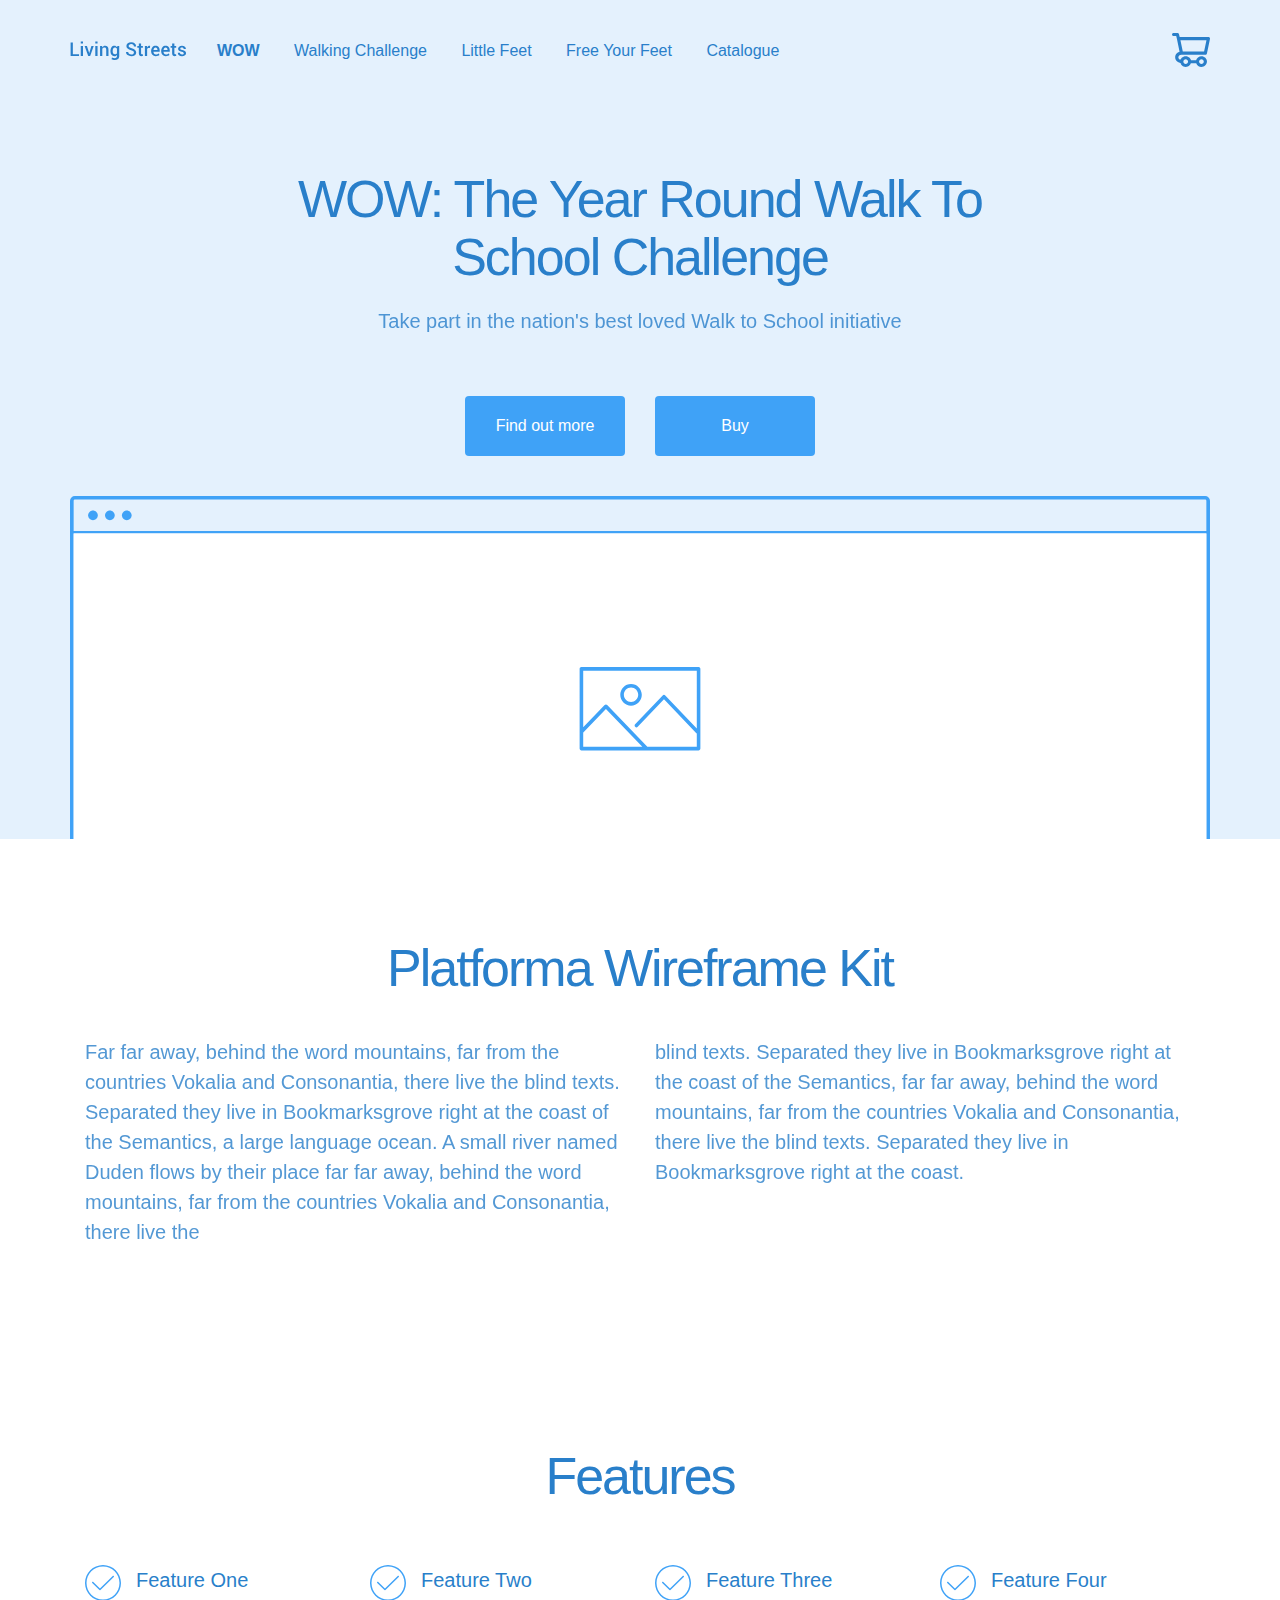
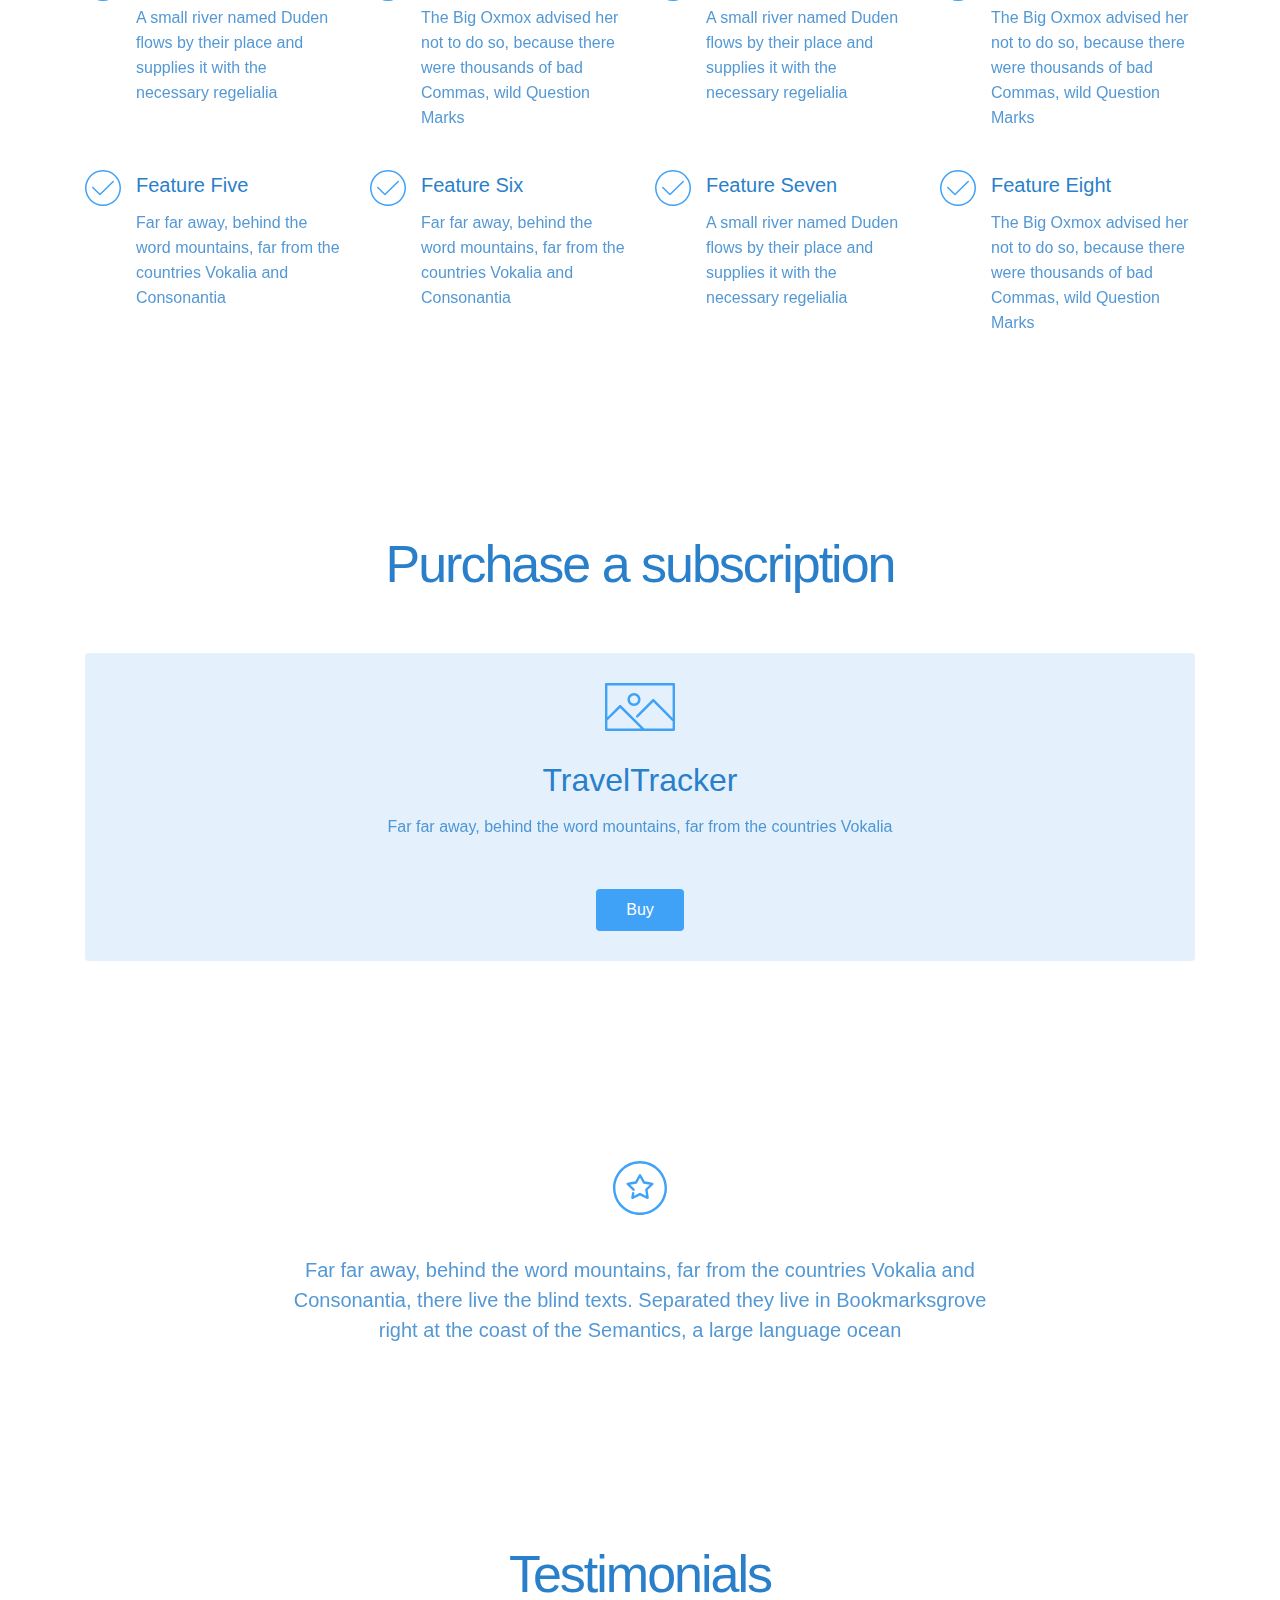
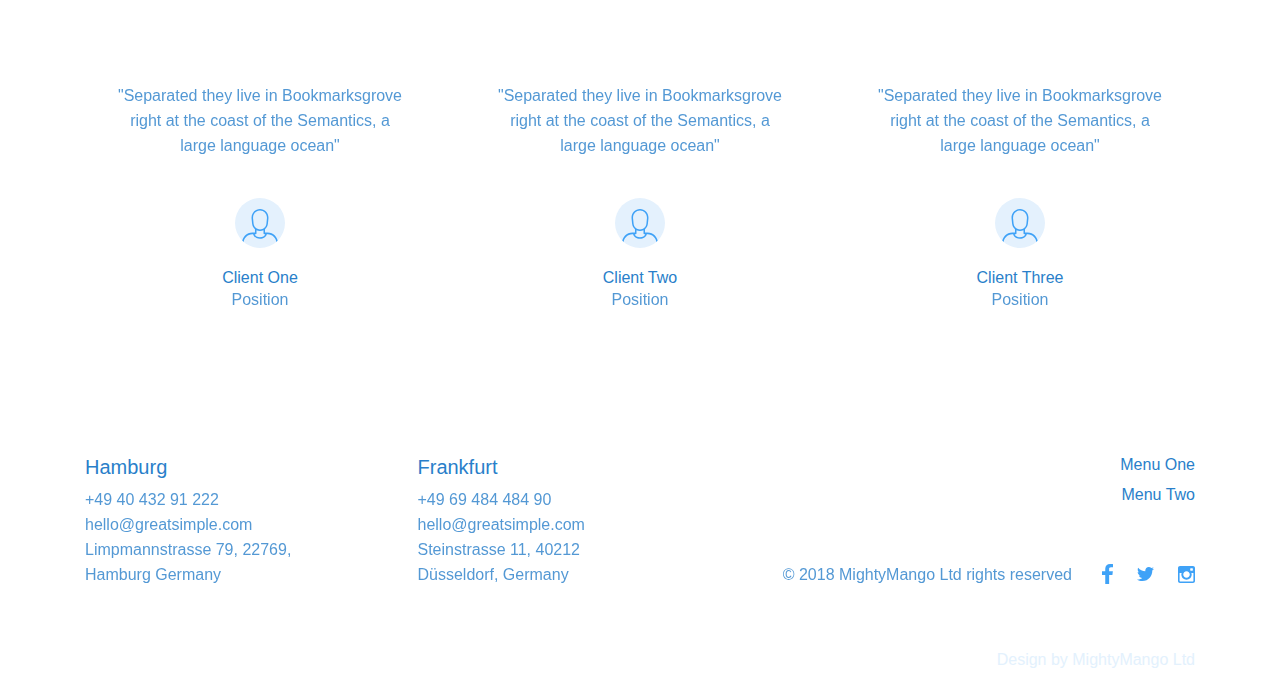
==== index.html @ f7700d65 "Initial commit :tada:" ====
<!DOCTYPE html>
<html lang="en">
  <head>
    <title>Wireframe</title>
    <meta charset="UTF-8"/>
    <meta name="viewport" content="width=device-width, initial-scale=1.0"/>
    <meta http-equiv="X-UA-Compatible" content="ie=edge"/>
    <link rel="stylesheet" href="css/bootstrap-grid.min.css"/>
    <link rel="stylesheet" href="css/flickity.css"/>
    <script src="js/jquery-3.2.1.min.js"></script>
    <script src="js/bootstrap.min.js"></script>
    <script src="js/flickity.js"></script>
    <script src="js/jquery.smoothscroll.js"></script>
    <link rel="stylesheet" href="css/main.css"/>
  </head>
  <body>  		 

<!-- Menu -->
<section class="headers" id="headers-19">
  <div id="navbar" class="ph-15 ph-sm-30 ph-lg-70 bg-light fixed-navbar">    
    <div class="row justify-content-center align-items-center justify-content-sm-between h-100">
      <div class="col-auto">
        <div class="row justify-content-center align-items-center">
          <div class="col-auto" id="company-logo"><a href="index.html"><img src="img/logos/living-streets.svg"/></a>
          </div>
          <div class="col-auto d-none d-lg-block">
            <nav class="navbar navbar-left">
	            <a class="active" href="index.html">WOW</a>
	            <a href="walking-challenge.html">Walking Challenge</a>
	            <a href="little-feet.html">Little Feet</a>
	            <a href="free-your-feet.html">Free Your Feet</a>
	            <a href="catalogue.html">Catalogue</a>
            </nav>
          </div>
        </div>
      </div>
      <div class="col-auto d-none d-lg-block">
        <nav class="navbar">
	        <a href="cart.html" class="cart"><img src="img/icons/cart.svg"/></a>
        </nav>
      </div>
      <div class="col-auto d-block d-lg-none">
        <nav class="navbar">
	        <a class="hamburger" id="responsive"><img src="img/icons/hamburger.svg"/></a>
        </nav>
      </div>
    </div> 
</section>

<!-- Mobile menu -->
<div class="row justify-content-center align-items-center d-lg-none">
	<div id="mobile-navbar" class="mobile-navbar">
		<p><a class="active" href="index.html">WOW</a></p>
		<p><a href="walking-challenge.html">Walking Challenge</a></p>
		<p><a href="little-feet.html">Little Feet</a></p>
		<p><a href="free-your-feet.html">Free Your Feet</a></p>
		<p><a href="catalogue.html">Catalogue</a></p>
		<p><a href="cart.html" ><img src="img/icons/cart.svg"/></a></p>  
	</div>
</div> 

<!-- Menu -->
	 
<section class="headers bg-light pt-130 pt-sm-130 pt-lg-170" id="headers-2">
  <div class="container">
    <div class="row justify-content-center text-center">
      <div class="col-12 col-sm-10 col-lg-8">
        <h1 class="mb-20">WOW: The Year Round Walk To School Challenge</h1>
        <h4 class="mb-60">
          Take part in the nation's best loved Walk to School initiative

        </h4>
      </div>
    </div>
    <form class="mb-20">
      <div class="row justify-content-center">
        <div class="col-12 col-sm-4 col-lg-2 mb-20">
          <a href="#more-info" class="btn w-full no-padding"><span>Find out more</span>
          </a>
        </div>
        <div class="col-12 col-sm-4 col-lg-2 mb-20">
          <a href="wow.html" class="btn w-full no-padding"><span>Buy</span>
          </a>
        </div>
      </div>
    </form>
    <div class="row bg-browser justify-content-center align-items-center d-none d-sm-block">
      <div class="col-12 col-lg-10">
      </div>
    </div>
  </div>
</section>
<section class="grids p-60 p-lg-100 text-center text-sm-left" id="more-info">
  <div class="container">
    <h1 class="mb-40 text-center">Platforma Wireframe Kit</h1>
    <div class="row">
      <div class="col-12 col-sm-6">
        <h4>
          Far far away, behind the word mountains, far from the countries Vokalia and Consonantia,
          there live the blind texts. Separated they live in Bookmarksgrove right at the coast of the Semantics,
          a large language ocean. A small river named Duden flows by their place far far away, behind the word mountains,
          far from the countries Vokalia and Consonantia, there live the

        </h4>
      </div>
      <div class="col-12 col-sm-6">
        <h4>
          blind texts. Separated they live in Bookmarksgrove right at the coast of the Semantics, far far away,
          behind the word mountains, far from the countries Vokalia and Consonantia, there live the blind texts.
          Separated they live in Bookmarksgrove right at the coast.
        </h4>
      </div>
    </div>
  </div>
</section>
<section class="features pt-60 pt-lg-100 pb-20 pb-lg-60" id="features-3">
  <div class="container">
    <h1 class="text-center mb-40 mb-lg-60">Features</h1>
    <div class="row">
      <div class="col-12 col-sm-6 col-lg-3 d-flex mb-40">
        <div class="mr-15"><img src="img/pics/check-36.svg" alt=""/></div>
        <div>
          <h3 class="mb-10">Feature One</h3>
          <p>A small river named Duden flows by their place and supplies it with the necessary regelialia</p>
        </div>
      </div>
      <div class="col-12 col-sm-6 col-lg-3 d-flex mb-40">
        <div class="mr-15"><img src="img/pics/check-36.svg" alt=""/></div>
        <div>
          <h3 class="mb-10">Feature Two</h3>
          <p>The Big Oxmox advised her not to do so, because there were thousands of bad Commas, wild Question Marks</p>
        </div>
      </div>
      <div class="col-12 col-sm-6 col-lg-3 d-flex mb-40">
        <div class="mr-15"><img src="img/pics/check-36.svg" alt=""/></div>
        <div>
          <h3 class="mb-10">Feature Three</h3>
          <p>A small river named Duden flows by their place and supplies it with the necessary regelialia</p>
        </div>
      </div>
      <div class="col-12 col-sm-6 col-lg-3 d-flex mb-40">
        <div class="mr-15"><img src="img/pics/check-36.svg" alt=""/></div>
        <div>
          <h3 class="mb-10">Feature Four</h3>
          <p>The Big Oxmox advised her not to do so, because there were thousands of bad Commas, wild Question Marks</p>
        </div>
      </div>
      <div class="col-12 col-sm-6 col-lg-3 d-flex mb-40">
        <div class="mr-15"><img src="img/pics/check-36.svg" alt=""/></div>
        <div>
          <h3 class="mb-10">Feature Five</h3>
          <p>Far far away, behind the word mountains, far from the countries Vokalia and Consonantia</p>
        </div>
      </div>
      <div class="col-12 col-sm-6 col-lg-3 d-flex mb-40">
        <div class="mr-15"><img src="img/pics/check-36.svg" alt=""/></div>
        <div>
          <h3 class="mb-10">Feature Six</h3>
          <p>Far far away, behind the word mountains, far from the countries Vokalia and Consonantia</p>
        </div>
      </div>
      <div class="col-12 col-sm-6 col-lg-3 d-flex mb-40">
        <div class="mr-15"><img src="img/pics/check-36.svg" alt=""/></div>
        <div>
          <h3 class="mb-10">Feature Seven</h3>
          <p>A small river named Duden flows by their place and supplies it with the necessary regelialia</p>
        </div>
      </div>
      <div class="col-12 col-sm-6 col-lg-3 d-flex mb-40">
        <div class="mr-15"><img src="img/pics/check-36.svg" alt=""/></div>
        <div>
          <h3 class="mb-10">Feature Eight</h3>
          <p>The Big Oxmox advised her not to do so, because there were thousands of bad Commas, wild Question Marks</p>
        </div>
      </div>
    </div>
  </div>
</section>

<section class="features text-center pt-60 pt-lg-100 pb-45 pb-sm-30 pb-lg-70" id="features-13">
  <div class="container">
    <h1 class="mb-60">Purchase a subscription</h1>
    <div class="row">
      <div class="col-12 col-sm-12 mb-15 mb-sm-30">
          <div class="d-flex p-30 panel justify-content-center">
            <div class="align-self-center ph-15 ph-lg-100"><img class="mb-30" src="img/pics/pic-70.svg"/>
              <h2 class="mb-15">TravelTracker</h2>
              <p class="mb-30 mb-lg-50">Far far away, behind the word mountains, far from the countries Vokalia</p>
              <a href="wow.html" class="btn btn-small">Buy</a>
            </div>
          </div>
      </div>
    </div>
  </div>
</section>

<section class="contents text-center p-60 p-lg-100" id="contents-1">
  <div class="container">
    <div class="row justify-content-center">
      <div class="col-12 col-sm-8 col-lg-8"><img class="mb-40" src="img/pics/star-54.svg" alt=""/>
        <h4>
          Far far away, behind the word mountains, far from the countries Vokalia and Consonantia,
          there live the blind texts. Separated they live in Bookmarksgrove right at the coast of the Semantics,
          a large language ocean
        </h4>
      </div>
    </div>
  </div>
</section>
<section class="testimonials text-center pt-60 pt-lg-100 pb-0 pb-lg-40" id="testimonials-13">
  <div class="container">
    <h1 class="mb-40 mb-lg-80">Testimonials</h1>
    <div class="row">
      <div class="col-12 col-sm-4 mb-60">
        <div class="ph-lg-30">
          <p class="mb-40">"Separated they live in Bookmarksgrove right at the coast of the Semantics, a large language ocean"</p><img class="mb-20" src="img/pics/user-round-50.svg"/>
          <h5>Client One</h5>
          <p>Position</p>
        </div>
      </div>
      <div class="col-12 col-sm-4 mb-60">
        <div class="ph-lg-30">
          <p class="mb-40">"Separated they live in Bookmarksgrove right at the coast of the Semantics, a large language ocean"</p><img class="mb-20" src="img/pics/user-round-50.svg"/>
          <h5>Client Two</h5>
          <p>Position</p>
        </div>
      </div>
      <div class="col-12 col-sm-4 mb-60">
        <div class="ph-lg-30">
          <p class="mb-40">"Separated they live in Bookmarksgrove right at the coast of the Semantics, a large language ocean"</p><img class="mb-20" src="img/pics/user-round-50.svg"/>
          <h5>Client Three</h5>
          <p>Position</p>
        </div>
      </div>
    </div>
  </div>
</section>


<section class="footers" id="footers-7">
  <div class="container">
    <div class="row justify-content-center align-items-stretch p-40 p-lg-40">
      <div class="col-sm-8 col-lg-7 text-center text-sm-left">
        <div class="row">
          <div class="col-12 col-sm-6 mb-20 mb-sm-0">
            <h3 class="mb-5">Hamburg</h3>
            <p>+49 40 432 91 222</p>
            <p><a href="">hello@greatsimple.com</a></p>
            <p>Limpmannstrasse 79, 22769,</p>
            <p>Hamburg Germany</p>
          </div>
          <div class="col-12 col-sm-6 mb-20 mb-sm-0">
            <h3 class="mb-5">Frankfurt</h3>
            <p>+49 69 484 484 90</p>
            <p><a href="">hello@greatsimple.com</a></p>
            <p>Steinstrasse 11, 40212</p>
            <p>Düsseldorf, Germany</p>
          </div>
        </div>
      </div>
      <div class="col-sm-4 col-lg-5 text-center text-sm-right d-flex flex-column justify-content-between">
        <div class="mb-15 mb-lg-0">
          <div class="mb-5"><a href="">Menu One</a></div>
          <div class="mb-5"><a href="">Menu Two</a></div>
        </div>
        <div class="row justify-content-end">
          <div class="col-12 col-lg-auto mb-20 mb-lg-0">
            <p>&copy; 2018 MightyMango Ltd rights reserved</p>
          </div>
          <div class="col-12 col-lg-auto">
            <div class="socials"><a href=""><img src="img/socials/facebook.svg"/></a><a href=""><img src="img/socials/twitter.svg"/></a><a href=""><img src="img/socials/instagram.svg"/></a>
            </div>
          </div>
        </div>
      </div>
    </div>
  </div>
</section>  

<section class="footers" id="designer">
  <div class="container">
    <div class="row justify-content-right p-20 p-lg-20">
      <div class="col-12 text-right">
	      <span class="designer"><a href="https://mightymango.ltd">Design by MightyMango Ltd</a></span>
      </div>
    </div>	 
  </div>
</section>

<script src="js/custom.js"></script>

</body>
</html>
---- css/main.css ----
border-bottom-width: background-color: body > .main > section {
  border-bottom: 1px solid #3fa2f7;
}
a {
  color: #297fca;
  text-decoration: none;
}
a:hover {
  color: #3fa2f7;
}
a:hover img {
  opacity: 0.8;
}
a.arrow {
  display: inline-block;
  padding-right: 20px;
}
a.arrow::after {
  content: '';
  position: absolute;
  right: 2px;
  top: 50%;
  margin-top: -4px;
  width: 8px;
  height: 8px;
  -webkit-transform: rotate(-45deg);
          transform: rotate(-45deg);
  border-bottom: 1px solid #297fca;
  border-right: 1px solid #297fca;
}
a.arrow-top::after {
  margin-top: 0;
  -webkit-transform: rotate(-135deg);
          transform: rotate(-135deg);
}
a.rounded-arrow {
  padding-right: 56px;
  display: inline-block;
}
.image {
  background: #e4f1fd;
  background-position: center;
  background-repeat: no-repeat;
  border-radius: 4px;
  width: 100%;
}
.image.userpic-xl {
  background-image: url("../img/pics/user-157.svg");
  background-size: 157px 152px;
}
.image.userpic-lg {
  background-image: url("../img/pics/user-112.svg");
  background-size: 112px 109px;
}
.image.userpic-md {
  background-image: url("../img/pics/user-112.svg");
  background-size: 87px 85px;
}
.image.userpic-sm {
  background-image: url("../img/pics/user-112.svg");
  background-size: 61px 60px;
}
.image.userpic-xs {
  background-image: url("../img/pics/user-112.svg");
  background-size: 36px 36px;
}
.image.pic-xl {
  background-image: url("../img/pics/pic-202.svg");
  background-size: 202px 140px;
}
.image.pic-lg {
  background-image: url("../img/pics/pic-140.svg");
  background-size: 140px 98px;
}
.image.pic-md {
  background-image: url("../img/pics/pic-100.svg");
  background-size: 100px 69px;
}
.image.pic-sm {
  background-image: url("../img/pics/pic-70.svg");
  background-size: 70px 48px;
}
.video,
.video-sm,
.video-circle {
  position: relative;
  cursor: pointer;
}
.video::after,
.video-sm::after,
.video-circle::after {
  content: '';
  position: absolute;
  -webkit-transition: 0.3 ease all;
  transition: 0.3 ease all;
  left: 0;
  top: 0;
  bottom: 0;
  right: 0;
  margin: auto;
}
.video::after {
  width: 57px;
  height: 90px;
  background-image: url("../img/pics/video.svg");
  background-size: 57px 90px;
}
.video-sm::after {
  width: 42px;
  height: 61px;
  background-image: url("../img/pics/video-sm.svg");
  background-size: 42px 61px;
}
.video-circle::after {
  width: 150px;
  height: 150px;
  background-image: url("../img/pics/video-circle.svg");
  background-size: 150px 150px;
}
.video:hover::after,
.video-sm:hover::after,
.video-circle:hover::after {
  opacity: 0.8;
}
.card {
  border: 2px solid #e4f1fd;
  background: #fff;
  border-radius: 4px;
  min-height: 100%;
}
.panel {
  border-radius: 4px;
  background: #e4f1fd;
}
.ratio-1-1,
.ratio-2-1,
.ratio-4-3,
.ratio-sm-1-1 {
  position: relative;
  min-height: calc(100vw - 30px);
}
@media (min-width: 576px) {
  .ratio-1-1,
  .ratio-2-1,
  .ratio-4-3,
  .ratio-sm-1-1 {
    min-height: 0;
  }
  .ratio-1-1::after,
  .ratio-2-1::after,
  .ratio-4-3::after,
  .ratio-sm-1-1::after {
    content: '';
    display: block;
  }
}
.ratio-1-1 > div,
.ratio-2-1 > div,
.ratio-4-3 > div,
.ratio-sm-1-1 > div {
  min-height: calc(100vw - 30px);
}
@media (min-width: 576px) {
  .ratio-1-1 > div,
  .ratio-2-1 > div,
  .ratio-4-3 > div,
  .ratio-sm-1-1 > div {
    min-height: 0;
    position: absolute;
    top: 0;
    bottom: 0;
    left: 0;
    right: 0;
  }
}
@media (min-width: 576px) {
  .ratio-1-1::after {
    padding-bottom: 100%;
  }
}
@media (min-width: 576px) {
  .ratio-2-1::after {
    padding-bottom: 100%;
  }
}
@media (min-width: 576px) {
  .ratio-2-1::after {
    padding-bottom: calc(50% - 15px);
  }
}
.ratio-4-3::after {
  padding-bottom: 75%;
}
@media (min-width: 992px) {
  .ratio-lg-2-1::after {
    padding-bottom: calc(50% - 15px);
  }
}
.slider {
  display: block;
  margin-left: -15px;
  margin-right: -15px;
}
.slider.no-gutters {
  margin-left: 0;
  margin-right: 0;
}
.slider-item {
  float: left;
  width: 100%;
}
.slider-item {
  padding-left: 15px;
  padding-right: 15px;
}
.with-overlay__content {
  opacity: 0;
  position: absolute;
  top: 0;
  left: 0;
  right: 0;
  bottom: 0;
  -webkit-transition: 0.3s ease all;
  transition: 0.3s ease all;
  background: #e4f1fd;
  margin: 0;
  border-radius: 4px;
}
.with-overlay:hover .with-overlay__content {
  opacity: 1;
}
.socials,
.socials-lg {
  font-size: 0;
  margin: 0 -12px;
}
.socials img,
.socials-lg img {
  margin: 0 12px;
  vertical-align: middle;
}
.socials-lg img {
  margin: 0 12px;
}
@media (min-width: 992px) {
  .socials-lg img {
    margin: 0 24px;
  }
}
.flickity-prev-next-button,
.flickity-prev-next-button:hover {
  width: 17px;
  height: 32px;
  background: none;
  background-size: 100%;
  background-position: center;
  background-repeat: no-repeat;
  padding: 0;
  display: none;
}
@media (min-width: 992px) {
  .flickity-prev-next-button,
  .flickity-prev-next-button:hover {
    display: block;
  }
}
.flickity-prev-next-button svg,
.flickity-prev-next-button:hover svg {
  display: none;
}
.flickity-prev-next-button.previous,
.flickity-prev-next-button:hover.previous {
  background-image: url("../img/icons/arrow-left.svg");
  left: -80px;
}
.flickity-prev-next-button.next,
.flickity-prev-next-button:hover.next {
  background-image: url("../img/icons/arrow-right.svg");
  right: -80px;
}
.slider-slim .flickity-prev-next-button.previous {
  left: -50px;
}
.slider-slim .flickity-prev-next-button.next {
  right: -50px;
}
.slider-rounded-buttons .flickity-prev-next-button {
  border: 2px solid #3fa2f7;
  margin-top: -18px;
  width: 35px;
  height: 35px;
  background-size: 6px 11px;
}
.slider-rounded-buttons .flickity-prev-next-button.previous {
  background-image: url("../img/icons/arrow-xs-left.svg");
}
.slider-rounded-buttons .flickity-prev-next-button.next {
  background-image: url("../img/icons/arrow-xs-right.svg");
}
.flickity-page-dots {
  line-height: 6px;
  z-index: 1;
  bottom: -33px;
  padding: 0 7px;
  text-align: inherit;
}
@media (min-width: 992px) {
  .flickity-page-dots {
    bottom: -53px;
  }
}
.flickity-page-dots .dot {
  width: 6px;
  height: 6px;
  -webkit-transition: all 0.4s ease;
  transition: all 0.4s ease;
  background: #e4f1fd;
  opacity: 1;
  display: inline-block;
}
.flickity-page-dots .dot::before {
  content: '';
  width: 30px;
  height: 30px;
  position: absolute;
  margin: -12px;
}
.flickity-page-dots .dot.is-selected {
  -webkit-transform: scale(1.6, 1.6);
          transform: scale(1.6, 1.6);
  background: #3fa2f7;
}
.slider-stick-dots .flickity-page-dots {
  bottom: -33px;
}
.slider-inner-dots .dot {
  background: #9fd0fb;
}
.slider-inner-dots .flickity-page-dots {
  bottom: 33px;
}
.icon {
  background-size: 100%;
  background-position: center;
  background-repeat: no-repeat;
  pointer-events: none;
  vertical-align: middle;
}
.icon-resize {
  background-image: url("../img/icons/resize.svg");
  width: 12px;
  height: 12px;
  position: absolute;
  right: 8px;
  bottom: 8px;
}
.icon-plane,
.icon-plane-light {
  width: 16px;
  height: 17px;
  position: absolute;
  left: 20px;
  top: 22px;
}
.icon-plane {
  background-image: url("../img/icons/paperplane.svg");
}
.icon-plane-light {
  background-image: url("../img/icons/paperplane-light.svg");
}
.icon-facebook {
  background-image: url("../img/icons/facebook-white.svg");
  width: 10px;
  height: 18px;
  display: inline-block;
  top: -1px;
}
.icon-twitter {
  background-image: url("../img/icons/twitter-white.svg");
  width: 17px;
  height: 14px;
  display: inline-block;
  top: -2px;
}
.icon-pin {
  background-image: url("../img/icons/pin.svg");
  width: 11px;
  height: 18px;
  display: inline-block;
  top: -2px;
}
.icon-pin-stroke {
  background-image: url("../img/icons/pin-stroke.svg");
  width: 11px;
  height: 17px;
  display: inline-block;
  top: -2px;
}
.icon-star {
  background-image: url("../img/icons/star.svg");
  width: 20px;
  height: 20px;
  display: inline-block;
  margin-right: 10px;
  top: -2px;
}
.icon-circle-arrow {
  width: 36px;
  height: 36px;
  line-height: 32px;
  border: 2px solid #3fa2f7;
  border-radius: 50%;
  text-align: center;
  position: absolute;
  right: 0;
  top: 50%;
  margin-top: -18px;
}
.icon-circle-arrow::after {
  content: '';
  background: url("../img/icons/arrow-xs-right.svg") center no-repeat;
  width: 6px;
  height: 11px;
  display: inline-block;
  margin-left: 2px;
}
.icon-arrow-right {
  display: inline-block;
  position: absolute;
  background: none;
  border: none;
  padding: 0;
  right: 20px;
  top: 16px;
  width: 11px;
  height: 11px;
  -webkit-transform: rotate(-45deg);
  transform: rotate(-45deg);
  border-bottom: 1px solid #297fca;
  border-right: 1px solid #297fca;
}
.glyphicon + span,
.icon + span {
  vertical-align: middle;
  display: inline-block;
  margin-left: 10px;
}
* {
  position: relative;
  -webkit-box-sizing: border-box;
          box-sizing: border-box;
}
p {
  opacity: 0.8;
  margin: 0;
}
html,
body {
  width: 100%;
  min-height: 100%;
  overflow-x: hidden;
  padding: 0;
  margin: 0;
  font-size: 16px;
  line-height: 25px;
  color: #297fca;
  font-family: 'Roboto', 'Helvetica', arial, sans-serif;
  -webkit-font-smoothing: antialiased;
}
html {
  scroll-behavior: smooth;
}
h1 h2 h3 h4 h5 h6 {
  margin-top: 0;
  margin-bottom: 0;
}
hr {
  border: none;
  width: 100%;
  height: 1px;
  background: #3fa2f7;
  margin: 0;
}
img {
  display: inline-block;
  vertical-align: middle;
}
h1 {
  font-size: 36px;
  line-height: 42px;
  font-weight: 300;
  letter-spacing: -2px;
  margin-top: 0;
  margin-bottom: 0;
}
@media (min-width: 992px) {
  h1 {
    font-size: 52px;
    line-height: 58px;
  }
}
h2 {
  font-size: 32px;
  line-height: 38px;
  font-weight: 300;
  margin-top: 0;
  margin-bottom: 0;
}
h3 {
  font-size: 20px;
  line-height: 30px;
  font-weight: 500;
  margin-top: 0;
  margin-bottom: 0;
}
h4 {
  font-size: 20px;
  line-height: 30px;
  font-weight: 400;
  opacity: 0.8;
  margin-top: 0;
  margin-bottom: 0;
}
h5 {
  font-size: 16px;
  line-height: 1.19em;
  font-weight: 500;
  margin-top: 0;
  margin-bottom: 0;
}
.form-control {
  font-family: inherit;
  font-size: 16px;
  line-height: 20px;
  padding: 20px;
  font-weight: 400;
  min-height: 60px;
  color: #3fa2f7;
  border: none;
  -webkit-box-shadow: none;
          box-shadow: none;
  border-radius: 4px;
  display: block;
  width: 100%;
  outline: none;
  resize: none;
}
.form-control-light {
  background: #e4f1fd;
}
.form-control-white {
  background: #fff;
  border: 2px solid #e4f1fd;
  padding: 18px;
}
.form-control-small {
  height: 42px;
  min-height: 42px;
  padding: 11px 20px;
}
.form-control::-webkit-input-placeholder {
  color: #5499d5;
}
.form-control::-moz-placeholder {
  color: #5499d5;
}
.form-control:-moz-placeholder {
  color: #5499d5;
}
.form-control:-ms-input-placeholder {
  color: #5499d5;
}
.form-control.icon-left {
  padding-left: 52px;
}
.form-control.icon-right {
  padding-right: 52px;
}
.btn {
  background: #3fa2f7;
  font-family: inherit;
  display: inline-block;
  color: #fff;
  font-size: 16px;
  line-height: 20px;
  padding: 20px 50px;
  font-weight: 500;
  height: 60px;
  border: none;
  border-radius: 4px;
  text-align: center;
}
.btn.btn-small {
  padding: 13px 30px;
  line-height: 1;
  height: auto;
}
.btn:hover {
  background: #52abf8;
  color: #fff;
}
.btn.no-padding {
  padding-left: 0;
  padding-right: 0;
}
.form-group .form-control {
  border-radius: 4px 0 0 4px;
}
.form-group .btn {
  border-radius: 0 4px 4px 0;
  padding-left: 0;
  padding-right: 0;
}
.form-control-feedback {
  position: absolute;
  top: 15px;
  right: 9px;
  opacity: 0.4;
  width: 30px;
  height: 30px;
  line-height: 30px;
  text-align: center;
}
.nav-tabs {
  border: none;
  font-weight: 500;
  padding: 0;
  margin-left: -2px;
  margin-right: -2px;
}
@media (min-width: 576px) {
  .nav-tabs {
    margin-left: -7px;
    margin-right: -7px;
  }
}
.nav-tabs > li,
.nav-tabs > li.active {
  float: none;
  background: transparent;
  display: inline-block;
  margin: 0 2px 10px;
}
@media (min-width: 576px) {
  .nav-tabs > li,
  .nav-tabs > li.active {
    margin: 0 7px 10px;
  }
}
.nav-tabs > li > a,
.nav-tabs > li > a:hover,
.nav-tabs > li > a:focus {
  display: inline-block;
  padding: 0 25px;
  height: 42px;
  line-height: 38px;
  border-radius: 32px;
  border: 2px solid #e4f1fd;
  text-align: center;
  opacity: 1;
  cursor: pointer;
}
.nav-tabs > li.active > a,
.nav-tabs > li.active > a:hover,
.nav-tabs > li.active > a:focus {
  border-radius: 32px;
  border: 2px solid #3fa2f7;
  text-align: center;
  opacity: 1;
  cursor: pointer;
  color: #297fca;
}
.nav-tabs > li .badge-light {
  margin: 0 12px 0 -12px;
}
.tabs-content > .tab-panel {
  display: none;
}
.tabs-content > .tab-panel.active {
  display: block;
}
.navbar {
  margin-left: -15px;
  margin-right: -15px;
  text-align: center;
}
.navbar > a,
.navbar > .dropdown {
  margin-left: 15px;
  margin-right: 15px;
  display: inline-block;
}
.navbar > a.active {
	font-weight: bold;
}
.badge-round {
  width: 32px;
  height: 32px;
  border: 2px solid #e4f1fd;
  background: #fff;
  border-radius: 50%;
  line-height: 28px;
  text-align: center;
  display: inline-block;
}
.badge-light,
.badge-dark {
  font-size: 12px;
  width: 20px;
  height: 20px;
  background: #e4f1fd;
  color: #3fa2f7;
  border-radius: 50%;
  line-height: 20px;
  text-align: center;
  display: inline-block;
  font-weight: 700;
  vertical-align: baseline;
}
.badge-dark {
  color: #fff;
  background: #3fa2f7;
}
.dropdown {
  display: inline-block;
}
.dropdown > span {
  cursor: pointer;
}
.dropdown > a {
  display: inline-block;
  padding-right: 14px;
}
.dropdown > a::after {
  content: '';
  position: absolute;
  right: 0;
  top: 50%;
  margin-top: -5px;
  width: 6px;
  height: 11px;
  background: url("../img/icons/arrow-xs-right.svg") no-repeat;
  -webkit-transform: rotate(90deg);
          transform: rotate(90deg);
}
.dropdown.open .dropdown-menu {
  display: block;
}
.dropdown-menu {
  z-index: 3;
  position: absolute;
  border: 1px solid #e4f1fd;
  background: #fff;
  white-space: nowrap;
  min-width: 100%;
  border-radius: 4px;
  top: 100%;
  margin-top: 10px;
  overflow: hidden;
  padding: 3px 0;
  left: 0;
  right: auto;
  display: none;
}
.dropdown-menu .dropdown-divider {
  margin: 3px 0;
  border-top: 1px solid #e4f1fd;
}
.dropdown-menu a {
  display: block;
  padding: 3px 20px;
}
.dropdown-menu a:hover {
  background: #e4f1fd;
}
.dropdown-right .dropdown-menu {
  right: 0;
  left: auto;
}
.bg-light {
  background-color: #e4f1fd;
}
.bg-accent {
  background-color: #3fa2f7;
}
.bg-white {
  background-color: #fff;
}
.text-accent {
  color: #297fca;
}
.text-light {
  color: #e4f1fd;
}
.text-white {
  color: #fff;
}
.text-capitalize {
  text-transform: capitalize;
}
.icon-20 {
  width: 20px;
  height: 20px;
  font-size: 20px;
  line-height: 1;
  vertical-align: middle;
  top: -2px;
}
.icon-20 img {
  display: inline-block;
  height: 100%;
}
.icon-20 + span {
  display: inline-block;
  vertical-align: middle;
  margin-left: 10px;
}
.b-300 {
  font-weight: 300;
}
.b-400 {
  font-weight: 400;
}
.b-500 {
  font-weight: 500;
}
.m-auto {
  margin: 0 auto;
}
.mt--60 {
  margin-top: -60px;
}
@media (min-width: 576px) {
  .mt-sm--60 {
    margin-top: -60px !important;
  }
}
@media (min-width: 768px) {
  .mt-md--60 {
    margin-top: -60px !important;
  }
}
@media (min-width: 992px) {
  .mt-lg--60 {
    margin-top: -60px !important;
  }
}
.mb--60 {
  margin-bottom: -60px;
}
@media (min-width: 576px) {
  .mb-sm--60 {
    margin-bottom: -60px !important;
  }
}
@media (min-width: 768px) {
  .mb-md--60 {
    margin-bottom: -60px !important;
  }
}
@media (min-width: 992px) {
  .mb-lg--60 {
    margin-bottom: -60px !important;
  }
}
.ml--60 {
  margin-left: -60px;
}
@media (min-width: 576px) {
  .ml-sm--60 {
    margin-left: -60px !important;
  }
}
@media (min-width: 768px) {
  .ml-md--60 {
    margin-left: -60px !important;
  }
}
@media (min-width: 992px) {
  .ml-lg--60 {
    margin-left: -60px !important;
  }
}
.mr--60 {
  margin-right: -60px;
}
@media (min-width: 576px) {
  .mr-sm--60 {
    margin-right: -60px !important;
  }
}
@media (min-width: 768px) {
  .mr-md--60 {
    margin-right: -60px !important;
  }
}
@media (min-width: 992px) {
  .mr-lg--60 {
    margin-right: -60px !important;
  }
}
.pb--60 {
  padding-bottom: -60px;
}
@media (min-width: 576px) {
  .pb-sm--60 {
    padding-bottom: -60px !important;
  }
}
@media (min-width: 768px) {
  .pb-md--60 {
    padding-bottom: -60px !important;
  }
}
@media (min-width: 992px) {
  .pb-lg--60 {
    padding-bottom: -60px !important;
  }
}
.pt--60 {
  padding-top: -60px;
}
@media (min-width: 576px) {
  .pt-sm--60 {
    padding-top: -60px !important;
  }
}
@media (min-width: 768px) {
  .pt-md--60 {
    padding-top: -60px !important;
  }
}
@media (min-width: 992px) {
  .pt-lg--60 {
    padding-top: -60px !important;
  }
}
.pl--60 {
  padding-left: -60px;
}
@media (min-width: 576px) {
  .pl-sm--60 {
    padding-left: -60px !important;
  }
}
@media (min-width: 768px) {
  .pl-md--60 {
    padding-left: -60px !important;
  }
}
@media (min-width: 992px) {
  .pl-lg--60 {
    padding-left: -60px !important;
  }
}
.pr--60 {
  padding-right: -60px;
}
@media (min-width: 576px) {
  .pr-sm--60 {
    padding-right: -60px !important;
  }
}
@media (min-width: 768px) {
  .pr-md--60 {
    padding-right: -60px !important;
  }
}
@media (min-width: 992px) {
  .pr-lg--60 {
    padding-right: -60px !important;
  }
}
.mt--50 {
  margin-top: -50px;
}
@media (min-width: 576px) {
  .mt-sm--50 {
    margin-top: -50px !important;
  }
}
@media (min-width: 768px) {
  .mt-md--50 {
    margin-top: -50px !important;
  }
}
@media (min-width: 992px) {
  .mt-lg--50 {
    margin-top: -50px !important;
  }
}
.mb--50 {
  margin-bottom: -50px;
}
@media (min-width: 576px) {
  .mb-sm--50 {
    margin-bottom: -50px !important;
  }
}
@media (min-width: 768px) {
  .mb-md--50 {
    margin-bottom: -50px !important;
  }
}
@media (min-width: 992px) {
  .mb-lg--50 {
    margin-bottom: -50px !important;
  }
}
.ml--50 {
  margin-left: -50px;
}
@media (min-width: 576px) {
  .ml-sm--50 {
    margin-left: -50px !important;
  }
}
@media (min-width: 768px) {
  .ml-md--50 {
    margin-left: -50px !important;
  }
}
@media (min-width: 992px) {
  .ml-lg--50 {
    margin-left: -50px !important;
  }
}
.mr--50 {
  margin-right: -50px;
}
@media (min-width: 576px) {
  .mr-sm--50 {
    margin-right: -50px !important;
  }
}
@media (min-width: 768px) {
  .mr-md--50 {
    margin-right: -50px !important;
  }
}
@media (min-width: 992px) {
  .mr-lg--50 {
    margin-right: -50px !important;
  }
}
.pb--50 {
  padding-bottom: -50px;
}
@media (min-width: 576px) {
  .pb-sm--50 {
    padding-bottom: -50px !important;
  }
}
@media (min-width: 768px) {
  .pb-md--50 {
    padding-bottom: -50px !important;
  }
}
@media (min-width: 992px) {
  .pb-lg--50 {
    padding-bottom: -50px !important;
  }
}
.pt--50 {
  padding-top: -50px;
}
@media (min-width: 576px) {
  .pt-sm--50 {
    padding-top: -50px !important;
  }
}
@media (min-width: 768px) {
  .pt-md--50 {
    padding-top: -50px !important;
  }
}
@media (min-width: 992px) {
  .pt-lg--50 {
    padding-top: -50px !important;
  }
}
.pl--50 {
  padding-left: -50px;
}
@media (min-width: 576px) {
  .pl-sm--50 {
    padding-left: -50px !important;
  }
}
@media (min-width: 768px) {
  .pl-md--50 {
    padding-left: -50px !important;
  }
}
@media (min-width: 992px) {
  .pl-lg--50 {
    padding-left: -50px !important;
  }
}
.pr--50 {
  padding-right: -50px;
}
@media (min-width: 576px) {
  .pr-sm--50 {
    padding-right: -50px !important;
  }
}
@media (min-width: 768px) {
  .pr-md--50 {
    padding-right: -50px !important;
  }
}
@media (min-width: 992px) {
  .pr-lg--50 {
    padding-right: -50px !important;
  }
}
.mt--40 {
  margin-top: -40px;
}
@media (min-width: 576px) {
  .mt-sm--40 {
    margin-top: -40px !important;
  }
}
@media (min-width: 768px) {
  .mt-md--40 {
    margin-top: -40px !important;
  }
}
@media (min-width: 992px) {
  .mt-lg--40 {
    margin-top: -40px !important;
  }
}
.mb--40 {
  margin-bottom: -40px;
}
@media (min-width: 576px) {
  .mb-sm--40 {
    margin-bottom: -40px !important;
  }
}
@media (min-width: 768px) {
  .mb-md--40 {
    margin-bottom: -40px !important;
  }
}
@media (min-width: 992px) {
  .mb-lg--40 {
    margin-bottom: -40px !important;
  }
}
.ml--40 {
  margin-left: -40px;
}
@media (min-width: 576px) {
  .ml-sm--40 {
    margin-left: -40px !important;
  }
}
@media (min-width: 768px) {
  .ml-md--40 {
    margin-left: -40px !important;
  }
}
@media (min-width: 992px) {
  .ml-lg--40 {
    margin-left: -40px !important;
  }
}
.mr--40 {
  margin-right: -40px;
}
@media (min-width: 576px) {
  .mr-sm--40 {
    margin-right: -40px !important;
  }
}
@media (min-width: 768px) {
  .mr-md--40 {
    margin-right: -40px !important;
  }
}
@media (min-width: 992px) {
  .mr-lg--40 {
    margin-right: -40px !important;
  }
}
.pb--40 {
  padding-bottom: -40px;
}
@media (min-width: 576px) {
  .pb-sm--40 {
    padding-bottom: -40px !important;
  }
}
@media (min-width: 768px) {
  .pb-md--40 {
    padding-bottom: -40px !important;
  }
}
@media (min-width: 992px) {
  .pb-lg--40 {
    padding-bottom: -40px !important;
  }
}
.pt--40 {
  padding-top: -40px;
}
@media (min-width: 576px) {
  .pt-sm--40 {
    padding-top: -40px !important;
  }
}
@media (min-width: 768px) {
  .pt-md--40 {
    padding-top: -40px !important;
  }
}
@media (min-width: 992px) {
  .pt-lg--40 {
    padding-top: -40px !important;
  }
}
.pl--40 {
  padding-left: -40px;
}
@media (min-width: 576px) {
  .pl-sm--40 {
    padding-left: -40px !important;
  }
}
@media (min-width: 768px) {
  .pl-md--40 {
    padding-left: -40px !important;
  }
}
@media (min-width: 992px) {
  .pl-lg--40 {
    padding-left: -40px !important;
  }
}
.pr--40 {
  padding-right: -40px;
}
@media (min-width: 576px) {
  .pr-sm--40 {
    padding-right: -40px !important;
  }
}
@media (min-width: 768px) {
  .pr-md--40 {
    padding-right: -40px !important;
  }
}
@media (min-width: 992px) {
  .pr-lg--40 {
    padding-right: -40px !important;
  }
}
.mt--30 {
  margin-top: -30px;
}
@media (min-width: 576px) {
  .mt-sm--30 {
    margin-top: -30px !important;
  }
}
@media (min-width: 768px) {
  .mt-md--30 {
    margin-top: -30px !important;
  }
}
@media (min-width: 992px) {
  .mt-lg--30 {
    margin-top: -30px !important;
  }
}
.mb--30 {
  margin-bottom: -30px;
}
@media (min-width: 576px) {
  .mb-sm--30 {
    margin-bottom: -30px !important;
  }
}
@media (min-width: 768px) {
  .mb-md--30 {
    margin-bottom: -30px !important;
  }
}
@media (min-width: 992px) {
  .mb-lg--30 {
    margin-bottom: -30px !important;
  }
}
.ml--30 {
  margin-left: -30px;
}
@media (min-width: 576px) {
  .ml-sm--30 {
    margin-left: -30px !important;
  }
}
@media (min-width: 768px) {
  .ml-md--30 {
    margin-left: -30px !important;
  }
}
@media (min-width: 992px) {
  .ml-lg--30 {
    margin-left: -30px !important;
  }
}
.mr--30 {
  margin-right: -30px;
}
@media (min-width: 576px) {
  .mr-sm--30 {
    margin-right: -30px !important;
  }
}
@media (min-width: 768px) {
  .mr-md--30 {
    margin-right: -30px !important;
  }
}
@media (min-width: 992px) {
  .mr-lg--30 {
    margin-right: -30px !important;
  }
}
.pb--30 {
  padding-bottom: -30px;
}
@media (min-width: 576px) {
  .pb-sm--30 {
    padding-bottom: -30px !important;
  }
}
@media (min-width: 768px) {
  .pb-md--30 {
    padding-bottom: -30px !important;
  }
}
@media (min-width: 992px) {
  .pb-lg--30 {
    padding-bottom: -30px !important;
  }
}
.pt--30 {
  padding-top: -30px;
}
@media (min-width: 576px) {
  .pt-sm--30 {
    padding-top: -30px !important;
  }
}
@media (min-width: 768px) {
  .pt-md--30 {
    padding-top: -30px !important;
  }
}
@media (min-width: 992px) {
  .pt-lg--30 {
    padding-top: -30px !important;
  }
}
.pl--30 {
  padding-left: -30px;
}
@media (min-width: 576px) {
  .pl-sm--30 {
    padding-left: -30px !important;
  }
}
@media (min-width: 768px) {
  .pl-md--30 {
    padding-left: -30px !important;
  }
}
@media (min-width: 992px) {
  .pl-lg--30 {
    padding-left: -30px !important;
  }
}
.pr--30 {
  padding-right: -30px;
}
@media (min-width: 576px) {
  .pr-sm--30 {
    padding-right: -30px !important;
  }
}
@media (min-width: 768px) {
  .pr-md--30 {
    padding-right: -30px !important;
  }
}
@media (min-width: 992px) {
  .pr-lg--30 {
    padding-right: -30px !important;
  }
}
.mt--20 {
  margin-top: -20px;
}
@media (min-width: 576px) {
  .mt-sm--20 {
    margin-top: -20px !important;
  }
}
@media (min-width: 768px) {
  .mt-md--20 {
    margin-top: -20px !important;
  }
}
@media (min-width: 992px) {
  .mt-lg--20 {
    margin-top: -20px !important;
  }
}
.mb--20 {
  margin-bottom: -20px;
}
@media (min-width: 576px) {
  .mb-sm--20 {
    margin-bottom: -20px !important;
  }
}
@media (min-width: 768px) {
  .mb-md--20 {
    margin-bottom: -20px !important;
  }
}
@media (min-width: 992px) {
  .mb-lg--20 {
    margin-bottom: -20px !important;
  }
}
.ml--20 {
  margin-left: -20px;
}
@media (min-width: 576px) {
  .ml-sm--20 {
    margin-left: -20px !important;
  }
}
@media (min-width: 768px) {
  .ml-md--20 {
    margin-left: -20px !important;
  }
}
@media (min-width: 992px) {
  .ml-lg--20 {
    margin-left: -20px !important;
  }
}
.mr--20 {
  margin-right: -20px;
}
@media (min-width: 576px) {
  .mr-sm--20 {
    margin-right: -20px !important;
  }
}
@media (min-width: 768px) {
  .mr-md--20 {
    margin-right: -20px !important;
  }
}
@media (min-width: 992px) {
  .mr-lg--20 {
    margin-right: -20px !important;
  }
}
.pb--20 {
  padding-bottom: -20px;
}
@media (min-width: 576px) {
  .pb-sm--20 {
    padding-bottom: -20px !important;
  }
}
@media (min-width: 768px) {
  .pb-md--20 {
    padding-bottom: -20px !important;
  }
}
@media (min-width: 992px) {
  .pb-lg--20 {
    padding-bottom: -20px !important;
  }
}
.pt--20 {
  padding-top: -20px;
}
@media (min-width: 576px) {
  .pt-sm--20 {
    padding-top: -20px !important;
  }
}
@media (min-width: 768px) {
  .pt-md--20 {
    padding-top: -20px !important;
  }
}
@media (min-width: 992px) {
  .pt-lg--20 {
    padding-top: -20px !important;
  }
}
.pl--20 {
  padding-left: -20px;
}
@media (min-width: 576px) {
  .pl-sm--20 {
    padding-left: -20px !important;
  }
}
@media (min-width: 768px) {
  .pl-md--20 {
    padding-left: -20px !important;
  }
}
@media (min-width: 992px) {
  .pl-lg--20 {
    padding-left: -20px !important;
  }
}
.pr--20 {
  padding-right: -20px;
}
@media (min-width: 576px) {
  .pr-sm--20 {
    padding-right: -20px !important;
  }
}
@media (min-width: 768px) {
  .pr-md--20 {
    padding-right: -20px !important;
  }
}
@media (min-width: 992px) {
  .pr-lg--20 {
    padding-right: -20px !important;
  }
}
.mt--15 {
  margin-top: -15px;
}
@media (min-width: 576px) {
  .mt-sm--15 {
    margin-top: -15px !important;
  }
}
@media (min-width: 768px) {
  .mt-md--15 {
    margin-top: -15px !important;
  }
}
@media (min-width: 992px) {
  .mt-lg--15 {
    margin-top: -15px !important;
  }
}
.mb--15 {
  margin-bottom: -15px;
}
@media (min-width: 576px) {
  .mb-sm--15 {
    margin-bottom: -15px !important;
  }
}
@media (min-width: 768px) {
  .mb-md--15 {
    margin-bottom: -15px !important;
  }
}
@media (min-width: 992px) {
  .mb-lg--15 {
    margin-bottom: -15px !important;
  }
}
.ml--15 {
  margin-left: -15px;
}
@media (min-width: 576px) {
  .ml-sm--15 {
    margin-left: -15px !important;
  }
}
@media (min-width: 768px) {
  .ml-md--15 {
    margin-left: -15px !important;
  }
}
@media (min-width: 992px) {
  .ml-lg--15 {
    margin-left: -15px !important;
  }
}
.mr--15 {
  margin-right: -15px;
}
@media (min-width: 576px) {
  .mr-sm--15 {
    margin-right: -15px !important;
  }
}
@media (min-width: 768px) {
  .mr-md--15 {
    margin-right: -15px !important;
  }
}
@media (min-width: 992px) {
  .mr-lg--15 {
    margin-right: -15px !important;
  }
}
.pb--15 {
  padding-bottom: -15px;
}
@media (min-width: 576px) {
  .pb-sm--15 {
    padding-bottom: -15px !important;
  }
}
@media (min-width: 768px) {
  .pb-md--15 {
    padding-bottom: -15px !important;
  }
}
@media (min-width: 992px) {
  .pb-lg--15 {
    padding-bottom: -15px !important;
  }
}
.pt--15 {
  padding-top: -15px;
}
@media (min-width: 576px) {
  .pt-sm--15 {
    padding-top: -15px !important;
  }
}
@media (min-width: 768px) {
  .pt-md--15 {
    padding-top: -15px !important;
  }
}
@media (min-width: 992px) {
  .pt-lg--15 {
    padding-top: -15px !important;
  }
}
.pl--15 {
  padding-left: -15px;
}
@media (min-width: 576px) {
  .pl-sm--15 {
    padding-left: -15px !important;
  }
}
@media (min-width: 768px) {
  .pl-md--15 {
    padding-left: -15px !important;
  }
}
@media (min-width: 992px) {
  .pl-lg--15 {
    padding-left: -15px !important;
  }
}
.pr--15 {
  padding-right: -15px;
}
@media (min-width: 576px) {
  .pr-sm--15 {
    padding-right: -15px !important;
  }
}
@media (min-width: 768px) {
  .pr-md--15 {
    padding-right: -15px !important;
  }
}
@media (min-width: 992px) {
  .pr-lg--15 {
    padding-right: -15px !important;
  }
}
.mt--10 {
  margin-top: -10px;
}
@media (min-width: 576px) {
  .mt-sm--10 {
    margin-top: -10px !important;
  }
}
@media (min-width: 768px) {
  .mt-md--10 {
    margin-top: -10px !important;
  }
}
@media (min-width: 992px) {
  .mt-lg--10 {
    margin-top: -10px !important;
  }
}
.mb--10 {
  margin-bottom: -10px;
}
@media (min-width: 576px) {
  .mb-sm--10 {
    margin-bottom: -10px !important;
  }
}
@media (min-width: 768px) {
  .mb-md--10 {
    margin-bottom: -10px !important;
  }
}
@media (min-width: 992px) {
  .mb-lg--10 {
    margin-bottom: -10px !important;
  }
}
.ml--10 {
  margin-left: -10px;
}
@media (min-width: 576px) {
  .ml-sm--10 {
    margin-left: -10px !important;
  }
}
@media (min-width: 768px) {
  .ml-md--10 {
    margin-left: -10px !important;
  }
}
@media (min-width: 992px) {
  .ml-lg--10 {
    margin-left: -10px !important;
  }
}
.mr--10 {
  margin-right: -10px;
}
@media (min-width: 576px) {
  .mr-sm--10 {
    margin-right: -10px !important;
  }
}
@media (min-width: 768px) {
  .mr-md--10 {
    margin-right: -10px !important;
  }
}
@media (min-width: 992px) {
  .mr-lg--10 {
    margin-right: -10px !important;
  }
}
.pb--10 {
  padding-bottom: -10px;
}
@media (min-width: 576px) {
  .pb-sm--10 {
    padding-bottom: -10px !important;
  }
}
@media (min-width: 768px) {
  .pb-md--10 {
    padding-bottom: -10px !important;
  }
}
@media (min-width: 992px) {
  .pb-lg--10 {
    padding-bottom: -10px !important;
  }
}
.pt--10 {
  padding-top: -10px;
}
@media (min-width: 576px) {
  .pt-sm--10 {
    padding-top: -10px !important;
  }
}
@media (min-width: 768px) {
  .pt-md--10 {
    padding-top: -10px !important;
  }
}
@media (min-width: 992px) {
  .pt-lg--10 {
    padding-top: -10px !important;
  }
}
.pl--10 {
  padding-left: -10px;
}
@media (min-width: 576px) {
  .pl-sm--10 {
    padding-left: -10px !important;
  }
}
@media (min-width: 768px) {
  .pl-md--10 {
    padding-left: -10px !important;
  }
}
@media (min-width: 992px) {
  .pl-lg--10 {
    padding-left: -10px !important;
  }
}
.pr--10 {
  padding-right: -10px;
}
@media (min-width: 576px) {
  .pr-sm--10 {
    padding-right: -10px !important;
  }
}
@media (min-width: 768px) {
  .pr-md--10 {
    padding-right: -10px !important;
  }
}
@media (min-width: 992px) {
  .pr-lg--10 {
    padding-right: -10px !important;
  }
}
.mt--5 {
  margin-top: -5px;
}
@media (min-width: 576px) {
  .mt-sm--5 {
    margin-top: -5px !important;
  }
}
@media (min-width: 768px) {
  .mt-md--5 {
    margin-top: -5px !important;
  }
}
@media (min-width: 992px) {
  .mt-lg--5 {
    margin-top: -5px !important;
  }
}
.mb--5 {
  margin-bottom: -5px;
}
@media (min-width: 576px) {
  .mb-sm--5 {
    margin-bottom: -5px !important;
  }
}
@media (min-width: 768px) {
  .mb-md--5 {
    margin-bottom: -5px !important;
  }
}
@media (min-width: 992px) {
  .mb-lg--5 {
    margin-bottom: -5px !important;
  }
}
.ml--5 {
  margin-left: -5px;
}
@media (min-width: 576px) {
  .ml-sm--5 {
    margin-left: -5px !important;
  }
}
@media (min-width: 768px) {
  .ml-md--5 {
    margin-left: -5px !important;
  }
}
@media (min-width: 992px) {
  .ml-lg--5 {
    margin-left: -5px !important;
  }
}
.mr--5 {
  margin-right: -5px;
}
@media (min-width: 576px) {
  .mr-sm--5 {
    margin-right: -5px !important;
  }
}
@media (min-width: 768px) {
  .mr-md--5 {
    margin-right: -5px !important;
  }
}
@media (min-width: 992px) {
  .mr-lg--5 {
    margin-right: -5px !important;
  }
}
.pb--5 {
  padding-bottom: -5px;
}
@media (min-width: 576px) {
  .pb-sm--5 {
    padding-bottom: -5px !important;
  }
}
@media (min-width: 768px) {
  .pb-md--5 {
    padding-bottom: -5px !important;
  }
}
@media (min-width: 992px) {
  .pb-lg--5 {
    padding-bottom: -5px !important;
  }
}
.pt--5 {
  padding-top: -5px;
}
@media (min-width: 576px) {
  .pt-sm--5 {
    padding-top: -5px !important;
  }
}
@media (min-width: 768px) {
  .pt-md--5 {
    padding-top: -5px !important;
  }
}
@media (min-width: 992px) {
  .pt-lg--5 {
    padding-top: -5px !important;
  }
}
.pl--5 {
  padding-left: -5px;
}
@media (min-width: 576px) {
  .pl-sm--5 {
    padding-left: -5px !important;
  }
}
@media (min-width: 768px) {
  .pl-md--5 {
    padding-left: -5px !important;
  }
}
@media (min-width: 992px) {
  .pl-lg--5 {
    padding-left: -5px !important;
  }
}
.pr--5 {
  padding-right: -5px;
}
@media (min-width: 576px) {
  .pr-sm--5 {
    padding-right: -5px !important;
  }
}
@media (min-width: 768px) {
  .pr-md--5 {
    padding-right: -5px !important;
  }
}
@media (min-width: 992px) {
  .pr-lg--5 {
    padding-right: -5px !important;
  }
}
.p-0 {
  padding-top: 0px;
  padding-bottom: 0px;
}
@media (min-width: 576px) {
  .p-sm-0 {
    padding-top: 0px;
    padding-bottom: 0px;
  }
}
@media (min-width: 768px) {
  .p-md-0 {
    padding-top: 0px;
    padding-bottom: 0px;
  }
}
@media (min-width: 992px) {
  .p-lg-0 {
    padding-top: 0px;
    padding-bottom: 0px;
  }
}
.ph-0 {
  padding-left: 0px;
  padding-right: 0px;
}
@media (min-width: 576px) {
  .ph-sm-0 {
    padding-left: 0px;
    padding-right: 0px;
  }
}
@media (min-width: 768px) {
  .ph-md-0 {
    padding-left: 0px;
    padding-right: 0px;
  }
}
@media (min-width: 992px) {
  .ph-lg-0 {
    padding-left: 0px;
    padding-right: 0px;
  }
}
.mt-0 {
  margin-top: 0px;
}
@media (min-width: 576px) {
  .mt-sm-0 {
    margin-top: 0px !important;
  }
}
@media (min-width: 768px) {
  .mt-md-0 {
    margin-top: 0px !important;
  }
}
@media (min-width: 992px) {
  .mt-lg-0 {
    margin-top: 0px !important;
  }
}
.mb-0 {
  margin-bottom: 0px;
}
@media (min-width: 576px) {
  .mb-sm-0 {
    margin-bottom: 0px !important;
  }
}
@media (min-width: 768px) {
  .mb-md-0 {
    margin-bottom: 0px !important;
  }
}
@media (min-width: 992px) {
  .mb-lg-0 {
    margin-bottom: 0px !important;
  }
}
.ml-0 {
  margin-left: 0px;
}
@media (min-width: 576px) {
  .ml-sm-0 {
    margin-left: 0px !important;
  }
}
@media (min-width: 768px) {
  .ml-md-0 {
    margin-left: 0px !important;
  }
}
@media (min-width: 992px) {
  .ml-lg-0 {
    margin-left: 0px !important;
  }
}
.mr-0 {
  margin-right: 0px;
}
@media (min-width: 576px) {
  .mr-sm-0 {
    margin-right: 0px !important;
  }
}
@media (min-width: 768px) {
  .mr-md-0 {
    margin-right: 0px !important;
  }
}
@media (min-width: 992px) {
  .mr-lg-0 {
    margin-right: 0px !important;
  }
}
.pb-0 {
  padding-bottom: 0px;
}
@media (min-width: 576px) {
  .pb-sm-0 {
    padding-bottom: 0px !important;
  }
}
@media (min-width: 768px) {
  .pb-md-0 {
    padding-bottom: 0px !important;
  }
}
@media (min-width: 992px) {
  .pb-lg-0 {
    padding-bottom: 0px !important;
  }
}
.pt-0 {
  padding-top: 0px;
}
@media (min-width: 576px) {
  .pt-sm-0 {
    padding-top: 0px !important;
  }
}
@media (min-width: 768px) {
  .pt-md-0 {
    padding-top: 0px !important;
  }
}
@media (min-width: 992px) {
  .pt-lg-0 {
    padding-top: 0px !important;
  }
}
.pl-0 {
  padding-left: 0px;
}
@media (min-width: 576px) {
  .pl-sm-0 {
    padding-left: 0px !important;
  }
}
@media (min-width: 768px) {
  .pl-md-0 {
    padding-left: 0px !important;
  }
}
@media (min-width: 992px) {
  .pl-lg-0 {
    padding-left: 0px !important;
  }
}
.pr-0 {
  padding-right: 0px;
}
@media (min-width: 576px) {
  .pr-sm-0 {
    padding-right: 0px !important;
  }
}
@media (min-width: 768px) {
  .pr-md-0 {
    padding-right: 0px !important;
  }
}
@media (min-width: 992px) {
  .pr-lg-0 {
    padding-right: 0px !important;
  }
}
.p-5 {
  padding-top: 5px;
  padding-bottom: 5px;
}
@media (min-width: 576px) {
  .p-sm-5 {
    padding-top: 5px;
    padding-bottom: 5px;
  }
}
@media (min-width: 768px) {
  .p-md-5 {
    padding-top: 5px;
    padding-bottom: 5px;
  }
}
@media (min-width: 992px) {
  .p-lg-5 {
    padding-top: 5px;
    padding-bottom: 5px;
  }
}
.ph-5 {
  padding-left: 5px;
  padding-right: 5px;
}
@media (min-width: 576px) {
  .ph-sm-5 {
    padding-left: 5px;
    padding-right: 5px;
  }
}
@media (min-width: 768px) {
  .ph-md-5 {
    padding-left: 5px;
    padding-right: 5px;
  }
}
@media (min-width: 992px) {
  .ph-lg-5 {
    padding-left: 5px;
    padding-right: 5px;
  }
}
.mt-5 {
  margin-top: 5px;
}
@media (min-width: 576px) {
  .mt-sm-5 {
    margin-top: 5px !important;
  }
}
@media (min-width: 768px) {
  .mt-md-5 {
    margin-top: 5px !important;
  }
}
@media (min-width: 992px) {
  .mt-lg-5 {
    margin-top: 5px !important;
  }
}
.mb-5 {
  margin-bottom: 5px;
}
@media (min-width: 576px) {
  .mb-sm-5 {
    margin-bottom: 5px !important;
  }
}
@media (min-width: 768px) {
  .mb-md-5 {
    margin-bottom: 5px !important;
  }
}
@media (min-width: 992px) {
  .mb-lg-5 {
    margin-bottom: 5px !important;
  }
}
.ml-5 {
  margin-left: 5px;
}
@media (min-width: 576px) {
  .ml-sm-5 {
    margin-left: 5px !important;
  }
}
@media (min-width: 768px) {
  .ml-md-5 {
    margin-left: 5px !important;
  }
}
@media (min-width: 992px) {
  .ml-lg-5 {
    margin-left: 5px !important;
  }
}
.mr-5 {
  margin-right: 5px;
}
@media (min-width: 576px) {
  .mr-sm-5 {
    margin-right: 5px !important;
  }
}
@media (min-width: 768px) {
  .mr-md-5 {
    margin-right: 5px !important;
  }
}
@media (min-width: 992px) {
  .mr-lg-5 {
    margin-right: 5px !important;
  }
}
.pb-5 {
  padding-bottom: 5px;
}
@media (min-width: 576px) {
  .pb-sm-5 {
    padding-bottom: 5px !important;
  }
}
@media (min-width: 768px) {
  .pb-md-5 {
    padding-bottom: 5px !important;
  }
}
@media (min-width: 992px) {
  .pb-lg-5 {
    padding-bottom: 5px !important;
  }
}
.pt-5 {
  padding-top: 5px;
}
@media (min-width: 576px) {
  .pt-sm-5 {
    padding-top: 5px !important;
  }
}
@media (min-width: 768px) {
  .pt-md-5 {
    padding-top: 5px !important;
  }
}
@media (min-width: 992px) {
  .pt-lg-5 {
    padding-top: 5px !important;
  }
}
.pl-5 {
  padding-left: 5px;
}
@media (min-width: 576px) {
  .pl-sm-5 {
    padding-left: 5px !important;
  }
}
@media (min-width: 768px) {
  .pl-md-5 {
    padding-left: 5px !important;
  }
}
@media (min-width: 992px) {
  .pl-lg-5 {
    padding-left: 5px !important;
  }
}
.pr-5 {
  padding-right: 5px;
}
@media (min-width: 576px) {
  .pr-sm-5 {
    padding-right: 5px !important;
  }
}
@media (min-width: 768px) {
  .pr-md-5 {
    padding-right: 5px !important;
  }
}
@media (min-width: 992px) {
  .pr-lg-5 {
    padding-right: 5px !important;
  }
}
.p-10 {
  padding-top: 10px;
  padding-bottom: 10px;
}
@media (min-width: 576px) {
  .p-sm-10 {
    padding-top: 10px;
    padding-bottom: 10px;
  }
}
@media (min-width: 768px) {
  .p-md-10 {
    padding-top: 10px;
    padding-bottom: 10px;
  }
}
@media (min-width: 992px) {
  .p-lg-10 {
    padding-top: 10px;
    padding-bottom: 10px;
  }
}
.ph-10 {
  padding-left: 10px;
  padding-right: 10px;
}
@media (min-width: 576px) {
  .ph-sm-10 {
    padding-left: 10px;
    padding-right: 10px;
  }
}
@media (min-width: 768px) {
  .ph-md-10 {
    padding-left: 10px;
    padding-right: 10px;
  }
}
@media (min-width: 992px) {
  .ph-lg-10 {
    padding-left: 10px;
    padding-right: 10px;
  }
}
.mt-10 {
  margin-top: 10px;
}
@media (min-width: 576px) {
  .mt-sm-10 {
    margin-top: 10px !important;
  }
}
@media (min-width: 768px) {
  .mt-md-10 {
    margin-top: 10px !important;
  }
}
@media (min-width: 992px) {
  .mt-lg-10 {
    margin-top: 10px !important;
  }
}
.mb-10 {
  margin-bottom: 10px;
}
@media (min-width: 576px) {
  .mb-sm-10 {
    margin-bottom: 10px !important;
  }
}
@media (min-width: 768px) {
  .mb-md-10 {
    margin-bottom: 10px !important;
  }
}
@media (min-width: 992px) {
  .mb-lg-10 {
    margin-bottom: 10px !important;
  }
}
.ml-10 {
  margin-left: 10px;
}
@media (min-width: 576px) {
  .ml-sm-10 {
    margin-left: 10px !important;
  }
}
@media (min-width: 768px) {
  .ml-md-10 {
    margin-left: 10px !important;
  }
}
@media (min-width: 992px) {
  .ml-lg-10 {
    margin-left: 10px !important;
  }
}
.mr-10 {
  margin-right: 10px;
}
@media (min-width: 576px) {
  .mr-sm-10 {
    margin-right: 10px !important;
  }
}
@media (min-width: 768px) {
  .mr-md-10 {
    margin-right: 10px !important;
  }
}
@media (min-width: 992px) {
  .mr-lg-10 {
    margin-right: 10px !important;
  }
}
.pb-10 {
  padding-bottom: 10px;
}
@media (min-width: 576px) {
  .pb-sm-10 {
    padding-bottom: 10px !important;
  }
}
@media (min-width: 768px) {
  .pb-md-10 {
    padding-bottom: 10px !important;
  }
}
@media (min-width: 992px) {
  .pb-lg-10 {
    padding-bottom: 10px !important;
  }
}
.pt-10 {
  padding-top: 10px;
}
@media (min-width: 576px) {
  .pt-sm-10 {
    padding-top: 10px !important;
  }
}
@media (min-width: 768px) {
  .pt-md-10 {
    padding-top: 10px !important;
  }
}
@media (min-width: 992px) {
  .pt-lg-10 {
    padding-top: 10px !important;
  }
}
.pl-10 {
  padding-left: 10px;
}
@media (min-width: 576px) {
  .pl-sm-10 {
    padding-left: 10px !important;
  }
}
@media (min-width: 768px) {
  .pl-md-10 {
    padding-left: 10px !important;
  }
}
@media (min-width: 992px) {
  .pl-lg-10 {
    padding-left: 10px !important;
  }
}
.pr-10 {
  padding-right: 10px;
}
@media (min-width: 576px) {
  .pr-sm-10 {
    padding-right: 10px !important;
  }
}
@media (min-width: 768px) {
  .pr-md-10 {
    padding-right: 10px !important;
  }
}
@media (min-width: 992px) {
  .pr-lg-10 {
    padding-right: 10px !important;
  }
}
.p-15 {
  padding-top: 15px;
  padding-bottom: 15px;
}
@media (min-width: 576px) {
  .p-sm-15 {
    padding-top: 15px;
    padding-bottom: 15px;
  }
}
@media (min-width: 768px) {
  .p-md-15 {
    padding-top: 15px;
    padding-bottom: 15px;
  }
}
@media (min-width: 992px) {
  .p-lg-15 {
    padding-top: 15px;
    padding-bottom: 15px;
  }
}
.ph-15 {
  padding-left: 15px;
  padding-right: 15px;
}
@media (min-width: 576px) {
  .ph-sm-15 {
    padding-left: 15px;
    padding-right: 15px;
  }
}
@media (min-width: 768px) {
  .ph-md-15 {
    padding-left: 15px;
    padding-right: 15px;
  }
}
@media (min-width: 992px) {
  .ph-lg-15 {
    padding-left: 15px;
    padding-right: 15px;
  }
}
.mt-15 {
  margin-top: 15px;
}
@media (min-width: 576px) {
  .mt-sm-15 {
    margin-top: 15px !important;
  }
}
@media (min-width: 768px) {
  .mt-md-15 {
    margin-top: 15px !important;
  }
}
@media (min-width: 992px) {
  .mt-lg-15 {
    margin-top: 15px !important;
  }
}
.mb-15 {
  margin-bottom: 15px;
}
@media (min-width: 576px) {
  .mb-sm-15 {
    margin-bottom: 15px !important;
  }
}
@media (min-width: 768px) {
  .mb-md-15 {
    margin-bottom: 15px !important;
  }
}
@media (min-width: 992px) {
  .mb-lg-15 {
    margin-bottom: 15px !important;
  }
}
.ml-15 {
  margin-left: 15px;
}
@media (min-width: 576px) {
  .ml-sm-15 {
    margin-left: 15px !important;
  }
}
@media (min-width: 768px) {
  .ml-md-15 {
    margin-left: 15px !important;
  }
}
@media (min-width: 992px) {
  .ml-lg-15 {
    margin-left: 15px !important;
  }
}
.mr-15 {
  margin-right: 15px;
}
@media (min-width: 576px) {
  .mr-sm-15 {
    margin-right: 15px !important;
  }
}
@media (min-width: 768px) {
  .mr-md-15 {
    margin-right: 15px !important;
  }
}
@media (min-width: 992px) {
  .mr-lg-15 {
    margin-right: 15px !important;
  }
}
.pb-15 {
  padding-bottom: 15px;
}
@media (min-width: 576px) {
  .pb-sm-15 {
    padding-bottom: 15px !important;
  }
}
@media (min-width: 768px) {
  .pb-md-15 {
    padding-bottom: 15px !important;
  }
}
@media (min-width: 992px) {
  .pb-lg-15 {
    padding-bottom: 15px !important;
  }
}
.pt-15 {
  padding-top: 15px;
}
@media (min-width: 576px) {
  .pt-sm-15 {
    padding-top: 15px !important;
  }
}
@media (min-width: 768px) {
  .pt-md-15 {
    padding-top: 15px !important;
  }
}
@media (min-width: 992px) {
  .pt-lg-15 {
    padding-top: 15px !important;
  }
}
.pl-15 {
  padding-left: 15px;
}
@media (min-width: 576px) {
  .pl-sm-15 {
    padding-left: 15px !important;
  }
}
@media (min-width: 768px) {
  .pl-md-15 {
    padding-left: 15px !important;
  }
}
@media (min-width: 992px) {
  .pl-lg-15 {
    padding-left: 15px !important;
  }
}
.pr-15 {
  padding-right: 15px;
}
@media (min-width: 576px) {
  .pr-sm-15 {
    padding-right: 15px !important;
  }
}
@media (min-width: 768px) {
  .pr-md-15 {
    padding-right: 15px !important;
  }
}
@media (min-width: 992px) {
  .pr-lg-15 {
    padding-right: 15px !important;
  }
}
.p-20 {
  padding-top: 20px;
  padding-bottom: 20px;
}
@media (min-width: 576px) {
  .p-sm-20 {
    padding-top: 20px;
    padding-bottom: 20px;
  }
}
@media (min-width: 768px) {
  .p-md-20 {
    padding-top: 20px;
    padding-bottom: 20px;
  }
}
@media (min-width: 992px) {
  .p-lg-20 {
    padding-top: 20px;
    padding-bottom: 20px;
  }
}
.ph-20 {
  padding-left: 20px;
  padding-right: 20px;
}
@media (min-width: 576px) {
  .ph-sm-20 {
    padding-left: 20px;
    padding-right: 20px;
  }
}
@media (min-width: 768px) {
  .ph-md-20 {
    padding-left: 20px;
    padding-right: 20px;
  }
}
@media (min-width: 992px) {
  .ph-lg-20 {
    padding-left: 20px;
    padding-right: 20px;
  }
}
.mt-20 {
  margin-top: 20px;
}
@media (min-width: 576px) {
  .mt-sm-20 {
    margin-top: 20px !important;
  }
}
@media (min-width: 768px) {
  .mt-md-20 {
    margin-top: 20px !important;
  }
}
@media (min-width: 992px) {
  .mt-lg-20 {
    margin-top: 20px !important;
  }
}
.mb-20 {
  margin-bottom: 20px;
}
@media (min-width: 576px) {
  .mb-sm-20 {
    margin-bottom: 20px !important;
  }
}
@media (min-width: 768px) {
  .mb-md-20 {
    margin-bottom: 20px !important;
  }
}
@media (min-width: 992px) {
  .mb-lg-20 {
    margin-bottom: 20px !important;
  }
}
.ml-20 {
  margin-left: 20px;
}
@media (min-width: 576px) {
  .ml-sm-20 {
    margin-left: 20px !important;
  }
}
@media (min-width: 768px) {
  .ml-md-20 {
    margin-left: 20px !important;
  }
}
@media (min-width: 992px) {
  .ml-lg-20 {
    margin-left: 20px !important;
  }
}
.mr-20 {
  margin-right: 20px;
}
@media (min-width: 576px) {
  .mr-sm-20 {
    margin-right: 20px !important;
  }
}
@media (min-width: 768px) {
  .mr-md-20 {
    margin-right: 20px !important;
  }
}
@media (min-width: 992px) {
  .mr-lg-20 {
    margin-right: 20px !important;
  }
}
.pb-20 {
  padding-bottom: 20px;
}
@media (min-width: 576px) {
  .pb-sm-20 {
    padding-bottom: 20px !important;
  }
}
@media (min-width: 768px) {
  .pb-md-20 {
    padding-bottom: 20px !important;
  }
}
@media (min-width: 992px) {
  .pb-lg-20 {
    padding-bottom: 20px !important;
  }
}
.pt-20 {
  padding-top: 20px;
}
@media (min-width: 576px) {
  .pt-sm-20 {
    padding-top: 20px !important;
  }
}
@media (min-width: 768px) {
  .pt-md-20 {
    padding-top: 20px !important;
  }
}
@media (min-width: 992px) {
  .pt-lg-20 {
    padding-top: 20px !important;
  }
}
.pl-20 {
  padding-left: 20px;
}
@media (min-width: 576px) {
  .pl-sm-20 {
    padding-left: 20px !important;
  }
}
@media (min-width: 768px) {
  .pl-md-20 {
    padding-left: 20px !important;
  }
}
@media (min-width: 992px) {
  .pl-lg-20 {
    padding-left: 20px !important;
  }
}
.pr-20 {
  padding-right: 20px;
}
@media (min-width: 576px) {
  .pr-sm-20 {
    padding-right: 20px !important;
  }
}
@media (min-width: 768px) {
  .pr-md-20 {
    padding-right: 20px !important;
  }
}
@media (min-width: 992px) {
  .pr-lg-20 {
    padding-right: 20px !important;
  }
}
.p-25 {
  padding-top: 25px;
  padding-bottom: 25px;
}
@media (min-width: 576px) {
  .p-sm-25 {
    padding-top: 25px;
    padding-bottom: 25px;
  }
}
@media (min-width: 768px) {
  .p-md-25 {
    padding-top: 25px;
    padding-bottom: 25px;
  }
}
@media (min-width: 992px) {
  .p-lg-25 {
    padding-top: 25px;
    padding-bottom: 25px;
  }
}
.ph-25 {
  padding-left: 25px;
  padding-right: 25px;
}
@media (min-width: 576px) {
  .ph-sm-25 {
    padding-left: 25px;
    padding-right: 25px;
  }
}
@media (min-width: 768px) {
  .ph-md-25 {
    padding-left: 25px;
    padding-right: 25px;
  }
}
@media (min-width: 992px) {
  .ph-lg-25 {
    padding-left: 25px;
    padding-right: 25px;
  }
}
.mt-25 {
  margin-top: 25px;
}
@media (min-width: 576px) {
  .mt-sm-25 {
    margin-top: 25px !important;
  }
}
@media (min-width: 768px) {
  .mt-md-25 {
    margin-top: 25px !important;
  }
}
@media (min-width: 992px) {
  .mt-lg-25 {
    margin-top: 25px !important;
  }
}
.mb-25 {
  margin-bottom: 25px;
}
@media (min-width: 576px) {
  .mb-sm-25 {
    margin-bottom: 25px !important;
  }
}
@media (min-width: 768px) {
  .mb-md-25 {
    margin-bottom: 25px !important;
  }
}
@media (min-width: 992px) {
  .mb-lg-25 {
    margin-bottom: 25px !important;
  }
}
.ml-25 {
  margin-left: 25px;
}
@media (min-width: 576px) {
  .ml-sm-25 {
    margin-left: 25px !important;
  }
}
@media (min-width: 768px) {
  .ml-md-25 {
    margin-left: 25px !important;
  }
}
@media (min-width: 992px) {
  .ml-lg-25 {
    margin-left: 25px !important;
  }
}
.mr-25 {
  margin-right: 25px;
}
@media (min-width: 576px) {
  .mr-sm-25 {
    margin-right: 25px !important;
  }
}
@media (min-width: 768px) {
  .mr-md-25 {
    margin-right: 25px !important;
  }
}
@media (min-width: 992px) {
  .mr-lg-25 {
    margin-right: 25px !important;
  }
}
.pb-25 {
  padding-bottom: 25px;
}
@media (min-width: 576px) {
  .pb-sm-25 {
    padding-bottom: 25px !important;
  }
}
@media (min-width: 768px) {
  .pb-md-25 {
    padding-bottom: 25px !important;
  }
}
@media (min-width: 992px) {
  .pb-lg-25 {
    padding-bottom: 25px !important;
  }
}
.pt-25 {
  padding-top: 25px;
}
@media (min-width: 576px) {
  .pt-sm-25 {
    padding-top: 25px !important;
  }
}
@media (min-width: 768px) {
  .pt-md-25 {
    padding-top: 25px !important;
  }
}
@media (min-width: 992px) {
  .pt-lg-25 {
    padding-top: 25px !important;
  }
}
.pl-25 {
  padding-left: 25px;
}
@media (min-width: 576px) {
  .pl-sm-25 {
    padding-left: 25px !important;
  }
}
@media (min-width: 768px) {
  .pl-md-25 {
    padding-left: 25px !important;
  }
}
@media (min-width: 992px) {
  .pl-lg-25 {
    padding-left: 25px !important;
  }
}
.pr-25 {
  padding-right: 25px;
}
@media (min-width: 576px) {
  .pr-sm-25 {
    padding-right: 25px !important;
  }
}
@media (min-width: 768px) {
  .pr-md-25 {
    padding-right: 25px !important;
  }
}
@media (min-width: 992px) {
  .pr-lg-25 {
    padding-right: 25px !important;
  }
}
.p-30 {
  padding-top: 30px;
  padding-bottom: 30px;
}
@media (min-width: 576px) {
  .p-sm-30 {
    padding-top: 30px;
    padding-bottom: 30px;
  }
}
@media (min-width: 768px) {
  .p-md-30 {
    padding-top: 30px;
    padding-bottom: 30px;
  }
}
@media (min-width: 992px) {
  .p-lg-30 {
    padding-top: 30px;
    padding-bottom: 30px;
  }
}
.ph-30 {
  padding-left: 30px;
  padding-right: 30px;
}
@media (min-width: 576px) {
  .ph-sm-30 {
    padding-left: 30px;
    padding-right: 30px;
  }
}
@media (min-width: 768px) {
  .ph-md-30 {
    padding-left: 30px;
    padding-right: 30px;
  }
}
@media (min-width: 992px) {
  .ph-lg-30 {
    padding-left: 30px;
    padding-right: 30px;
  }
}
.mt-30 {
  margin-top: 30px;
}
@media (min-width: 576px) {
  .mt-sm-30 {
    margin-top: 30px !important;
  }
}
@media (min-width: 768px) {
  .mt-md-30 {
    margin-top: 30px !important;
  }
}
@media (min-width: 992px) {
  .mt-lg-30 {
    margin-top: 30px !important;
  }
}
.mb-30 {
  margin-bottom: 30px;
}
@media (min-width: 576px) {
  .mb-sm-30 {
    margin-bottom: 30px !important;
  }
}
@media (min-width: 768px) {
  .mb-md-30 {
    margin-bottom: 30px !important;
  }
}
@media (min-width: 992px) {
  .mb-lg-30 {
    margin-bottom: 30px !important;
  }
}
.ml-30 {
  margin-left: 30px;
}
@media (min-width: 576px) {
  .ml-sm-30 {
    margin-left: 30px !important;
  }
}
@media (min-width: 768px) {
  .ml-md-30 {
    margin-left: 30px !important;
  }
}
@media (min-width: 992px) {
  .ml-lg-30 {
    margin-left: 30px !important;
  }
}
.mr-30 {
  margin-right: 30px;
}
@media (min-width: 576px) {
  .mr-sm-30 {
    margin-right: 30px !important;
  }
}
@media (min-width: 768px) {
  .mr-md-30 {
    margin-right: 30px !important;
  }
}
@media (min-width: 992px) {
  .mr-lg-30 {
    margin-right: 30px !important;
  }
}
.pb-30 {
  padding-bottom: 30px;
}
@media (min-width: 576px) {
  .pb-sm-30 {
    padding-bottom: 30px !important;
  }
}
@media (min-width: 768px) {
  .pb-md-30 {
    padding-bottom: 30px !important;
  }
}
@media (min-width: 992px) {
  .pb-lg-30 {
    padding-bottom: 30px !important;
  }
}
.pt-30 {
  padding-top: 30px;
}
@media (min-width: 576px) {
  .pt-sm-30 {
    padding-top: 30px !important;
  }
}
@media (min-width: 768px) {
  .pt-md-30 {
    padding-top: 30px !important;
  }
}
@media (min-width: 992px) {
  .pt-lg-30 {
    padding-top: 30px !important;
  }
}
.pl-30 {
  padding-left: 30px;
}
@media (min-width: 576px) {
  .pl-sm-30 {
    padding-left: 30px !important;
  }
}
@media (min-width: 768px) {
  .pl-md-30 {
    padding-left: 30px !important;
  }
}
@media (min-width: 992px) {
  .pl-lg-30 {
    padding-left: 30px !important;
  }
}
.pr-30 {
  padding-right: 30px;
}
@media (min-width: 576px) {
  .pr-sm-30 {
    padding-right: 30px !important;
  }
}
@media (min-width: 768px) {
  .pr-md-30 {
    padding-right: 30px !important;
  }
}
@media (min-width: 992px) {
  .pr-lg-30 {
    padding-right: 30px !important;
  }
}
.p-40 {
  padding-top: 40px;
  padding-bottom: 40px;
}
@media (min-width: 576px) {
  .p-sm-40 {
    padding-top: 40px;
    padding-bottom: 40px;
  }
}
@media (min-width: 768px) {
  .p-md-40 {
    padding-top: 40px;
    padding-bottom: 40px;
  }
}
@media (min-width: 992px) {
  .p-lg-40 {
    padding-top: 40px;
    padding-bottom: 40px;
  }
}
.ph-40 {
  padding-left: 40px;
  padding-right: 40px;
}
@media (min-width: 576px) {
  .ph-sm-40 {
    padding-left: 40px;
    padding-right: 40px;
  }
}
@media (min-width: 768px) {
  .ph-md-40 {
    padding-left: 40px;
    padding-right: 40px;
  }
}
@media (min-width: 992px) {
  .ph-lg-40 {
    padding-left: 40px;
    padding-right: 40px;
  }
}
.mt-40 {
  margin-top: 40px;
}
@media (min-width: 576px) {
  .mt-sm-40 {
    margin-top: 40px !important;
  }
}
@media (min-width: 768px) {
  .mt-md-40 {
    margin-top: 40px !important;
  }
}
@media (min-width: 992px) {
  .mt-lg-40 {
    margin-top: 40px !important;
  }
}
.mb-40 {
  margin-bottom: 40px;
}
@media (min-width: 576px) {
  .mb-sm-40 {
    margin-bottom: 40px !important;
  }
}
@media (min-width: 768px) {
  .mb-md-40 {
    margin-bottom: 40px !important;
  }
}
@media (min-width: 992px) {
  .mb-lg-40 {
    margin-bottom: 40px !important;
  }
}
.ml-40 {
  margin-left: 40px;
}
@media (min-width: 576px) {
  .ml-sm-40 {
    margin-left: 40px !important;
  }
}
@media (min-width: 768px) {
  .ml-md-40 {
    margin-left: 40px !important;
  }
}
@media (min-width: 992px) {
  .ml-lg-40 {
    margin-left: 40px !important;
  }
}
.mr-40 {
  margin-right: 40px;
}
@media (min-width: 576px) {
  .mr-sm-40 {
    margin-right: 40px !important;
  }
}
@media (min-width: 768px) {
  .mr-md-40 {
    margin-right: 40px !important;
  }
}
@media (min-width: 992px) {
  .mr-lg-40 {
    margin-right: 40px !important;
  }
}
.pb-40 {
  padding-bottom: 40px;
}
@media (min-width: 576px) {
  .pb-sm-40 {
    padding-bottom: 40px !important;
  }
}
@media (min-width: 768px) {
  .pb-md-40 {
    padding-bottom: 40px !important;
  }
}
@media (min-width: 992px) {
  .pb-lg-40 {
    padding-bottom: 40px !important;
  }
}
.pt-40 {
  padding-top: 40px;
}
@media (min-width: 576px) {
  .pt-sm-40 {
    padding-top: 40px !important;
  }
}
@media (min-width: 768px) {
  .pt-md-40 {
    padding-top: 40px !important;
  }
}
@media (min-width: 992px) {
  .pt-lg-40 {
    padding-top: 40px !important;
  }
}
.pl-40 {
  padding-left: 40px;
}
@media (min-width: 576px) {
  .pl-sm-40 {
    padding-left: 40px !important;
  }
}
@media (min-width: 768px) {
  .pl-md-40 {
    padding-left: 40px !important;
  }
}
@media (min-width: 992px) {
  .pl-lg-40 {
    padding-left: 40px !important;
  }
}
.pr-40 {
  padding-right: 40px;
}
@media (min-width: 576px) {
  .pr-sm-40 {
    padding-right: 40px !important;
  }
}
@media (min-width: 768px) {
  .pr-md-40 {
    padding-right: 40px !important;
  }
}
@media (min-width: 992px) {
  .pr-lg-40 {
    padding-right: 40px !important;
  }
}
.p-45 {
  padding-top: 45px;
  padding-bottom: 45px;
}
@media (min-width: 576px) {
  .p-sm-45 {
    padding-top: 45px;
    padding-bottom: 45px;
  }
}
@media (min-width: 768px) {
  .p-md-45 {
    padding-top: 45px;
    padding-bottom: 45px;
  }
}
@media (min-width: 992px) {
  .p-lg-45 {
    padding-top: 45px;
    padding-bottom: 45px;
  }
}
.ph-45 {
  padding-left: 45px;
  padding-right: 45px;
}
@media (min-width: 576px) {
  .ph-sm-45 {
    padding-left: 45px;
    padding-right: 45px;
  }
}
@media (min-width: 768px) {
  .ph-md-45 {
    padding-left: 45px;
    padding-right: 45px;
  }
}
@media (min-width: 992px) {
  .ph-lg-45 {
    padding-left: 45px;
    padding-right: 45px;
  }
}
.mt-45 {
  margin-top: 45px;
}
@media (min-width: 576px) {
  .mt-sm-45 {
    margin-top: 45px !important;
  }
}
@media (min-width: 768px) {
  .mt-md-45 {
    margin-top: 45px !important;
  }
}
@media (min-width: 992px) {
  .mt-lg-45 {
    margin-top: 45px !important;
  }
}
.mb-45 {
  margin-bottom: 45px;
}
@media (min-width: 576px) {
  .mb-sm-45 {
    margin-bottom: 45px !important;
  }
}
@media (min-width: 768px) {
  .mb-md-45 {
    margin-bottom: 45px !important;
  }
}
@media (min-width: 992px) {
  .mb-lg-45 {
    margin-bottom: 45px !important;
  }
}
.ml-45 {
  margin-left: 45px;
}
@media (min-width: 576px) {
  .ml-sm-45 {
    margin-left: 45px !important;
  }
}
@media (min-width: 768px) {
  .ml-md-45 {
    margin-left: 45px !important;
  }
}
@media (min-width: 992px) {
  .ml-lg-45 {
    margin-left: 45px !important;
  }
}
.mr-45 {
  margin-right: 45px;
}
@media (min-width: 576px) {
  .mr-sm-45 {
    margin-right: 45px !important;
  }
}
@media (min-width: 768px) {
  .mr-md-45 {
    margin-right: 45px !important;
  }
}
@media (min-width: 992px) {
  .mr-lg-45 {
    margin-right: 45px !important;
  }
}
.pb-45 {
  padding-bottom: 45px;
}
@media (min-width: 576px) {
  .pb-sm-45 {
    padding-bottom: 45px !important;
  }
}
@media (min-width: 768px) {
  .pb-md-45 {
    padding-bottom: 45px !important;
  }
}
@media (min-width: 992px) {
  .pb-lg-45 {
    padding-bottom: 45px !important;
  }
}
.pt-45 {
  padding-top: 45px;
}
@media (min-width: 576px) {
  .pt-sm-45 {
    padding-top: 45px !important;
  }
}
@media (min-width: 768px) {
  .pt-md-45 {
    padding-top: 45px !important;
  }
}
@media (min-width: 992px) {
  .pt-lg-45 {
    padding-top: 45px !important;
  }
}
.pl-45 {
  padding-left: 45px;
}
@media (min-width: 576px) {
  .pl-sm-45 {
    padding-left: 45px !important;
  }
}
@media (min-width: 768px) {
  .pl-md-45 {
    padding-left: 45px !important;
  }
}
@media (min-width: 992px) {
  .pl-lg-45 {
    padding-left: 45px !important;
  }
}
.pr-45 {
  padding-right: 45px;
}
@media (min-width: 576px) {
  .pr-sm-45 {
    padding-right: 45px !important;
  }
}
@media (min-width: 768px) {
  .pr-md-45 {
    padding-right: 45px !important;
  }
}
@media (min-width: 992px) {
  .pr-lg-45 {
    padding-right: 45px !important;
  }
}
.p-50 {
  padding-top: 50px;
  padding-bottom: 50px;
}
@media (min-width: 576px) {
  .p-sm-50 {
    padding-top: 50px;
    padding-bottom: 50px;
  }
}
@media (min-width: 768px) {
  .p-md-50 {
    padding-top: 50px;
    padding-bottom: 50px;
  }
}
@media (min-width: 992px) {
  .p-lg-50 {
    padding-top: 50px;
    padding-bottom: 50px;
  }
}
.ph-50 {
  padding-left: 50px;
  padding-right: 50px;
}
@media (min-width: 576px) {
  .ph-sm-50 {
    padding-left: 50px;
    padding-right: 50px;
  }
}
@media (min-width: 768px) {
  .ph-md-50 {
    padding-left: 50px;
    padding-right: 50px;
  }
}
@media (min-width: 992px) {
  .ph-lg-50 {
    padding-left: 50px;
    padding-right: 50px;
  }
}
.mt-50 {
  margin-top: 50px;
}
@media (min-width: 576px) {
  .mt-sm-50 {
    margin-top: 50px !important;
  }
}
@media (min-width: 768px) {
  .mt-md-50 {
    margin-top: 50px !important;
  }
}
@media (min-width: 992px) {
  .mt-lg-50 {
    margin-top: 50px !important;
  }
}
.mb-50 {
  margin-bottom: 50px;
}
@media (min-width: 576px) {
  .mb-sm-50 {
    margin-bottom: 50px !important;
  }
}
@media (min-width: 768px) {
  .mb-md-50 {
    margin-bottom: 50px !important;
  }
}
@media (min-width: 992px) {
  .mb-lg-50 {
    margin-bottom: 50px !important;
  }
}
.ml-50 {
  margin-left: 50px;
}
@media (min-width: 576px) {
  .ml-sm-50 {
    margin-left: 50px !important;
  }
}
@media (min-width: 768px) {
  .ml-md-50 {
    margin-left: 50px !important;
  }
}
@media (min-width: 992px) {
  .ml-lg-50 {
    margin-left: 50px !important;
  }
}
.mr-50 {
  margin-right: 50px;
}
@media (min-width: 576px) {
  .mr-sm-50 {
    margin-right: 50px !important;
  }
}
@media (min-width: 768px) {
  .mr-md-50 {
    margin-right: 50px !important;
  }
}
@media (min-width: 992px) {
  .mr-lg-50 {
    margin-right: 50px !important;
  }
}
.pb-50 {
  padding-bottom: 50px;
}
@media (min-width: 576px) {
  .pb-sm-50 {
    padding-bottom: 50px !important;
  }
}
@media (min-width: 768px) {
  .pb-md-50 {
    padding-bottom: 50px !important;
  }
}
@media (min-width: 992px) {
  .pb-lg-50 {
    padding-bottom: 50px !important;
  }
}
.pt-50 {
  padding-top: 50px;
}
@media (min-width: 576px) {
  .pt-sm-50 {
    padding-top: 50px !important;
  }
}
@media (min-width: 768px) {
  .pt-md-50 {
    padding-top: 50px !important;
  }
}
@media (min-width: 992px) {
  .pt-lg-50 {
    padding-top: 50px !important;
  }
}
.pl-50 {
  padding-left: 50px;
}
@media (min-width: 576px) {
  .pl-sm-50 {
    padding-left: 50px !important;
  }
}
@media (min-width: 768px) {
  .pl-md-50 {
    padding-left: 50px !important;
  }
}
@media (min-width: 992px) {
  .pl-lg-50 {
    padding-left: 50px !important;
  }
}
.pr-50 {
  padding-right: 50px;
}
@media (min-width: 576px) {
  .pr-sm-50 {
    padding-right: 50px !important;
  }
}
@media (min-width: 768px) {
  .pr-md-50 {
    padding-right: 50px !important;
  }
}
@media (min-width: 992px) {
  .pr-lg-50 {
    padding-right: 50px !important;
  }
}
.p-60 {
  padding-top: 60px;
  padding-bottom: 60px;
}
@media (min-width: 576px) {
  .p-sm-60 {
    padding-top: 60px;
    padding-bottom: 60px;
  }
}
@media (min-width: 768px) {
  .p-md-60 {
    padding-top: 60px;
    padding-bottom: 60px;
  }
}
@media (min-width: 992px) {
  .p-lg-60 {
    padding-top: 60px;
    padding-bottom: 60px;
  }
}
.ph-60 {
  padding-left: 60px;
  padding-right: 60px;
}
@media (min-width: 576px) {
  .ph-sm-60 {
    padding-left: 60px;
    padding-right: 60px;
  }
}
@media (min-width: 768px) {
  .ph-md-60 {
    padding-left: 60px;
    padding-right: 60px;
  }
}
@media (min-width: 992px) {
  .ph-lg-60 {
    padding-left: 60px;
    padding-right: 60px;
  }
}
.mt-60 {
  margin-top: 60px;
}
@media (min-width: 576px) {
  .mt-sm-60 {
    margin-top: 60px !important;
  }
}
@media (min-width: 768px) {
  .mt-md-60 {
    margin-top: 60px !important;
  }
}
@media (min-width: 992px) {
  .mt-lg-60 {
    margin-top: 60px !important;
  }
}
.mb-60 {
  margin-bottom: 60px;
}
@media (min-width: 576px) {
  .mb-sm-60 {
    margin-bottom: 60px !important;
  }
}
@media (min-width: 768px) {
  .mb-md-60 {
    margin-bottom: 60px !important;
  }
}
@media (min-width: 992px) {
  .mb-lg-60 {
    margin-bottom: 60px !important;
  }
}
.ml-60 {
  margin-left: 60px;
}
@media (min-width: 576px) {
  .ml-sm-60 {
    margin-left: 60px !important;
  }
}
@media (min-width: 768px) {
  .ml-md-60 {
    margin-left: 60px !important;
  }
}
@media (min-width: 992px) {
  .ml-lg-60 {
    margin-left: 60px !important;
  }
}
.mr-60 {
  margin-right: 60px;
}
@media (min-width: 576px) {
  .mr-sm-60 {
    margin-right: 60px !important;
  }
}
@media (min-width: 768px) {
  .mr-md-60 {
    margin-right: 60px !important;
  }
}
@media (min-width: 992px) {
  .mr-lg-60 {
    margin-right: 60px !important;
  }
}
.pb-60 {
  padding-bottom: 60px;
}
@media (min-width: 576px) {
  .pb-sm-60 {
    padding-bottom: 60px !important;
  }
}
@media (min-width: 768px) {
  .pb-md-60 {
    padding-bottom: 60px !important;
  }
}
@media (min-width: 992px) {
  .pb-lg-60 {
    padding-bottom: 60px !important;
  }
}
.pt-60 {
  padding-top: 60px;
}
@media (min-width: 576px) {
  .pt-sm-60 {
    padding-top: 60px !important;
  }
}
@media (min-width: 768px) {
  .pt-md-60 {
    padding-top: 60px !important;
  }
}
@media (min-width: 992px) {
  .pt-lg-60 {
    padding-top: 60px !important;
  }
}
.pl-60 {
  padding-left: 60px;
}
@media (min-width: 576px) {
  .pl-sm-60 {
    padding-left: 60px !important;
  }
}
@media (min-width: 768px) {
  .pl-md-60 {
    padding-left: 60px !important;
  }
}
@media (min-width: 992px) {
  .pl-lg-60 {
    padding-left: 60px !important;
  }
}
.pr-60 {
  padding-right: 60px;
}
@media (min-width: 576px) {
  .pr-sm-60 {
    padding-right: 60px !important;
  }
}
@media (min-width: 768px) {
  .pr-md-60 {
    padding-right: 60px !important;
  }
}
@media (min-width: 992px) {
  .pr-lg-60 {
    padding-right: 60px !important;
  }
}
.p-70 {
  padding-top: 70px;
  padding-bottom: 70px;
}
@media (min-width: 576px) {
  .p-sm-70 {
    padding-top: 70px;
    padding-bottom: 70px;
  }
}
@media (min-width: 768px) {
  .p-md-70 {
    padding-top: 70px;
    padding-bottom: 70px;
  }
}
@media (min-width: 992px) {
  .p-lg-70 {
    padding-top: 70px;
    padding-bottom: 70px;
  }
}
.ph-70 {
  padding-left: 70px;
  padding-right: 70px;
}
@media (min-width: 576px) {
  .ph-sm-70 {
    padding-left: 70px;
    padding-right: 70px;
  }
}
@media (min-width: 768px) {
  .ph-md-70 {
    padding-left: 70px;
    padding-right: 70px;
  }
}
@media (min-width: 992px) {
  .ph-lg-70 {
    padding-left: 70px;
    padding-right: 70px;
  }
}
.mt-70 {
  margin-top: 70px;
}
@media (min-width: 576px) {
  .mt-sm-70 {
    margin-top: 70px !important;
  }
}
@media (min-width: 768px) {
  .mt-md-70 {
    margin-top: 70px !important;
  }
}
@media (min-width: 992px) {
  .mt-lg-70 {
    margin-top: 70px !important;
  }
}
.mb-70 {
  margin-bottom: 70px;
}
@media (min-width: 576px) {
  .mb-sm-70 {
    margin-bottom: 70px !important;
  }
}
@media (min-width: 768px) {
  .mb-md-70 {
    margin-bottom: 70px !important;
  }
}
@media (min-width: 992px) {
  .mb-lg-70 {
    margin-bottom: 70px !important;
  }
}
.ml-70 {
  margin-left: 70px;
}
@media (min-width: 576px) {
  .ml-sm-70 {
    margin-left: 70px !important;
  }
}
@media (min-width: 768px) {
  .ml-md-70 {
    margin-left: 70px !important;
  }
}
@media (min-width: 992px) {
  .ml-lg-70 {
    margin-left: 70px !important;
  }
}
.mr-70 {
  margin-right: 70px;
}
@media (min-width: 576px) {
  .mr-sm-70 {
    margin-right: 70px !important;
  }
}
@media (min-width: 768px) {
  .mr-md-70 {
    margin-right: 70px !important;
  }
}
@media (min-width: 992px) {
  .mr-lg-70 {
    margin-right: 70px !important;
  }
}
.pb-70 {
  padding-bottom: 70px;
}
@media (min-width: 576px) {
  .pb-sm-70 {
    padding-bottom: 70px !important;
  }
}
@media (min-width: 768px) {
  .pb-md-70 {
    padding-bottom: 70px !important;
  }
}
@media (min-width: 992px) {
  .pb-lg-70 {
    padding-bottom: 70px !important;
  }
}
.pt-70 {
  padding-top: 70px;
}
@media (min-width: 576px) {
  .pt-sm-70 {
    padding-top: 70px !important;
  }
}
@media (min-width: 768px) {
  .pt-md-70 {
    padding-top: 70px !important;
  }
}
@media (min-width: 992px) {
  .pt-lg-70 {
    padding-top: 70px !important;
  }
}
.pl-70 {
  padding-left: 70px;
}
@media (min-width: 576px) {
  .pl-sm-70 {
    padding-left: 70px !important;
  }
}
@media (min-width: 768px) {
  .pl-md-70 {
    padding-left: 70px !important;
  }
}
@media (min-width: 992px) {
  .pl-lg-70 {
    padding-left: 70px !important;
  }
}
.pr-70 {
  padding-right: 70px;
}
@media (min-width: 576px) {
  .pr-sm-70 {
    padding-right: 70px !important;
  }
}
@media (min-width: 768px) {
  .pr-md-70 {
    padding-right: 70px !important;
  }
}
@media (min-width: 992px) {
  .pr-lg-70 {
    padding-right: 70px !important;
  }
}
.p-80 {
  padding-top: 80px;
  padding-bottom: 80px;
}
@media (min-width: 576px) {
  .p-sm-80 {
    padding-top: 80px;
    padding-bottom: 80px;
  }
}
@media (min-width: 768px) {
  .p-md-80 {
    padding-top: 80px;
    padding-bottom: 80px;
  }
}
@media (min-width: 992px) {
  .p-lg-80 {
    padding-top: 80px;
    padding-bottom: 80px;
  }
}
.ph-80 {
  padding-left: 80px;
  padding-right: 80px;
}
@media (min-width: 576px) {
  .ph-sm-80 {
    padding-left: 80px;
    padding-right: 80px;
  }
}
@media (min-width: 768px) {
  .ph-md-80 {
    padding-left: 80px;
    padding-right: 80px;
  }
}
@media (min-width: 992px) {
  .ph-lg-80 {
    padding-left: 80px;
    padding-right: 80px;
  }
}
.mt-80 {
  margin-top: 80px;
}
@media (min-width: 576px) {
  .mt-sm-80 {
    margin-top: 80px !important;
  }
}
@media (min-width: 768px) {
  .mt-md-80 {
    margin-top: 80px !important;
  }
}
@media (min-width: 992px) {
  .mt-lg-80 {
    margin-top: 80px !important;
  }
}
.mb-80 {
  margin-bottom: 80px;
}
@media (min-width: 576px) {
  .mb-sm-80 {
    margin-bottom: 80px !important;
  }
}
@media (min-width: 768px) {
  .mb-md-80 {
    margin-bottom: 80px !important;
  }
}
@media (min-width: 992px) {
  .mb-lg-80 {
    margin-bottom: 80px !important;
  }
}
.ml-80 {
  margin-left: 80px;
}
@media (min-width: 576px) {
  .ml-sm-80 {
    margin-left: 80px !important;
  }
}
@media (min-width: 768px) {
  .ml-md-80 {
    margin-left: 80px !important;
  }
}
@media (min-width: 992px) {
  .ml-lg-80 {
    margin-left: 80px !important;
  }
}
.mr-80 {
  margin-right: 80px;
}
@media (min-width: 576px) {
  .mr-sm-80 {
    margin-right: 80px !important;
  }
}
@media (min-width: 768px) {
  .mr-md-80 {
    margin-right: 80px !important;
  }
}
@media (min-width: 992px) {
  .mr-lg-80 {
    margin-right: 80px !important;
  }
}
.pb-80 {
  padding-bottom: 80px;
}
@media (min-width: 576px) {
  .pb-sm-80 {
    padding-bottom: 80px !important;
  }
}
@media (min-width: 768px) {
  .pb-md-80 {
    padding-bottom: 80px !important;
  }
}
@media (min-width: 992px) {
  .pb-lg-80 {
    padding-bottom: 80px !important;
  }
}
.pt-80 {
  padding-top: 80px;
}
@media (min-width: 576px) {
  .pt-sm-80 {
    padding-top: 80px !important;
  }
}
@media (min-width: 768px) {
  .pt-md-80 {
    padding-top: 80px !important;
  }
}
@media (min-width: 992px) {
  .pt-lg-80 {
    padding-top: 80px !important;
  }
}
.pl-80 {
  padding-left: 80px;
}
@media (min-width: 576px) {
  .pl-sm-80 {
    padding-left: 80px !important;
  }
}
@media (min-width: 768px) {
  .pl-md-80 {
    padding-left: 80px !important;
  }
}
@media (min-width: 992px) {
  .pl-lg-80 {
    padding-left: 80px !important;
  }
}
.pr-80 {
  padding-right: 80px;
}
@media (min-width: 576px) {
  .pr-sm-80 {
    padding-right: 80px !important;
  }
}
@media (min-width: 768px) {
  .pr-md-80 {
    padding-right: 80px !important;
  }
}
@media (min-width: 992px) {
  .pr-lg-80 {
    padding-right: 80px !important;
  }
}
.p-85 {
  padding-top: 85px;
  padding-bottom: 85px;
}
@media (min-width: 576px) {
  .p-sm-85 {
    padding-top: 85px;
    padding-bottom: 85px;
  }
}
@media (min-width: 768px) {
  .p-md-85 {
    padding-top: 85px;
    padding-bottom: 85px;
  }
}
@media (min-width: 992px) {
  .p-lg-85 {
    padding-top: 85px;
    padding-bottom: 85px;
  }
}
.ph-85 {
  padding-left: 85px;
  padding-right: 85px;
}
@media (min-width: 576px) {
  .ph-sm-85 {
    padding-left: 85px;
    padding-right: 85px;
  }
}
@media (min-width: 768px) {
  .ph-md-85 {
    padding-left: 85px;
    padding-right: 85px;
  }
}
@media (min-width: 992px) {
  .ph-lg-85 {
    padding-left: 85px;
    padding-right: 85px;
  }
}
.mt-85 {
  margin-top: 85px;
}
@media (min-width: 576px) {
  .mt-sm-85 {
    margin-top: 85px !important;
  }
}
@media (min-width: 768px) {
  .mt-md-85 {
    margin-top: 85px !important;
  }
}
@media (min-width: 992px) {
  .mt-lg-85 {
    margin-top: 85px !important;
  }
}
.mb-85 {
  margin-bottom: 85px;
}
@media (min-width: 576px) {
  .mb-sm-85 {
    margin-bottom: 85px !important;
  }
}
@media (min-width: 768px) {
  .mb-md-85 {
    margin-bottom: 85px !important;
  }
}
@media (min-width: 992px) {
  .mb-lg-85 {
    margin-bottom: 85px !important;
  }
}
.ml-85 {
  margin-left: 85px;
}
@media (min-width: 576px) {
  .ml-sm-85 {
    margin-left: 85px !important;
  }
}
@media (min-width: 768px) {
  .ml-md-85 {
    margin-left: 85px !important;
  }
}
@media (min-width: 992px) {
  .ml-lg-85 {
    margin-left: 85px !important;
  }
}
.mr-85 {
  margin-right: 85px;
}
@media (min-width: 576px) {
  .mr-sm-85 {
    margin-right: 85px !important;
  }
}
@media (min-width: 768px) {
  .mr-md-85 {
    margin-right: 85px !important;
  }
}
@media (min-width: 992px) {
  .mr-lg-85 {
    margin-right: 85px !important;
  }
}
.pb-85 {
  padding-bottom: 85px;
}
@media (min-width: 576px) {
  .pb-sm-85 {
    padding-bottom: 85px !important;
  }
}
@media (min-width: 768px) {
  .pb-md-85 {
    padding-bottom: 85px !important;
  }
}
@media (min-width: 992px) {
  .pb-lg-85 {
    padding-bottom: 85px !important;
  }
}
.pt-85 {
  padding-top: 85px;
}
@media (min-width: 576px) {
  .pt-sm-85 {
    padding-top: 85px !important;
  }
}
@media (min-width: 768px) {
  .pt-md-85 {
    padding-top: 85px !important;
  }
}
@media (min-width: 992px) {
  .pt-lg-85 {
    padding-top: 85px !important;
  }
}
.pl-85 {
  padding-left: 85px;
}
@media (min-width: 576px) {
  .pl-sm-85 {
    padding-left: 85px !important;
  }
}
@media (min-width: 768px) {
  .pl-md-85 {
    padding-left: 85px !important;
  }
}
@media (min-width: 992px) {
  .pl-lg-85 {
    padding-left: 85px !important;
  }
}
.pr-85 {
  padding-right: 85px;
}
@media (min-width: 576px) {
  .pr-sm-85 {
    padding-right: 85px !important;
  }
}
@media (min-width: 768px) {
  .pr-md-85 {
    padding-right: 85px !important;
  }
}
@media (min-width: 992px) {
  .pr-lg-85 {
    padding-right: 85px !important;
  }
}
.p-90 {
  padding-top: 90px;
  padding-bottom: 90px;
}
@media (min-width: 576px) {
  .p-sm-90 {
    padding-top: 90px;
    padding-bottom: 90px;
  }
}
@media (min-width: 768px) {
  .p-md-90 {
    padding-top: 90px;
    padding-bottom: 90px;
  }
}
@media (min-width: 992px) {
  .p-lg-90 {
    padding-top: 90px;
    padding-bottom: 90px;
  }
}
.ph-90 {
  padding-left: 90px;
  padding-right: 90px;
}
@media (min-width: 576px) {
  .ph-sm-90 {
    padding-left: 90px;
    padding-right: 90px;
  }
}
@media (min-width: 768px) {
  .ph-md-90 {
    padding-left: 90px;
    padding-right: 90px;
  }
}
@media (min-width: 992px) {
  .ph-lg-90 {
    padding-left: 90px;
    padding-right: 90px;
  }
}
.mt-90 {
  margin-top: 90px;
}
@media (min-width: 576px) {
  .mt-sm-90 {
    margin-top: 90px !important;
  }
}
@media (min-width: 768px) {
  .mt-md-90 {
    margin-top: 90px !important;
  }
}
@media (min-width: 992px) {
  .mt-lg-90 {
    margin-top: 90px !important;
  }
}
.mb-90 {
  margin-bottom: 90px;
}
@media (min-width: 576px) {
  .mb-sm-90 {
    margin-bottom: 90px !important;
  }
}
@media (min-width: 768px) {
  .mb-md-90 {
    margin-bottom: 90px !important;
  }
}
@media (min-width: 992px) {
  .mb-lg-90 {
    margin-bottom: 90px !important;
  }
}
.ml-90 {
  margin-left: 90px;
}
@media (min-width: 576px) {
  .ml-sm-90 {
    margin-left: 90px !important;
  }
}
@media (min-width: 768px) {
  .ml-md-90 {
    margin-left: 90px !important;
  }
}
@media (min-width: 992px) {
  .ml-lg-90 {
    margin-left: 90px !important;
  }
}
.mr-90 {
  margin-right: 90px;
}
@media (min-width: 576px) {
  .mr-sm-90 {
    margin-right: 90px !important;
  }
}
@media (min-width: 768px) {
  .mr-md-90 {
    margin-right: 90px !important;
  }
}
@media (min-width: 992px) {
  .mr-lg-90 {
    margin-right: 90px !important;
  }
}
.pb-90 {
  padding-bottom: 90px;
}
@media (min-width: 576px) {
  .pb-sm-90 {
    padding-bottom: 90px !important;
  }
}
@media (min-width: 768px) {
  .pb-md-90 {
    padding-bottom: 90px !important;
  }
}
@media (min-width: 992px) {
  .pb-lg-90 {
    padding-bottom: 90px !important;
  }
}
.pt-90 {
  padding-top: 90px;
}
@media (min-width: 576px) {
  .pt-sm-90 {
    padding-top: 90px !important;
  }
}
@media (min-width: 768px) {
  .pt-md-90 {
    padding-top: 90px !important;
  }
}
@media (min-width: 992px) {
  .pt-lg-90 {
    padding-top: 90px !important;
  }
}
.pl-90 {
  padding-left: 90px;
}
@media (min-width: 576px) {
  .pl-sm-90 {
    padding-left: 90px !important;
  }
}
@media (min-width: 768px) {
  .pl-md-90 {
    padding-left: 90px !important;
  }
}
@media (min-width: 992px) {
  .pl-lg-90 {
    padding-left: 90px !important;
  }
}
.pr-90 {
  padding-right: 90px;
}
@media (min-width: 576px) {
  .pr-sm-90 {
    padding-right: 90px !important;
  }
}
@media (min-width: 768px) {
  .pr-md-90 {
    padding-right: 90px !important;
  }
}
@media (min-width: 992px) {
  .pr-lg-90 {
    padding-right: 90px !important;
  }
}
.p-100 {
  padding-top: 100px;
  padding-bottom: 100px;
}
@media (min-width: 576px) {
  .p-sm-100 {
    padding-top: 100px;
    padding-bottom: 100px;
  }
}
@media (min-width: 768px) {
  .p-md-100 {
    padding-top: 100px;
    padding-bottom: 100px;
  }
}
@media (min-width: 992px) {
  .p-lg-100 {
    padding-top: 100px;
    padding-bottom: 100px;
  }
}
.ph-100 {
  padding-left: 100px;
  padding-right: 100px;
}
@media (min-width: 576px) {
  .ph-sm-100 {
    padding-left: 100px;
    padding-right: 100px;
  }
}
@media (min-width: 768px) {
  .ph-md-100 {
    padding-left: 100px;
    padding-right: 100px;
  }
}
@media (min-width: 992px) {
  .ph-lg-100 {
    padding-left: 100px;
    padding-right: 100px;
  }
}
.mt-100 {
  margin-top: 100px;
}
@media (min-width: 576px) {
  .mt-sm-100 {
    margin-top: 100px !important;
  }
}
@media (min-width: 768px) {
  .mt-md-100 {
    margin-top: 100px !important;
  }
}
@media (min-width: 992px) {
  .mt-lg-100 {
    margin-top: 100px !important;
  }
}
.mb-100 {
  margin-bottom: 100px;
}
@media (min-width: 576px) {
  .mb-sm-100 {
    margin-bottom: 100px !important;
  }
}
@media (min-width: 768px) {
  .mb-md-100 {
    margin-bottom: 100px !important;
  }
}
@media (min-width: 992px) {
  .mb-lg-100 {
    margin-bottom: 100px !important;
  }
}
.ml-100 {
  margin-left: 100px;
}
@media (min-width: 576px) {
  .ml-sm-100 {
    margin-left: 100px !important;
  }
}
@media (min-width: 768px) {
  .ml-md-100 {
    margin-left: 100px !important;
  }
}
@media (min-width: 992px) {
  .ml-lg-100 {
    margin-left: 100px !important;
  }
}
.mr-100 {
  margin-right: 100px;
}
@media (min-width: 576px) {
  .mr-sm-100 {
    margin-right: 100px !important;
  }
}
@media (min-width: 768px) {
  .mr-md-100 {
    margin-right: 100px !important;
  }
}
@media (min-width: 992px) {
  .mr-lg-100 {
    margin-right: 100px !important;
  }
}
.pb-100 {
  padding-bottom: 100px;
}
@media (min-width: 576px) {
  .pb-sm-100 {
    padding-bottom: 100px !important;
  }
}
@media (min-width: 768px) {
  .pb-md-100 {
    padding-bottom: 100px !important;
  }
}
@media (min-width: 992px) {
  .pb-lg-100 {
    padding-bottom: 100px !important;
  }
}
.pt-100 {
  padding-top: 100px;
}
@media (min-width: 576px) {
  .pt-sm-100 {
    padding-top: 100px !important;
  }
}
@media (min-width: 768px) {
  .pt-md-100 {
    padding-top: 100px !important;
  }
}
@media (min-width: 992px) {
  .pt-lg-100 {
    padding-top: 100px !important;
  }
}
.pl-100 {
  padding-left: 100px;
}
@media (min-width: 576px) {
  .pl-sm-100 {
    padding-left: 100px !important;
  }
}
@media (min-width: 768px) {
  .pl-md-100 {
    padding-left: 100px !important;
  }
}
@media (min-width: 992px) {
  .pl-lg-100 {
    padding-left: 100px !important;
  }
}
.pr-100 {
  padding-right: 100px;
}
@media (min-width: 576px) {
  .pr-sm-100 {
    padding-right: 100px !important;
  }
}
@media (min-width: 768px) {
  .pr-md-100 {
    padding-right: 100px !important;
  }
}
@media (min-width: 992px) {
  .pr-lg-100 {
    padding-right: 100px !important;
  }
}
.p-110 {
  padding-top: 110px;
  padding-bottom: 110px;
}
@media (min-width: 576px) {
  .p-sm-110 {
    padding-top: 110px;
    padding-bottom: 110px;
  }
}
@media (min-width: 768px) {
  .p-md-110 {
    padding-top: 110px;
    padding-bottom: 110px;
  }
}
@media (min-width: 992px) {
  .p-lg-110 {
    padding-top: 110px;
    padding-bottom: 110px;
  }
}
.ph-110 {
  padding-left: 110px;
  padding-right: 110px;
}
@media (min-width: 576px) {
  .ph-sm-110 {
    padding-left: 110px;
    padding-right: 110px;
  }
}
@media (min-width: 768px) {
  .ph-md-110 {
    padding-left: 110px;
    padding-right: 110px;
  }
}
@media (min-width: 992px) {
  .ph-lg-110 {
    padding-left: 110px;
    padding-right: 110px;
  }
}
.mt-110 {
  margin-top: 110px;
}
@media (min-width: 576px) {
  .mt-sm-110 {
    margin-top: 110px !important;
  }
}
@media (min-width: 768px) {
  .mt-md-110 {
    margin-top: 110px !important;
  }
}
@media (min-width: 992px) {
  .mt-lg-110 {
    margin-top: 110px !important;
  }
}
.mb-110 {
  margin-bottom: 110px;
}
@media (min-width: 576px) {
  .mb-sm-110 {
    margin-bottom: 110px !important;
  }
}
@media (min-width: 768px) {
  .mb-md-110 {
    margin-bottom: 110px !important;
  }
}
@media (min-width: 992px) {
  .mb-lg-110 {
    margin-bottom: 110px !important;
  }
}
.ml-110 {
  margin-left: 110px;
}
@media (min-width: 576px) {
  .ml-sm-110 {
    margin-left: 110px !important;
  }
}
@media (min-width: 768px) {
  .ml-md-110 {
    margin-left: 110px !important;
  }
}
@media (min-width: 992px) {
  .ml-lg-110 {
    margin-left: 110px !important;
  }
}
.mr-110 {
  margin-right: 110px;
}
@media (min-width: 576px) {
  .mr-sm-110 {
    margin-right: 110px !important;
  }
}
@media (min-width: 768px) {
  .mr-md-110 {
    margin-right: 110px !important;
  }
}
@media (min-width: 992px) {
  .mr-lg-110 {
    margin-right: 110px !important;
  }
}
.pb-110 {
  padding-bottom: 110px;
}
@media (min-width: 576px) {
  .pb-sm-110 {
    padding-bottom: 110px !important;
  }
}
@media (min-width: 768px) {
  .pb-md-110 {
    padding-bottom: 110px !important;
  }
}
@media (min-width: 992px) {
  .pb-lg-110 {
    padding-bottom: 110px !important;
  }
}
.pt-110 {
  padding-top: 110px;
}
@media (min-width: 576px) {
  .pt-sm-110 {
    padding-top: 110px !important;
  }
}
@media (min-width: 768px) {
  .pt-md-110 {
    padding-top: 110px !important;
  }
}
@media (min-width: 992px) {
  .pt-lg-110 {
    padding-top: 110px !important;
  }
}
.pl-110 {
  padding-left: 110px;
}
@media (min-width: 576px) {
  .pl-sm-110 {
    padding-left: 110px !important;
  }
}
@media (min-width: 768px) {
  .pl-md-110 {
    padding-left: 110px !important;
  }
}
@media (min-width: 992px) {
  .pl-lg-110 {
    padding-left: 110px !important;
  }
}
.pr-110 {
  padding-right: 110px;
}
@media (min-width: 576px) {
  .pr-sm-110 {
    padding-right: 110px !important;
  }
}
@media (min-width: 768px) {
  .pr-md-110 {
    padding-right: 110px !important;
  }
}
@media (min-width: 992px) {
  .pr-lg-110 {
    padding-right: 110px !important;
  }
}
.p-120 {
  padding-top: 120px;
  padding-bottom: 120px;
}
@media (min-width: 576px) {
  .p-sm-120 {
    padding-top: 120px;
    padding-bottom: 120px;
  }
}
@media (min-width: 768px) {
  .p-md-120 {
    padding-top: 120px;
    padding-bottom: 120px;
  }
}
@media (min-width: 992px) {
  .p-lg-120 {
    padding-top: 120px;
    padding-bottom: 120px;
  }
}
.ph-120 {
  padding-left: 120px;
  padding-right: 120px;
}
@media (min-width: 576px) {
  .ph-sm-120 {
    padding-left: 120px;
    padding-right: 120px;
  }
}
@media (min-width: 768px) {
  .ph-md-120 {
    padding-left: 120px;
    padding-right: 120px;
  }
}
@media (min-width: 992px) {
  .ph-lg-120 {
    padding-left: 120px;
    padding-right: 120px;
  }
}
.mt-120 {
  margin-top: 120px;
}
@media (min-width: 576px) {
  .mt-sm-120 {
    margin-top: 120px !important;
  }
}
@media (min-width: 768px) {
  .mt-md-120 {
    margin-top: 120px !important;
  }
}
@media (min-width: 992px) {
  .mt-lg-120 {
    margin-top: 120px !important;
  }
}
.mb-120 {
  margin-bottom: 120px;
}
@media (min-width: 576px) {
  .mb-sm-120 {
    margin-bottom: 120px !important;
  }
}
@media (min-width: 768px) {
  .mb-md-120 {
    margin-bottom: 120px !important;
  }
}
@media (min-width: 992px) {
  .mb-lg-120 {
    margin-bottom: 120px !important;
  }
}
.ml-120 {
  margin-left: 120px;
}
@media (min-width: 576px) {
  .ml-sm-120 {
    margin-left: 120px !important;
  }
}
@media (min-width: 768px) {
  .ml-md-120 {
    margin-left: 120px !important;
  }
}
@media (min-width: 992px) {
  .ml-lg-120 {
    margin-left: 120px !important;
  }
}
.mr-120 {
  margin-right: 120px;
}
@media (min-width: 576px) {
  .mr-sm-120 {
    margin-right: 120px !important;
  }
}
@media (min-width: 768px) {
  .mr-md-120 {
    margin-right: 120px !important;
  }
}
@media (min-width: 992px) {
  .mr-lg-120 {
    margin-right: 120px !important;
  }
}
.pb-120 {
  padding-bottom: 120px;
}
@media (min-width: 576px) {
  .pb-sm-120 {
    padding-bottom: 120px !important;
  }
}
@media (min-width: 768px) {
  .pb-md-120 {
    padding-bottom: 120px !important;
  }
}
@media (min-width: 992px) {
  .pb-lg-120 {
    padding-bottom: 120px !important;
  }
}
.pt-120 {
  padding-top: 120px;
}
@media (min-width: 576px) {
  .pt-sm-120 {
    padding-top: 120px !important;
  }
}
@media (min-width: 768px) {
  .pt-md-120 {
    padding-top: 120px !important;
  }
}
@media (min-width: 992px) {
  .pt-lg-120 {
    padding-top: 120px !important;
  }
}
.pl-120 {
  padding-left: 120px;
}
@media (min-width: 576px) {
  .pl-sm-120 {
    padding-left: 120px !important;
  }
}
@media (min-width: 768px) {
  .pl-md-120 {
    padding-left: 120px !important;
  }
}
@media (min-width: 992px) {
  .pl-lg-120 {
    padding-left: 120px !important;
  }
}
.pr-120 {
  padding-right: 120px;
}
@media (min-width: 576px) {
  .pr-sm-120 {
    padding-right: 120px !important;
  }
}
@media (min-width: 768px) {
  .pr-md-120 {
    padding-right: 120px !important;
  }
}
@media (min-width: 992px) {
  .pr-lg-120 {
    padding-right: 120px !important;
  }
}
.p-130 {
  padding-top: 130px;
  padding-bottom: 130px;
}
@media (min-width: 576px) {
  .p-sm-130 {
    padding-top: 130px;
    padding-bottom: 130px;
  }
}
@media (min-width: 768px) {
  .p-md-130 {
    padding-top: 130px;
    padding-bottom: 130px;
  }
}
@media (min-width: 992px) {
  .p-lg-130 {
    padding-top: 130px;
    padding-bottom: 130px;
  }
}
.ph-130 {
  padding-left: 130px;
  padding-right: 130px;
}
@media (min-width: 576px) {
  .ph-sm-130 {
    padding-left: 130px;
    padding-right: 130px;
  }
}
@media (min-width: 768px) {
  .ph-md-130 {
    padding-left: 130px;
    padding-right: 130px;
  }
}
@media (min-width: 992px) {
  .ph-lg-130 {
    padding-left: 130px;
    padding-right: 130px;
  }
}
.mt-130 {
  margin-top: 130px;
}
@media (min-width: 576px) {
  .mt-sm-130 {
    margin-top: 130px !important;
  }
}
@media (min-width: 768px) {
  .mt-md-130 {
    margin-top: 130px !important;
  }
}
@media (min-width: 992px) {
  .mt-lg-130 {
    margin-top: 130px !important;
  }
}
.mb-130 {
  margin-bottom: 130px;
}
@media (min-width: 576px) {
  .mb-sm-130 {
    margin-bottom: 130px !important;
  }
}
@media (min-width: 768px) {
  .mb-md-130 {
    margin-bottom: 130px !important;
  }
}
@media (min-width: 992px) {
  .mb-lg-130 {
    margin-bottom: 130px !important;
  }
}
.ml-130 {
  margin-left: 130px;
}
@media (min-width: 576px) {
  .ml-sm-130 {
    margin-left: 130px !important;
  }
}
@media (min-width: 768px) {
  .ml-md-130 {
    margin-left: 130px !important;
  }
}
@media (min-width: 992px) {
  .ml-lg-130 {
    margin-left: 130px !important;
  }
}
.mr-130 {
  margin-right: 130px;
}
@media (min-width: 576px) {
  .mr-sm-130 {
    margin-right: 130px !important;
  }
}
@media (min-width: 768px) {
  .mr-md-130 {
    margin-right: 130px !important;
  }
}
@media (min-width: 992px) {
  .mr-lg-130 {
    margin-right: 130px !important;
  }
}
.pb-130 {
  padding-bottom: 130px;
}
@media (min-width: 576px) {
  .pb-sm-130 {
    padding-bottom: 130px !important;
  }
}
@media (min-width: 768px) {
  .pb-md-130 {
    padding-bottom: 130px !important;
  }
}
@media (min-width: 992px) {
  .pb-lg-130 {
    padding-bottom: 130px !important;
  }
}
.pt-130 {
  padding-top: 130px;
}
@media (min-width: 576px) {
  .pt-sm-130 {
    padding-top: 130px !important;
  }
}
@media (min-width: 768px) {
  .pt-md-130 {
    padding-top: 130px !important;
  }
}
@media (min-width: 992px) {
  .pt-lg-130 {
    padding-top: 130px !important;
  }
}
.pl-130 {
  padding-left: 130px;
}
@media (min-width: 576px) {
  .pl-sm-130 {
    padding-left: 130px !important;
  }
}
@media (min-width: 768px) {
  .pl-md-130 {
    padding-left: 130px !important;
  }
}
@media (min-width: 992px) {
  .pl-lg-130 {
    padding-left: 130px !important;
  }
}
.pr-130 {
  padding-right: 130px;
}
@media (min-width: 576px) {
  .pr-sm-130 {
    padding-right: 130px !important;
  }
}
@media (min-width: 768px) {
  .pr-md-130 {
    padding-right: 130px !important;
  }
}
@media (min-width: 992px) {
  .pr-lg-130 {
    padding-right: 130px !important;
  }
}
.p-140 {
  padding-top: 140px;
  padding-bottom: 140px;
}
@media (min-width: 576px) {
  .p-sm-140 {
    padding-top: 140px;
    padding-bottom: 140px;
  }
}
@media (min-width: 768px) {
  .p-md-140 {
    padding-top: 140px;
    padding-bottom: 140px;
  }
}
@media (min-width: 992px) {
  .p-lg-140 {
    padding-top: 140px;
    padding-bottom: 140px;
  }
}
.ph-140 {
  padding-left: 140px;
  padding-right: 140px;
}
@media (min-width: 576px) {
  .ph-sm-140 {
    padding-left: 140px;
    padding-right: 140px;
  }
}
@media (min-width: 768px) {
  .ph-md-140 {
    padding-left: 140px;
    padding-right: 140px;
  }
}
@media (min-width: 992px) {
  .ph-lg-140 {
    padding-left: 140px;
    padding-right: 140px;
  }
}
.mt-140 {
  margin-top: 140px;
}
@media (min-width: 576px) {
  .mt-sm-140 {
    margin-top: 140px !important;
  }
}
@media (min-width: 768px) {
  .mt-md-140 {
    margin-top: 140px !important;
  }
}
@media (min-width: 992px) {
  .mt-lg-140 {
    margin-top: 140px !important;
  }
}
.mb-140 {
  margin-bottom: 140px;
}
@media (min-width: 576px) {
  .mb-sm-140 {
    margin-bottom: 140px !important;
  }
}
@media (min-width: 768px) {
  .mb-md-140 {
    margin-bottom: 140px !important;
  }
}
@media (min-width: 992px) {
  .mb-lg-140 {
    margin-bottom: 140px !important;
  }
}
.ml-140 {
  margin-left: 140px;
}
@media (min-width: 576px) {
  .ml-sm-140 {
    margin-left: 140px !important;
  }
}
@media (min-width: 768px) {
  .ml-md-140 {
    margin-left: 140px !important;
  }
}
@media (min-width: 992px) {
  .ml-lg-140 {
    margin-left: 140px !important;
  }
}
.mr-140 {
  margin-right: 140px;
}
@media (min-width: 576px) {
  .mr-sm-140 {
    margin-right: 140px !important;
  }
}
@media (min-width: 768px) {
  .mr-md-140 {
    margin-right: 140px !important;
  }
}
@media (min-width: 992px) {
  .mr-lg-140 {
    margin-right: 140px !important;
  }
}
.pb-140 {
  padding-bottom: 140px;
}
@media (min-width: 576px) {
  .pb-sm-140 {
    padding-bottom: 140px !important;
  }
}
@media (min-width: 768px) {
  .pb-md-140 {
    padding-bottom: 140px !important;
  }
}
@media (min-width: 992px) {
  .pb-lg-140 {
    padding-bottom: 140px !important;
  }
}
.pt-140 {
  padding-top: 140px;
}
@media (min-width: 576px) {
  .pt-sm-140 {
    padding-top: 140px !important;
  }
}
@media (min-width: 768px) {
  .pt-md-140 {
    padding-top: 140px !important;
  }
}
@media (min-width: 992px) {
  .pt-lg-140 {
    padding-top: 140px !important;
  }
}
.pl-140 {
  padding-left: 140px;
}
@media (min-width: 576px) {
  .pl-sm-140 {
    padding-left: 140px !important;
  }
}
@media (min-width: 768px) {
  .pl-md-140 {
    padding-left: 140px !important;
  }
}
@media (min-width: 992px) {
  .pl-lg-140 {
    padding-left: 140px !important;
  }
}
.pr-140 {
  padding-right: 140px;
}
@media (min-width: 576px) {
  .pr-sm-140 {
    padding-right: 140px !important;
  }
}
@media (min-width: 768px) {
  .pr-md-140 {
    padding-right: 140px !important;
  }
}
@media (min-width: 992px) {
  .pr-lg-140 {
    padding-right: 140px !important;
  }
}
.p-150 {
  padding-top: 150px;
  padding-bottom: 150px;
}
@media (min-width: 576px) {
  .p-sm-150 {
    padding-top: 150px;
    padding-bottom: 150px;
  }
}
@media (min-width: 768px) {
  .p-md-150 {
    padding-top: 150px;
    padding-bottom: 150px;
  }
}
@media (min-width: 992px) {
  .p-lg-150 {
    padding-top: 150px;
    padding-bottom: 150px;
  }
}
.ph-150 {
  padding-left: 150px;
  padding-right: 150px;
}
@media (min-width: 576px) {
  .ph-sm-150 {
    padding-left: 150px;
    padding-right: 150px;
  }
}
@media (min-width: 768px) {
  .ph-md-150 {
    padding-left: 150px;
    padding-right: 150px;
  }
}
@media (min-width: 992px) {
  .ph-lg-150 {
    padding-left: 150px;
    padding-right: 150px;
  }
}
.mt-150 {
  margin-top: 150px;
}
@media (min-width: 576px) {
  .mt-sm-150 {
    margin-top: 150px !important;
  }
}
@media (min-width: 768px) {
  .mt-md-150 {
    margin-top: 150px !important;
  }
}
@media (min-width: 992px) {
  .mt-lg-150 {
    margin-top: 150px !important;
  }
}
.mb-150 {
  margin-bottom: 150px;
}
@media (min-width: 576px) {
  .mb-sm-150 {
    margin-bottom: 150px !important;
  }
}
@media (min-width: 768px) {
  .mb-md-150 {
    margin-bottom: 150px !important;
  }
}
@media (min-width: 992px) {
  .mb-lg-150 {
    margin-bottom: 150px !important;
  }
}
.ml-150 {
  margin-left: 150px;
}
@media (min-width: 576px) {
  .ml-sm-150 {
    margin-left: 150px !important;
  }
}
@media (min-width: 768px) {
  .ml-md-150 {
    margin-left: 150px !important;
  }
}
@media (min-width: 992px) {
  .ml-lg-150 {
    margin-left: 150px !important;
  }
}
.mr-150 {
  margin-right: 150px;
}
@media (min-width: 576px) {
  .mr-sm-150 {
    margin-right: 150px !important;
  }
}
@media (min-width: 768px) {
  .mr-md-150 {
    margin-right: 150px !important;
  }
}
@media (min-width: 992px) {
  .mr-lg-150 {
    margin-right: 150px !important;
  }
}
.pb-150 {
  padding-bottom: 150px;
}
@media (min-width: 576px) {
  .pb-sm-150 {
    padding-bottom: 150px !important;
  }
}
@media (min-width: 768px) {
  .pb-md-150 {
    padding-bottom: 150px !important;
  }
}
@media (min-width: 992px) {
  .pb-lg-150 {
    padding-bottom: 150px !important;
  }
}
.pt-150 {
  padding-top: 150px;
}
@media (min-width: 576px) {
  .pt-sm-150 {
    padding-top: 150px !important;
  }
}
@media (min-width: 768px) {
  .pt-md-150 {
    padding-top: 150px !important;
  }
}
@media (min-width: 992px) {
  .pt-lg-150 {
    padding-top: 150px !important;
  }
}
.pl-150 {
  padding-left: 150px;
}
@media (min-width: 576px) {
  .pl-sm-150 {
    padding-left: 150px !important;
  }
}
@media (min-width: 768px) {
  .pl-md-150 {
    padding-left: 150px !important;
  }
}
@media (min-width: 992px) {
  .pl-lg-150 {
    padding-left: 150px !important;
  }
}
.pr-150 {
  padding-right: 150px;
}
@media (min-width: 576px) {
  .pr-sm-150 {
    padding-right: 150px !important;
  }
}
@media (min-width: 768px) {
  .pr-md-150 {
    padding-right: 150px !important;
  }
}
@media (min-width: 992px) {
  .pr-lg-150 {
    padding-right: 150px !important;
  }
}
.p-160 {
  padding-top: 160px;
  padding-bottom: 160px;
}
@media (min-width: 576px) {
  .p-sm-160 {
    padding-top: 160px;
    padding-bottom: 160px;
  }
}
@media (min-width: 768px) {
  .p-md-160 {
    padding-top: 160px;
    padding-bottom: 160px;
  }
}
@media (min-width: 992px) {
  .p-lg-160 {
    padding-top: 160px;
    padding-bottom: 160px;
  }
}
.ph-160 {
  padding-left: 160px;
  padding-right: 160px;
}
@media (min-width: 576px) {
  .ph-sm-160 {
    padding-left: 160px;
    padding-right: 160px;
  }
}
@media (min-width: 768px) {
  .ph-md-160 {
    padding-left: 160px;
    padding-right: 160px;
  }
}
@media (min-width: 992px) {
  .ph-lg-160 {
    padding-left: 160px;
    padding-right: 160px;
  }
}
.mt-160 {
  margin-top: 160px;
}
@media (min-width: 576px) {
  .mt-sm-160 {
    margin-top: 160px !important;
  }
}
@media (min-width: 768px) {
  .mt-md-160 {
    margin-top: 160px !important;
  }
}
@media (min-width: 992px) {
  .mt-lg-160 {
    margin-top: 160px !important;
  }
}
.mb-160 {
  margin-bottom: 160px;
}
@media (min-width: 576px) {
  .mb-sm-160 {
    margin-bottom: 160px !important;
  }
}
@media (min-width: 768px) {
  .mb-md-160 {
    margin-bottom: 160px !important;
  }
}
@media (min-width: 992px) {
  .mb-lg-160 {
    margin-bottom: 160px !important;
  }
}
.ml-160 {
  margin-left: 160px;
}
@media (min-width: 576px) {
  .ml-sm-160 {
    margin-left: 160px !important;
  }
}
@media (min-width: 768px) {
  .ml-md-160 {
    margin-left: 160px !important;
  }
}
@media (min-width: 992px) {
  .ml-lg-160 {
    margin-left: 160px !important;
  }
}
.mr-160 {
  margin-right: 160px;
}
@media (min-width: 576px) {
  .mr-sm-160 {
    margin-right: 160px !important;
  }
}
@media (min-width: 768px) {
  .mr-md-160 {
    margin-right: 160px !important;
  }
}
@media (min-width: 992px) {
  .mr-lg-160 {
    margin-right: 160px !important;
  }
}
.pb-160 {
  padding-bottom: 160px;
}
@media (min-width: 576px) {
  .pb-sm-160 {
    padding-bottom: 160px !important;
  }
}
@media (min-width: 768px) {
  .pb-md-160 {
    padding-bottom: 160px !important;
  }
}
@media (min-width: 992px) {
  .pb-lg-160 {
    padding-bottom: 160px !important;
  }
}
.pt-160 {
  padding-top: 160px;
}
@media (min-width: 576px) {
  .pt-sm-160 {
    padding-top: 160px !important;
  }
}
@media (min-width: 768px) {
  .pt-md-160 {
    padding-top: 160px !important;
  }
}
@media (min-width: 992px) {
  .pt-lg-160 {
    padding-top: 160px !important;
  }
}
.pl-160 {
  padding-left: 160px;
}
@media (min-width: 576px) {
  .pl-sm-160 {
    padding-left: 160px !important;
  }
}
@media (min-width: 768px) {
  .pl-md-160 {
    padding-left: 160px !important;
  }
}
@media (min-width: 992px) {
  .pl-lg-160 {
    padding-left: 160px !important;
  }
}
.pr-160 {
  padding-right: 160px;
}
@media (min-width: 576px) {
  .pr-sm-160 {
    padding-right: 160px !important;
  }
}
@media (min-width: 768px) {
  .pr-md-160 {
    padding-right: 160px !important;
  }
}
@media (min-width: 992px) {
  .pr-lg-160 {
    padding-right: 160px !important;
  }
}
.p-170 {
  padding-top: 170px;
  padding-bottom: 170px;
}
@media (min-width: 576px) {
  .p-sm-170 {
    padding-top: 170px;
    padding-bottom: 170px;
  }
}
@media (min-width: 768px) {
  .p-md-170 {
    padding-top: 170px;
    padding-bottom: 170px;
  }
}
@media (min-width: 992px) {
  .p-lg-170 {
    padding-top: 170px;
    padding-bottom: 170px;
  }
}
.ph-170 {
  padding-left: 170px;
  padding-right: 170px;
}
@media (min-width: 576px) {
  .ph-sm-170 {
    padding-left: 170px;
    padding-right: 170px;
  }
}
@media (min-width: 768px) {
  .ph-md-170 {
    padding-left: 170px;
    padding-right: 170px;
  }
}
@media (min-width: 992px) {
  .ph-lg-170 {
    padding-left: 170px;
    padding-right: 170px;
  }
}
.mt-170 {
  margin-top: 170px;
}
@media (min-width: 576px) {
  .mt-sm-170 {
    margin-top: 170px !important;
  }
}
@media (min-width: 768px) {
  .mt-md-170 {
    margin-top: 170px !important;
  }
}
@media (min-width: 992px) {
  .mt-lg-170 {
    margin-top: 170px !important;
  }
}
.mb-170 {
  margin-bottom: 170px;
}
@media (min-width: 576px) {
  .mb-sm-170 {
    margin-bottom: 170px !important;
  }
}
@media (min-width: 768px) {
  .mb-md-170 {
    margin-bottom: 170px !important;
  }
}
@media (min-width: 992px) {
  .mb-lg-170 {
    margin-bottom: 170px !important;
  }
}
.ml-170 {
  margin-left: 170px;
}
@media (min-width: 576px) {
  .ml-sm-170 {
    margin-left: 170px !important;
  }
}
@media (min-width: 768px) {
  .ml-md-170 {
    margin-left: 170px !important;
  }
}
@media (min-width: 992px) {
  .ml-lg-170 {
    margin-left: 170px !important;
  }
}
.mr-170 {
  margin-right: 170px;
}
@media (min-width: 576px) {
  .mr-sm-170 {
    margin-right: 170px !important;
  }
}
@media (min-width: 768px) {
  .mr-md-170 {
    margin-right: 170px !important;
  }
}
@media (min-width: 992px) {
  .mr-lg-170 {
    margin-right: 170px !important;
  }
}
.pb-170 {
  padding-bottom: 170px;
}
@media (min-width: 576px) {
  .pb-sm-170 {
    padding-bottom: 170px !important;
  }
}
@media (min-width: 768px) {
  .pb-md-170 {
    padding-bottom: 170px !important;
  }
}
@media (min-width: 992px) {
  .pb-lg-170 {
    padding-bottom: 170px !important;
  }
}
.pt-170 {
  padding-top: 170px;
}
@media (min-width: 576px) {
  .pt-sm-170 {
    padding-top: 170px !important;
  }
}
@media (min-width: 768px) {
  .pt-md-170 {
    padding-top: 170px !important;
  }
}
@media (min-width: 992px) {
  .pt-lg-170 {
    padding-top: 170px !important;
  }
}
.pl-170 {
  padding-left: 170px;
}
@media (min-width: 576px) {
  .pl-sm-170 {
    padding-left: 170px !important;
  }
}
@media (min-width: 768px) {
  .pl-md-170 {
    padding-left: 170px !important;
  }
}
@media (min-width: 992px) {
  .pl-lg-170 {
    padding-left: 170px !important;
  }
}
.pr-170 {
  padding-right: 170px;
}
@media (min-width: 576px) {
  .pr-sm-170 {
    padding-right: 170px !important;
  }
}
@media (min-width: 768px) {
  .pr-md-170 {
    padding-right: 170px !important;
  }
}
@media (min-width: 992px) {
  .pr-lg-170 {
    padding-right: 170px !important;
  }
}
.p-180 {
  padding-top: 180px;
  padding-bottom: 180px;
}
@media (min-width: 576px) {
  .p-sm-180 {
    padding-top: 180px;
    padding-bottom: 180px;
  }
}
@media (min-width: 768px) {
  .p-md-180 {
    padding-top: 180px;
    padding-bottom: 180px;
  }
}
@media (min-width: 992px) {
  .p-lg-180 {
    padding-top: 180px;
    padding-bottom: 180px;
  }
}
.ph-180 {
  padding-left: 180px;
  padding-right: 180px;
}
@media (min-width: 576px) {
  .ph-sm-180 {
    padding-left: 180px;
    padding-right: 180px;
  }
}
@media (min-width: 768px) {
  .ph-md-180 {
    padding-left: 180px;
    padding-right: 180px;
  }
}
@media (min-width: 992px) {
  .ph-lg-180 {
    padding-left: 180px;
    padding-right: 180px;
  }
}
.mt-180 {
  margin-top: 180px;
}
@media (min-width: 576px) {
  .mt-sm-180 {
    margin-top: 180px !important;
  }
}
@media (min-width: 768px) {
  .mt-md-180 {
    margin-top: 180px !important;
  }
}
@media (min-width: 992px) {
  .mt-lg-180 {
    margin-top: 180px !important;
  }
}
.mb-180 {
  margin-bottom: 180px;
}
@media (min-width: 576px) {
  .mb-sm-180 {
    margin-bottom: 180px !important;
  }
}
@media (min-width: 768px) {
  .mb-md-180 {
    margin-bottom: 180px !important;
  }
}
@media (min-width: 992px) {
  .mb-lg-180 {
    margin-bottom: 180px !important;
  }
}
.ml-180 {
  margin-left: 180px;
}
@media (min-width: 576px) {
  .ml-sm-180 {
    margin-left: 180px !important;
  }
}
@media (min-width: 768px) {
  .ml-md-180 {
    margin-left: 180px !important;
  }
}
@media (min-width: 992px) {
  .ml-lg-180 {
    margin-left: 180px !important;
  }
}
.mr-180 {
  margin-right: 180px;
}
@media (min-width: 576px) {
  .mr-sm-180 {
    margin-right: 180px !important;
  }
}
@media (min-width: 768px) {
  .mr-md-180 {
    margin-right: 180px !important;
  }
}
@media (min-width: 992px) {
  .mr-lg-180 {
    margin-right: 180px !important;
  }
}
.pb-180 {
  padding-bottom: 180px;
}
@media (min-width: 576px) {
  .pb-sm-180 {
    padding-bottom: 180px !important;
  }
}
@media (min-width: 768px) {
  .pb-md-180 {
    padding-bottom: 180px !important;
  }
}
@media (min-width: 992px) {
  .pb-lg-180 {
    padding-bottom: 180px !important;
  }
}
.pt-180 {
  padding-top: 180px;
}
@media (min-width: 576px) {
  .pt-sm-180 {
    padding-top: 180px !important;
  }
}
@media (min-width: 768px) {
  .pt-md-180 {
    padding-top: 180px !important;
  }
}
@media (min-width: 992px) {
  .pt-lg-180 {
    padding-top: 180px !important;
  }
}
.pl-180 {
  padding-left: 180px;
}
@media (min-width: 576px) {
  .pl-sm-180 {
    padding-left: 180px !important;
  }
}
@media (min-width: 768px) {
  .pl-md-180 {
    padding-left: 180px !important;
  }
}
@media (min-width: 992px) {
  .pl-lg-180 {
    padding-left: 180px !important;
  }
}
.pr-180 {
  padding-right: 180px;
}
@media (min-width: 576px) {
  .pr-sm-180 {
    padding-right: 180px !important;
  }
}
@media (min-width: 768px) {
  .pr-md-180 {
    padding-right: 180px !important;
  }
}
@media (min-width: 992px) {
  .pr-lg-180 {
    padding-right: 180px !important;
  }
}
.p-190 {
  padding-top: 190px;
  padding-bottom: 190px;
}
@media (min-width: 576px) {
  .p-sm-190 {
    padding-top: 190px;
    padding-bottom: 190px;
  }
}
@media (min-width: 768px) {
  .p-md-190 {
    padding-top: 190px;
    padding-bottom: 190px;
  }
}
@media (min-width: 992px) {
  .p-lg-190 {
    padding-top: 190px;
    padding-bottom: 190px;
  }
}
.ph-190 {
  padding-left: 190px;
  padding-right: 190px;
}
@media (min-width: 576px) {
  .ph-sm-190 {
    padding-left: 190px;
    padding-right: 190px;
  }
}
@media (min-width: 768px) {
  .ph-md-190 {
    padding-left: 190px;
    padding-right: 190px;
  }
}
@media (min-width: 992px) {
  .ph-lg-190 {
    padding-left: 190px;
    padding-right: 190px;
  }
}
.mt-190 {
  margin-top: 190px;
}
@media (min-width: 576px) {
  .mt-sm-190 {
    margin-top: 190px !important;
  }
}
@media (min-width: 768px) {
  .mt-md-190 {
    margin-top: 190px !important;
  }
}
@media (min-width: 992px) {
  .mt-lg-190 {
    margin-top: 190px !important;
  }
}
.mb-190 {
  margin-bottom: 190px;
}
@media (min-width: 576px) {
  .mb-sm-190 {
    margin-bottom: 190px !important;
  }
}
@media (min-width: 768px) {
  .mb-md-190 {
    margin-bottom: 190px !important;
  }
}
@media (min-width: 992px) {
  .mb-lg-190 {
    margin-bottom: 190px !important;
  }
}
.ml-190 {
  margin-left: 190px;
}
@media (min-width: 576px) {
  .ml-sm-190 {
    margin-left: 190px !important;
  }
}
@media (min-width: 768px) {
  .ml-md-190 {
    margin-left: 190px !important;
  }
}
@media (min-width: 992px) {
  .ml-lg-190 {
    margin-left: 190px !important;
  }
}
.mr-190 {
  margin-right: 190px;
}
@media (min-width: 576px) {
  .mr-sm-190 {
    margin-right: 190px !important;
  }
}
@media (min-width: 768px) {
  .mr-md-190 {
    margin-right: 190px !important;
  }
}
@media (min-width: 992px) {
  .mr-lg-190 {
    margin-right: 190px !important;
  }
}
.pb-190 {
  padding-bottom: 190px;
}
@media (min-width: 576px) {
  .pb-sm-190 {
    padding-bottom: 190px !important;
  }
}
@media (min-width: 768px) {
  .pb-md-190 {
    padding-bottom: 190px !important;
  }
}
@media (min-width: 992px) {
  .pb-lg-190 {
    padding-bottom: 190px !important;
  }
}
.pt-190 {
  padding-top: 190px;
}
@media (min-width: 576px) {
  .pt-sm-190 {
    padding-top: 190px !important;
  }
}
@media (min-width: 768px) {
  .pt-md-190 {
    padding-top: 190px !important;
  }
}
@media (min-width: 992px) {
  .pt-lg-190 {
    padding-top: 190px !important;
  }
}
.pl-190 {
  padding-left: 190px;
}
@media (min-width: 576px) {
  .pl-sm-190 {
    padding-left: 190px !important;
  }
}
@media (min-width: 768px) {
  .pl-md-190 {
    padding-left: 190px !important;
  }
}
@media (min-width: 992px) {
  .pl-lg-190 {
    padding-left: 190px !important;
  }
}
.pr-190 {
  padding-right: 190px;
}
@media (min-width: 576px) {
  .pr-sm-190 {
    padding-right: 190px !important;
  }
}
@media (min-width: 768px) {
  .pr-md-190 {
    padding-right: 190px !important;
  }
}
@media (min-width: 992px) {
  .pr-lg-190 {
    padding-right: 190px !important;
  }
}
.p-200 {
  padding-top: 200px;
  padding-bottom: 200px;
}
@media (min-width: 576px) {
  .p-sm-200 {
    padding-top: 200px;
    padding-bottom: 200px;
  }
}
@media (min-width: 768px) {
  .p-md-200 {
    padding-top: 200px;
    padding-bottom: 200px;
  }
}
@media (min-width: 992px) {
  .p-lg-200 {
    padding-top: 200px;
    padding-bottom: 200px;
  }
}
.ph-200 {
  padding-left: 200px;
  padding-right: 200px;
}
@media (min-width: 576px) {
  .ph-sm-200 {
    padding-left: 200px;
    padding-right: 200px;
  }
}
@media (min-width: 768px) {
  .ph-md-200 {
    padding-left: 200px;
    padding-right: 200px;
  }
}
@media (min-width: 992px) {
  .ph-lg-200 {
    padding-left: 200px;
    padding-right: 200px;
  }
}
.mt-200 {
  margin-top: 200px;
}
@media (min-width: 576px) {
  .mt-sm-200 {
    margin-top: 200px !important;
  }
}
@media (min-width: 768px) {
  .mt-md-200 {
    margin-top: 200px !important;
  }
}
@media (min-width: 992px) {
  .mt-lg-200 {
    margin-top: 200px !important;
  }
}
.mb-200 {
  margin-bottom: 200px;
}
@media (min-width: 576px) {
  .mb-sm-200 {
    margin-bottom: 200px !important;
  }
}
@media (min-width: 768px) {
  .mb-md-200 {
    margin-bottom: 200px !important;
  }
}
@media (min-width: 992px) {
  .mb-lg-200 {
    margin-bottom: 200px !important;
  }
}
.ml-200 {
  margin-left: 200px;
}
@media (min-width: 576px) {
  .ml-sm-200 {
    margin-left: 200px !important;
  }
}
@media (min-width: 768px) {
  .ml-md-200 {
    margin-left: 200px !important;
  }
}
@media (min-width: 992px) {
  .ml-lg-200 {
    margin-left: 200px !important;
  }
}
.mr-200 {
  margin-right: 200px;
}
@media (min-width: 576px) {
  .mr-sm-200 {
    margin-right: 200px !important;
  }
}
@media (min-width: 768px) {
  .mr-md-200 {
    margin-right: 200px !important;
  }
}
@media (min-width: 992px) {
  .mr-lg-200 {
    margin-right: 200px !important;
  }
}
.pb-200 {
  padding-bottom: 200px;
}
@media (min-width: 576px) {
  .pb-sm-200 {
    padding-bottom: 200px !important;
  }
}
@media (min-width: 768px) {
  .pb-md-200 {
    padding-bottom: 200px !important;
  }
}
@media (min-width: 992px) {
  .pb-lg-200 {
    padding-bottom: 200px !important;
  }
}
.pt-200 {
  padding-top: 200px;
}
@media (min-width: 576px) {
  .pt-sm-200 {
    padding-top: 200px !important;
  }
}
@media (min-width: 768px) {
  .pt-md-200 {
    padding-top: 200px !important;
  }
}
@media (min-width: 992px) {
  .pt-lg-200 {
    padding-top: 200px !important;
  }
}
.pl-200 {
  padding-left: 200px;
}
@media (min-width: 576px) {
  .pl-sm-200 {
    padding-left: 200px !important;
  }
}
@media (min-width: 768px) {
  .pl-md-200 {
    padding-left: 200px !important;
  }
}
@media (min-width: 992px) {
  .pl-lg-200 {
    padding-left: 200px !important;
  }
}
.pr-200 {
  padding-right: 200px;
}
@media (min-width: 576px) {
  .pr-sm-200 {
    padding-right: 200px !important;
  }
}
@media (min-width: 768px) {
  .pr-md-200 {
    padding-right: 200px !important;
  }
}
@media (min-width: 992px) {
  .pr-lg-200 {
    padding-right: 200px !important;
  }
}
.p-220 {
  padding-top: 220px;
  padding-bottom: 220px;
}
@media (min-width: 576px) {
  .p-sm-220 {
    padding-top: 220px;
    padding-bottom: 220px;
  }
}
@media (min-width: 768px) {
  .p-md-220 {
    padding-top: 220px;
    padding-bottom: 220px;
  }
}
@media (min-width: 992px) {
  .p-lg-220 {
    padding-top: 220px;
    padding-bottom: 220px;
  }
}
.ph-220 {
  padding-left: 220px;
  padding-right: 220px;
}
@media (min-width: 576px) {
  .ph-sm-220 {
    padding-left: 220px;
    padding-right: 220px;
  }
}
@media (min-width: 768px) {
  .ph-md-220 {
    padding-left: 220px;
    padding-right: 220px;
  }
}
@media (min-width: 992px) {
  .ph-lg-220 {
    padding-left: 220px;
    padding-right: 220px;
  }
}
.mt-220 {
  margin-top: 220px;
}
@media (min-width: 576px) {
  .mt-sm-220 {
    margin-top: 220px !important;
  }
}
@media (min-width: 768px) {
  .mt-md-220 {
    margin-top: 220px !important;
  }
}
@media (min-width: 992px) {
  .mt-lg-220 {
    margin-top: 220px !important;
  }
}
.mb-220 {
  margin-bottom: 220px;
}
@media (min-width: 576px) {
  .mb-sm-220 {
    margin-bottom: 220px !important;
  }
}
@media (min-width: 768px) {
  .mb-md-220 {
    margin-bottom: 220px !important;
  }
}
@media (min-width: 992px) {
  .mb-lg-220 {
    margin-bottom: 220px !important;
  }
}
.ml-220 {
  margin-left: 220px;
}
@media (min-width: 576px) {
  .ml-sm-220 {
    margin-left: 220px !important;
  }
}
@media (min-width: 768px) {
  .ml-md-220 {
    margin-left: 220px !important;
  }
}
@media (min-width: 992px) {
  .ml-lg-220 {
    margin-left: 220px !important;
  }
}
.mr-220 {
  margin-right: 220px;
}
@media (min-width: 576px) {
  .mr-sm-220 {
    margin-right: 220px !important;
  }
}
@media (min-width: 768px) {
  .mr-md-220 {
    margin-right: 220px !important;
  }
}
@media (min-width: 992px) {
  .mr-lg-220 {
    margin-right: 220px !important;
  }
}
.pb-220 {
  padding-bottom: 220px;
}
@media (min-width: 576px) {
  .pb-sm-220 {
    padding-bottom: 220px !important;
  }
}
@media (min-width: 768px) {
  .pb-md-220 {
    padding-bottom: 220px !important;
  }
}
@media (min-width: 992px) {
  .pb-lg-220 {
    padding-bottom: 220px !important;
  }
}
.pt-220 {
  padding-top: 220px;
}
@media (min-width: 576px) {
  .pt-sm-220 {
    padding-top: 220px !important;
  }
}
@media (min-width: 768px) {
  .pt-md-220 {
    padding-top: 220px !important;
  }
}
@media (min-width: 992px) {
  .pt-lg-220 {
    padding-top: 220px !important;
  }
}
.pl-220 {
  padding-left: 220px;
}
@media (min-width: 576px) {
  .pl-sm-220 {
    padding-left: 220px !important;
  }
}
@media (min-width: 768px) {
  .pl-md-220 {
    padding-left: 220px !important;
  }
}
@media (min-width: 992px) {
  .pl-lg-220 {
    padding-left: 220px !important;
  }
}
.pr-220 {
  padding-right: 220px;
}
@media (min-width: 576px) {
  .pr-sm-220 {
    padding-right: 220px !important;
  }
}
@media (min-width: 768px) {
  .pr-md-220 {
    padding-right: 220px !important;
  }
}
@media (min-width: 992px) {
  .pr-lg-220 {
    padding-right: 220px !important;
  }
}
.p-240 {
  padding-top: 240px;
  padding-bottom: 240px;
}
@media (min-width: 576px) {
  .p-sm-240 {
    padding-top: 240px;
    padding-bottom: 240px;
  }
}
@media (min-width: 768px) {
  .p-md-240 {
    padding-top: 240px;
    padding-bottom: 240px;
  }
}
@media (min-width: 992px) {
  .p-lg-240 {
    padding-top: 240px;
    padding-bottom: 240px;
  }
}
.ph-240 {
  padding-left: 240px;
  padding-right: 240px;
}
@media (min-width: 576px) {
  .ph-sm-240 {
    padding-left: 240px;
    padding-right: 240px;
  }
}
@media (min-width: 768px) {
  .ph-md-240 {
    padding-left: 240px;
    padding-right: 240px;
  }
}
@media (min-width: 992px) {
  .ph-lg-240 {
    padding-left: 240px;
    padding-right: 240px;
  }
}
.mt-240 {
  margin-top: 240px;
}
@media (min-width: 576px) {
  .mt-sm-240 {
    margin-top: 240px !important;
  }
}
@media (min-width: 768px) {
  .mt-md-240 {
    margin-top: 240px !important;
  }
}
@media (min-width: 992px) {
  .mt-lg-240 {
    margin-top: 240px !important;
  }
}
.mb-240 {
  margin-bottom: 240px;
}
@media (min-width: 576px) {
  .mb-sm-240 {
    margin-bottom: 240px !important;
  }
}
@media (min-width: 768px) {
  .mb-md-240 {
    margin-bottom: 240px !important;
  }
}
@media (min-width: 992px) {
  .mb-lg-240 {
    margin-bottom: 240px !important;
  }
}
.ml-240 {
  margin-left: 240px;
}
@media (min-width: 576px) {
  .ml-sm-240 {
    margin-left: 240px !important;
  }
}
@media (min-width: 768px) {
  .ml-md-240 {
    margin-left: 240px !important;
  }
}
@media (min-width: 992px) {
  .ml-lg-240 {
    margin-left: 240px !important;
  }
}
.mr-240 {
  margin-right: 240px;
}
@media (min-width: 576px) {
  .mr-sm-240 {
    margin-right: 240px !important;
  }
}
@media (min-width: 768px) {
  .mr-md-240 {
    margin-right: 240px !important;
  }
}
@media (min-width: 992px) {
  .mr-lg-240 {
    margin-right: 240px !important;
  }
}
.pb-240 {
  padding-bottom: 240px;
}
@media (min-width: 576px) {
  .pb-sm-240 {
    padding-bottom: 240px !important;
  }
}
@media (min-width: 768px) {
  .pb-md-240 {
    padding-bottom: 240px !important;
  }
}
@media (min-width: 992px) {
  .pb-lg-240 {
    padding-bottom: 240px !important;
  }
}
.pt-240 {
  padding-top: 240px;
}
@media (min-width: 576px) {
  .pt-sm-240 {
    padding-top: 240px !important;
  }
}
@media (min-width: 768px) {
  .pt-md-240 {
    padding-top: 240px !important;
  }
}
@media (min-width: 992px) {
  .pt-lg-240 {
    padding-top: 240px !important;
  }
}
.pl-240 {
  padding-left: 240px;
}
@media (min-width: 576px) {
  .pl-sm-240 {
    padding-left: 240px !important;
  }
}
@media (min-width: 768px) {
  .pl-md-240 {
    padding-left: 240px !important;
  }
}
@media (min-width: 992px) {
  .pl-lg-240 {
    padding-left: 240px !important;
  }
}
.pr-240 {
  padding-right: 240px;
}
@media (min-width: 576px) {
  .pr-sm-240 {
    padding-right: 240px !important;
  }
}
@media (min-width: 768px) {
  .pr-md-240 {
    padding-right: 240px !important;
  }
}
@media (min-width: 992px) {
  .pr-lg-240 {
    padding-right: 240px !important;
  }
}
.p-260 {
  padding-top: 260px;
  padding-bottom: 260px;
}
@media (min-width: 576px) {
  .p-sm-260 {
    padding-top: 260px;
    padding-bottom: 260px;
  }
}
@media (min-width: 768px) {
  .p-md-260 {
    padding-top: 260px;
    padding-bottom: 260px;
  }
}
@media (min-width: 992px) {
  .p-lg-260 {
    padding-top: 260px;
    padding-bottom: 260px;
  }
}
.ph-260 {
  padding-left: 260px;
  padding-right: 260px;
}
@media (min-width: 576px) {
  .ph-sm-260 {
    padding-left: 260px;
    padding-right: 260px;
  }
}
@media (min-width: 768px) {
  .ph-md-260 {
    padding-left: 260px;
    padding-right: 260px;
  }
}
@media (min-width: 992px) {
  .ph-lg-260 {
    padding-left: 260px;
    padding-right: 260px;
  }
}
.mt-260 {
  margin-top: 260px;
}
@media (min-width: 576px) {
  .mt-sm-260 {
    margin-top: 260px !important;
  }
}
@media (min-width: 768px) {
  .mt-md-260 {
    margin-top: 260px !important;
  }
}
@media (min-width: 992px) {
  .mt-lg-260 {
    margin-top: 260px !important;
  }
}
.mb-260 {
  margin-bottom: 260px;
}
@media (min-width: 576px) {
  .mb-sm-260 {
    margin-bottom: 260px !important;
  }
}
@media (min-width: 768px) {
  .mb-md-260 {
    margin-bottom: 260px !important;
  }
}
@media (min-width: 992px) {
  .mb-lg-260 {
    margin-bottom: 260px !important;
  }
}
.ml-260 {
  margin-left: 260px;
}
@media (min-width: 576px) {
  .ml-sm-260 {
    margin-left: 260px !important;
  }
}
@media (min-width: 768px) {
  .ml-md-260 {
    margin-left: 260px !important;
  }
}
@media (min-width: 992px) {
  .ml-lg-260 {
    margin-left: 260px !important;
  }
}
.mr-260 {
  margin-right: 260px;
}
@media (min-width: 576px) {
  .mr-sm-260 {
    margin-right: 260px !important;
  }
}
@media (min-width: 768px) {
  .mr-md-260 {
    margin-right: 260px !important;
  }
}
@media (min-width: 992px) {
  .mr-lg-260 {
    margin-right: 260px !important;
  }
}
.pb-260 {
  padding-bottom: 260px;
}
@media (min-width: 576px) {
  .pb-sm-260 {
    padding-bottom: 260px !important;
  }
}
@media (min-width: 768px) {
  .pb-md-260 {
    padding-bottom: 260px !important;
  }
}
@media (min-width: 992px) {
  .pb-lg-260 {
    padding-bottom: 260px !important;
  }
}
.pt-260 {
  padding-top: 260px;
}
@media (min-width: 576px) {
  .pt-sm-260 {
    padding-top: 260px !important;
  }
}
@media (min-width: 768px) {
  .pt-md-260 {
    padding-top: 260px !important;
  }
}
@media (min-width: 992px) {
  .pt-lg-260 {
    padding-top: 260px !important;
  }
}
.pl-260 {
  padding-left: 260px;
}
@media (min-width: 576px) {
  .pl-sm-260 {
    padding-left: 260px !important;
  }
}
@media (min-width: 768px) {
  .pl-md-260 {
    padding-left: 260px !important;
  }
}
@media (min-width: 992px) {
  .pl-lg-260 {
    padding-left: 260px !important;
  }
}
.pr-260 {
  padding-right: 260px;
}
@media (min-width: 576px) {
  .pr-sm-260 {
    padding-right: 260px !important;
  }
}
@media (min-width: 768px) {
  .pr-md-260 {
    padding-right: 260px !important;
  }
}
@media (min-width: 992px) {
  .pr-lg-260 {
    padding-right: 260px !important;
  }
}
.h-40 {
  height: 40px;
}
@media (min-width: 576px) {
  .h-sm-40 {
    height: 40px;
  }
}
@media (min-width: 768px) {
  .h-md-40 {
    height: 40px;
  }
}
@media (min-width: 992px) {
  .h-lg-40 {
    height: 40px;
  }
}
.w-40 {
  width: 40px;
}
@media (min-width: 576px) {
  .w-sm-40 {
    width: 40px;
  }
}
@media (min-width: 768px) {
  .w-md-40 {
    width: 40px;
  }
}
@media (min-width: 992px) {
  .w-lg-40 {
    width: 40px;
  }
}
.h-42 {
  height: 42px;
}
@media (min-width: 576px) {
  .h-sm-42 {
    height: 42px;
  }
}
@media (min-width: 768px) {
  .h-md-42 {
    height: 42px;
  }
}
@media (min-width: 992px) {
  .h-lg-42 {
    height: 42px;
  }
}
.w-42 {
  width: 42px;
}
@media (min-width: 576px) {
  .w-sm-42 {
    width: 42px;
  }
}
@media (min-width: 768px) {
  .w-md-42 {
    width: 42px;
  }
}
@media (min-width: 992px) {
  .w-lg-42 {
    width: 42px;
  }
}
.h-50 {
  height: 50px;
}
@media (min-width: 576px) {
  .h-sm-50 {
    height: 50px;
  }
}
@media (min-width: 768px) {
  .h-md-50 {
    height: 50px;
  }
}
@media (min-width: 992px) {
  .h-lg-50 {
    height: 50px;
  }
}
.w-50 {
  width: 50px;
}
@media (min-width: 576px) {
  .w-sm-50 {
    width: 50px;
  }
}
@media (min-width: 768px) {
  .w-md-50 {
    width: 50px;
  }
}
@media (min-width: 992px) {
  .w-lg-50 {
    width: 50px;
  }
}
.h-70 {
  height: 70px;
}
@media (min-width: 576px) {
  .h-sm-70 {
    height: 70px;
  }
}
@media (min-width: 768px) {
  .h-md-70 {
    height: 70px;
  }
}
@media (min-width: 992px) {
  .h-lg-70 {
    height: 70px;
  }
}
.w-70 {
  width: 70px;
}
@media (min-width: 576px) {
  .w-sm-70 {
    width: 70px;
  }
}
@media (min-width: 768px) {
  .w-md-70 {
    width: 70px;
  }
}
@media (min-width: 992px) {
  .w-lg-70 {
    width: 70px;
  }
}
.h-80 {
  height: 80px;
}
@media (min-width: 576px) {
  .h-sm-80 {
    height: 80px;
  }
}
@media (min-width: 768px) {
  .h-md-80 {
    height: 80px;
  }
}
@media (min-width: 992px) {
  .h-lg-80 {
    height: 80px;
  }
}
.w-80 {
  width: 80px;
}
@media (min-width: 576px) {
  .w-sm-80 {
    width: 80px;
  }
}
@media (min-width: 768px) {
  .w-md-80 {
    width: 80px;
  }
}
@media (min-width: 992px) {
  .w-lg-80 {
    width: 80px;
  }
}
.h-90 {
  height: 90px;
}
@media (min-width: 576px) {
  .h-sm-90 {
    height: 90px;
  }
}
@media (min-width: 768px) {
  .h-md-90 {
    height: 90px;
  }
}
@media (min-width: 992px) {
  .h-lg-90 {
    height: 90px;
  }
}
.w-90 {
  width: 90px;
}
@media (min-width: 576px) {
  .w-sm-90 {
    width: 90px;
  }
}
@media (min-width: 768px) {
  .w-md-90 {
    width: 90px;
  }
}
@media (min-width: 992px) {
  .w-lg-90 {
    width: 90px;
  }
}
.h-100 {
  height: 100px;
}
@media (min-width: 576px) {
  .h-sm-100 {
    height: 100px;
  }
}
@media (min-width: 768px) {
  .h-md-100 {
    height: 100px;
  }
}
@media (min-width: 992px) {
  .h-lg-100 {
    height: 100px;
  }
}
.w-100 {
  width: 100px;
}
@media (min-width: 576px) {
  .w-sm-100 {
    width: 100px;
  }
}
@media (min-width: 768px) {
  .w-md-100 {
    width: 100px;
  }
}
@media (min-width: 992px) {
  .w-lg-100 {
    width: 100px;
  }
}
.h-240 {
  height: 240px;
}
@media (min-width: 576px) {
  .h-sm-240 {
    height: 240px;
  }
}
@media (min-width: 768px) {
  .h-md-240 {
    height: 240px;
  }
}
@media (min-width: 992px) {
  .h-lg-240 {
    height: 240px;
  }
}
.w-240 {
  width: 240px;
}
@media (min-width: 576px) {
  .w-sm-240 {
    width: 240px;
  }
}
@media (min-width: 768px) {
  .w-md-240 {
    width: 240px;
  }
}
@media (min-width: 992px) {
  .w-lg-240 {
    width: 240px;
  }
}
.h-260 {
  height: 260px;
}
@media (min-width: 576px) {
  .h-sm-260 {
    height: 260px;
  }
}
@media (min-width: 768px) {
  .h-md-260 {
    height: 260px;
  }
}
@media (min-width: 992px) {
  .h-lg-260 {
    height: 260px;
  }
}
.w-260 {
  width: 260px;
}
@media (min-width: 576px) {
  .w-sm-260 {
    width: 260px;
  }
}
@media (min-width: 768px) {
  .w-md-260 {
    width: 260px;
  }
}
@media (min-width: 992px) {
  .w-lg-260 {
    width: 260px;
  }
}
.h-300 {
  height: 300px;
}
@media (min-width: 576px) {
  .h-sm-300 {
    height: 300px;
  }
}
@media (min-width: 768px) {
  .h-md-300 {
    height: 300px;
  }
}
@media (min-width: 992px) {
  .h-lg-300 {
    height: 300px;
  }
}
.w-300 {
  width: 300px;
}
@media (min-width: 576px) {
  .w-sm-300 {
    width: 300px;
  }
}
@media (min-width: 768px) {
  .w-md-300 {
    width: 300px;
  }
}
@media (min-width: 992px) {
  .w-lg-300 {
    width: 300px;
  }
}
.h-310 {
  height: 310px;
}
@media (min-width: 576px) {
  .h-sm-310 {
    height: 310px;
  }
}
@media (min-width: 768px) {
  .h-md-310 {
    height: 310px;
  }
}
@media (min-width: 992px) {
  .h-lg-310 {
    height: 310px;
  }
}
.w-310 {
  width: 310px;
}
@media (min-width: 576px) {
  .w-sm-310 {
    width: 310px;
  }
}
@media (min-width: 768px) {
  .w-md-310 {
    width: 310px;
  }
}
@media (min-width: 992px) {
  .w-lg-310 {
    width: 310px;
  }
}
.h-340 {
  height: 340px;
}
@media (min-width: 576px) {
  .h-sm-340 {
    height: 340px;
  }
}
@media (min-width: 768px) {
  .h-md-340 {
    height: 340px;
  }
}
@media (min-width: 992px) {
  .h-lg-340 {
    height: 340px;
  }
}
.w-340 {
  width: 340px;
}
@media (min-width: 576px) {
  .w-sm-340 {
    width: 340px;
  }
}
@media (min-width: 768px) {
  .w-md-340 {
    width: 340px;
  }
}
@media (min-width: 992px) {
  .w-lg-340 {
    width: 340px;
  }
}
.h-360 {
  height: 360px;
}
@media (min-width: 576px) {
  .h-sm-360 {
    height: 360px;
  }
}
@media (min-width: 768px) {
  .h-md-360 {
    height: 360px;
  }
}
@media (min-width: 992px) {
  .h-lg-360 {
    height: 360px;
  }
}
.w-360 {
  width: 360px;
}
@media (min-width: 576px) {
  .w-sm-360 {
    width: 360px;
  }
}
@media (min-width: 768px) {
  .w-md-360 {
    width: 360px;
  }
}
@media (min-width: 992px) {
  .w-lg-360 {
    width: 360px;
  }
}
.h-400 {
  height: 400px;
}
@media (min-width: 576px) {
  .h-sm-400 {
    height: 400px;
  }
}
@media (min-width: 768px) {
  .h-md-400 {
    height: 400px;
  }
}
@media (min-width: 992px) {
  .h-lg-400 {
    height: 400px;
  }
}
.w-400 {
  width: 400px;
}
@media (min-width: 576px) {
  .w-sm-400 {
    width: 400px;
  }
}
@media (min-width: 768px) {
  .w-md-400 {
    width: 400px;
  }
}
@media (min-width: 992px) {
  .w-lg-400 {
    width: 400px;
  }
}
.h-450 {
  height: 450px;
}
@media (min-width: 576px) {
  .h-sm-450 {
    height: 450px;
  }
}
@media (min-width: 768px) {
  .h-md-450 {
    height: 450px;
  }
}
@media (min-width: 992px) {
  .h-lg-450 {
    height: 450px;
  }
}
.w-450 {
  width: 450px;
}
@media (min-width: 576px) {
  .w-sm-450 {
    width: 450px;
  }
}
@media (min-width: 768px) {
  .w-md-450 {
    width: 450px;
  }
}
@media (min-width: 992px) {
  .w-lg-450 {
    width: 450px;
  }
}
.h-540 {
  height: 540px;
}
@media (min-width: 576px) {
  .h-sm-540 {
    height: 540px;
  }
}
@media (min-width: 768px) {
  .h-md-540 {
    height: 540px;
  }
}
@media (min-width: 992px) {
  .h-lg-540 {
    height: 540px;
  }
}
.w-540 {
  width: 540px;
}
@media (min-width: 576px) {
  .w-sm-540 {
    width: 540px;
  }
}
@media (min-width: 768px) {
  .w-md-540 {
    width: 540px;
  }
}
@media (min-width: 992px) {
  .w-lg-540 {
    width: 540px;
  }
}
.h-555 {
  height: 555px;
}
@media (min-width: 576px) {
  .h-sm-555 {
    height: 555px;
  }
}
@media (min-width: 768px) {
  .h-md-555 {
    height: 555px;
  }
}
@media (min-width: 992px) {
  .h-lg-555 {
    height: 555px;
  }
}
.w-555 {
  width: 555px;
}
@media (min-width: 576px) {
  .w-sm-555 {
    width: 555px;
  }
}
@media (min-width: 768px) {
  .w-md-555 {
    width: 555px;
  }
}
@media (min-width: 992px) {
  .w-lg-555 {
    width: 555px;
  }
}
.h-600 {
  height: 600px;
}
@media (min-width: 576px) {
  .h-sm-600 {
    height: 600px;
  }
}
@media (min-width: 768px) {
  .h-md-600 {
    height: 600px;
  }
}
@media (min-width: 992px) {
  .h-lg-600 {
    height: 600px;
  }
}
.w-600 {
  width: 600px;
}
@media (min-width: 576px) {
  .w-sm-600 {
    width: 600px;
  }
}
@media (min-width: 768px) {
  .w-md-600 {
    width: 600px;
  }
}
@media (min-width: 992px) {
  .w-lg-600 {
    width: 600px;
  }
}
.h-700 {
  height: 700px;
}
@media (min-width: 576px) {
  .h-sm-700 {
    height: 700px;
  }
}
@media (min-width: 768px) {
  .h-md-700 {
    height: 700px;
  }
}
@media (min-width: 992px) {
  .h-lg-700 {
    height: 700px;
  }
}
.w-700 {
  width: 700px;
}
@media (min-width: 576px) {
  .w-sm-700 {
    width: 700px;
  }
}
@media (min-width: 768px) {
  .w-md-700 {
    width: 700px;
  }
}
@media (min-width: 992px) {
  .w-lg-700 {
    width: 700px;
  }
}
.w-auto {
  width: auto;
}
.w-full {
  width: 100%;
}
@media (min-width: 576px) {
  .w-sm-auto {
    width: auto;
  }
}
@media (min-width: 576px) {
  .w-sm-full {
    width: 100%;
  }
}
.h-50v {
  min-height: 100vw;
}
@media (min-width: 576px) {
  .h-50v {
    min-height: 50vw;
  }
}
.bt {
  border-top: 1px solid #e4f1fd;
}
.br {
  border-right: 1px solid #e4f1fd;
}
.bb {
  border-bottom: 1px solid #e4f1fd;
}
.bb-light {
  border-bottom: 1px solid #9dd0fb;
}
@media (min-width: 992px) {
  .headers.bg-iphone-left,
  .headers.bg-iphone-right {
    background-image: url("../img/bg/iphone-lg.svg");
    background-repeat: no-repeat;
    background-size: 412px auto;
  }
}
.headers.bg-iphone-left {
  background-position: 25% 154px;
}
.headers.bg-iphone-right {
  background-position: 75% 154px;
}
@media (min-width: 992px) {
  .headers .bg-iphone-left-small {
    background-image: url("../img/iphone-330.svg");
    background-repeat: no-repeat;
    background-size: 330px auto;
    background-position: center;
  }
}
@media (min-width: 992px) {
  .headers.bg-macbook-left {
    background-image: url("../img/bg/macbook-full.svg");
    background-repeat: no-repeat;
    background-position: -8vw 18vh;
    background-size: 50vw auto;
  }
}
@media (min-width: 992px) {
  .headers.bg-devices {
    background-image: url("../img/ipad-iphone.svg");
    background-repeat: no-repeat;
    background-position: right 190px;
    background-size: 50% auto;
  }
}
@media (min-width: 992px) {
  .headers.bg-poster {
    background-image: url("../img/poster2.svg");
    background-repeat: no-repeat;
    background-position: right 190px;
    background-size: 50% auto;
  }
}
.headers .bg-browser {
  background-image: url("../img/browserframe.svg");
  background-repeat: no-repeat;
  background-position: center top;
  background-size: 100% auto;
}
.headers .bg-browser::after {
  content: '';
  display: block;
  padding-top: 30%;
}
.headers .bg-ipad {
  background-image: url("../img/ipad.svg");
  background-repeat: no-repeat;
  background-position: center top;
  background-size: 100% auto;
}
.headers .bg-ipad::after {
  content: '';
  display: block;
  padding-top: 35%;
}
.headers .striked-header span {
  background: #e4f1fd;
  padding: 0 25px;
}
.headers .striked-header::before {
  content: '';
  position: absolute;
  left: 0;
  right: 0;
  top: 13px;
  border-bottom: 1px solid #9dd0fb;
}
.contents .divided-item:first-child {
  border-bottom: 1px solid #e4f1fd;
}
@media (min-width: 992px) {
  .contents .divided-item:first-child {
    border-bottom: none;
    border-right: 1px solid #e4f1fd;
  }
}
.contents.bg-iphone-left,
.contents.bg-iphone-right {
  background-repeat: no-repeat;
}
@media (min-width: 992px) {
  .contents.bg-iphone-left,
  .contents.bg-iphone-right {
    background-image: url("../img/bg/iphone-lg.svg");
    background-size: 420px 853px;
  }
}
@media (min-width: 992px) {
  .contents.bg-iphone-left {
    background-position: calc(50% - 290px) 100px;
  }
}
@media (min-width: 992px) {
  .contents.bg-iphone-right {
    background-position: calc(50% + 290px) 100px;
  }
}
.contents.bg-devices {
  background-image: url("../img/bg/ipads.svg");
  background-position: center;
  background-repeat: no-repeat;
  background-size: cover;
}
.contents.bg-poster {
  background-image: url("../img/bg/poster.svg");
  background-position: center;
  background-repeat: no-repeat;
  background-size: cover;
}
.contents.bg-macbook {
  background-repeat: no-repeat;
  background-position: center;
}
@media (min-width: 576px) {
  .contents.bg-macbook {
    background-image: url("../img/bg/macbook.svg");
    background-size: 473px 280px;
    background-position-x: calc(50% + 55px);
  }
}
@media (min-width: 992px) {
  .contents.bg-macbook {
    background-size: 723px 429px;
    background-position-x: calc(50% + 220px);
  }
}
@media (min-width: 992px) {
  .sliders.bg-macbook {
    background: url("../img/bg/macbook-full.svg") no-repeat;
    background-size: 760px 439px;
    background-position: calc(50% - 500px) center;
  }
}
.sliders .bg-iphone {
  padding: 53px 0 62px;
  background: #fff url("../img/bg/iphone-330-noscreen.svg") no-repeat;
  background-position: center top;
  background-size: auto 462px;
}
@media (min-width: 576px) {
  .sliders .bg-iphone {
    padding: 78px 0 90px;
    background-size: auto 670px;
  }
}
.sliders .iphone-screen {
  height: 346px;
  width: 200px;
  margin: 0 auto;
  -webkit-transition: 0.5s ease background, 0.5s ease border;
  transition: 0.5s ease background, 0.5s ease border;
  border: 2px solid transparent;
}
@media (min-width: 576px) {
  .sliders .iphone-screen {
    height: 502px;
    width: 290px;
  }
}
.sliders .is-selected .iphone-screen {
  background-color: #fff;
  border: 1px solid #3fa2f7;
}
@media (min-width: 576px) {
  .sliders .is-selected .iphone-screen {
    border: 2px solid #3fa2f7;
  }
}
.sliders .slider-fluid .slider-item {
  max-width: calc(100% - 30px);
  opacity: 0.3;
  -webkit-transition: 0.5s ease opacity;
  transition: 0.5s ease opacity;
}
@media (min-width: 576px) {
  .sliders .slider-fluid .slider-item {
    max-width: 80%;
  }
}
@media (min-width: 992px) {
  .sliders .slider-fluid .slider-item {
    max-width: 950px;
  }
}
.sliders .slider-fluid .slider-item.is-selected {
  opacity: 1;
}
.features.bg-iphone-left,
.features.bg-iphone-center,
.features.bg-iphone-right,
.features.bg-iphone-right-top,
.features.bg-macbook-left {
  background-repeat: no-repeat;
}
@media (min-width: 576px) {
  .features.bg-iphone-left,
  .features.bg-iphone-center,
  .features.bg-iphone-right,
  .features.bg-iphone-right-top,
  .features.bg-macbook-left {
    background-image: url("../img/bg/iphone-lg.svg");
    background-size: 280px 568px;
  }
}
@media (min-width: 992px) {
  .features.bg-iphone-left,
  .features.bg-iphone-center,
  .features.bg-iphone-right,
  .features.bg-iphone-right-top,
  .features.bg-macbook-left {
    background-size: 420px 853px;
  }
}
@media (min-width: 576px) {
  .features.bg-iphone-left {
    background-position: calc(33% - 140px) 50%;
  }
}
@media (min-width: 992px) {
  .features.bg-iphone-left {
    background-position: calc(50% - 290px) 100px;
  }
}
@media (min-width: 576px) {
  .features.bg-iphone-center {
    background-image: none;
  }
}
@media (min-width: 992px) {
  .features.bg-iphone-center {
    background-image: url("../img/bg/iphone-lg.svg");
    background-position: 50% 260px;
  }
}
@media (min-width: 576px) {
  .features.bg-iphone-right {
    background-position: calc(50% + 170px) 140px;
  }
}
@media (min-width: 992px) {
  .features.bg-iphone-right {
    background-position: calc(50% + 290px) 220px;
  }
}
@media (min-width: 576px) {
  .features.bg-iphone-right-top {
    background-position: calc(50% + 170px) 60px;
  }
}
@media (min-width: 992px) {
  .features.bg-iphone-right-top {
    background-position: calc(50% + 290px) 100px;
  }
}
@media (min-width: 576px) {
  .features.bg-macbook-left {
    background-image: url("../img/bg/macbook-full.svg");
    background-size: 594px 342px;
    background-position: calc(50% - 372px) center;
  }
}
@media (min-width: 992px) {
  .features.bg-macbook-left {
    background-image: url("../img/bg/macbook-full.svg");
    background-size: 890px 514px;
    background-position: calc(50% - 475px) 268px;
  }
}
.features .bg-macbook-center {
  background-size: 121% auto;
  background-position: center top;
  background-image: url("../img/bg/macbook-full.svg");
}
.features .bg-macbook-center::after {
  content: '';
  display: block;
  padding-top: 40%;
}
.features .feature-tooltips {
  display: inline-block;
  position: relative;
}
.features .icon-feature {
  border: 2px solid #e4f1fd;
  position: absolute;
  height: 32px;
  width: 32px;
  border-radius: 50%;
  -webkit-transition: 0.3s ease border;
  transition: 0.3s ease border;
  cursor: pointer;
  margin: -16px 0 0 -16px;
  background: url("../img/icons/plus.svg") center no-repeat #fff;
}
.features .icon-feature:hover {
  border-color: #3fa2f7;
}
.features .feature-tooltip {
  width: 100%;
  top: 50%;
  visibility: hidden;
  opacity: 0;
  position: absolute;
  margin-top: -16px;
}
@media (min-width: 992px) {
  .features .feature-tooltip {
    width: 0;
    height: 32px;
  }
  .features .feature-tooltip.tooltip-1 {
    left: 10%;
    top: 16%;
  }
  .features .feature-tooltip.tooltip-2 {
    left: 91%;
    top: 32%;
  }
  .features .feature-tooltip.tooltip-3 {
    left: 19%;
    top: 75%;
  }
  .features .feature-tooltip.tooltip-4 {
    left: 76%;
    top: 93%;
  }
}
.features .feature-tooltip-overlay {
  position: absolute;
  height: 300px;
  top: -134px;
  width: 100%;
  display: -webkit-box;
  display: -ms-flexbox;
  display: flex;
  -webkit-box-orient: vertical;
  -webkit-box-direction: normal;
      -ms-flex-direction: column;
          flex-direction: column;
  -webkit-box-pack: center;
      -ms-flex-pack: center;
          justify-content: center;
  -webkit-transition: 0.5s ease opacity;
  transition: 0.5s ease opacity;
}
@media (min-width: 576px) {
  .features .feature-tooltip-overlay {
    width: 315px;
    left: 50%;
    margin-left: -162px;
  }
}
@media (min-width: 992px) {
  .features .feature-tooltip-overlay {
    left: 50px;
    margin-left: 0;
  }
}
.features .icon-feature:hover + .feature-tooltip {
  visibility: visible;
  opacity: 1;
  z-index: 3;
}
.features .feature-tooltip-overlay {
  pointer-events: none;
}
.features .feature-tooltip-overlay .inner {
  border: 2px solid #e4f1fd;
  width: 100%;
  border-radius: 4px;
  background: #fff;
  padding: 30px;
}
@media (min-width: 992px) {
  .features .feature-tooltip-overlay .inner::after,
  .features .feature-tooltip-overlay .inner::before {
    content: '';
    border: 10px solid;
    border-width: 10px 10px 10px 0;
    border-color: transparent;
    position: absolute;
    left: -10px;
    width: 0;
    height: 0;
    top: 50%;
    margin-top: -10px;
  }
  .features .feature-tooltip-overlay .inner::before {
    border-right-color: #e4f1fd;
  }
  .features .feature-tooltip-overlay .inner::after {
    border-right-color: #fff;
    margin-left: 3px;
  }
}
.features .percentage {
  width: 230px;
  height: 230px;
}
.features .percentage__circle {
  position: absolute;
}
.features .percentage__content {
  height: 230px;
}
.features .striked-vertical::before {
  content: '';
  position: absolute;
  border-left: 2px solid #e4f1fd;
  left: 31px;
  top: 15px;
  bottom: 0;
}
@media (min-width: 992px) {
  .features .feature-callout::before,
  .features .feature-callout::after {
    content: '';
    position: absolute;
  }
}
.features .feature-callout::before {
  width: 10px;
  height: 10px;
  background: #3fa2f7;
  border-radius: 5px;
  top: 22px;
}
.features .feature-callout::after {
  border-top: 2px solid #3fa2f7;
  top: 26px;
  right: 100%;
}
.features .feature-callout:nth-child(1)::after,
.features .feature-callout:nth-child(1)::before {
  left: -75%;
}
.features .feature-callout:nth-child(2)::after,
.features .feature-callout:nth-child(2)::before {
  left: -65%;
}
.features .feature-callout:nth-child(3)::after,
.features .feature-callout:nth-child(3)::before {
  left: -103%;
}
.features .plain-tabs::before,
.features .plain-tab::before {
  content: '';
  position: absolute;
  border-left: 4px solid #e4f1fd;
  left: 0;
  top: 0;
  bottom: 0;
}
@media (min-width: 576px) {
  .features .plain-tabs::before,
  .features .plain-tab::before {
    bottom: auto;
    right: 15px;
    left: 15px;
    border-left: none;
    border-top: 4px solid #e4f1fd;
  }
}
.features .plain-tab {
  padding-left: 26px;
  padding-top: 15px;
  padding-bottom: 15px;
}
@media (min-width: 576px) {
  .features .plain-tab {
    padding: 30px 15px 0;
  }
}
.features .plain-tab.active::before {
  border-left: 4px solid #3fa2f7;
}
@media (min-width: 576px) {
  .features .plain-tab.active::before {
    border-left: none;
    border-top: 4px solid #3fa2f7;
  }
}
@media (min-width: 576px) {
  .features .feature-dots::before {
    top: 61px;
    content: '';
    position: absolute;
    border-bottom: 1px solid #e4f1fd;
    left: 0;
    right: 0;
  }
}
.features .feature-dot {
  width: 10px;
  height: 10px;
  background: #e4f1fd;
  border-radius: 5px;
  margin: 0 auto 20px;
}
.features .active .feature-dot {
  background: #3fa2f7;
}
@media (min-width: 576px) {
  .features .features-striked-horizontal::before {
    top: 165px;
    content: '';
    position: absolute;
    border-bottom: 2px solid #e4f1fd;
    left: 0;
    right: 0;
  }
}
.features .feature-tablet {
  max-width: 100%;
}
.ecommerces .colors span {
  border-radius: 50%;
  height: 24px;
  width: 24px;
  display: inline-block;
  margin: 0 7px;
}
.ecommerces .colors span.bg-accent-dark {
  background: #297fca;
}
.ecommerces .colors span.bg-accent {
  background: #3fa2f7;
}
.ecommerces .colors span.bg-white {
  background: #e4f1fd;
}
.ecommerces .colors span.bg-white {
  background: #fff;
}
.ecommerces .additional-row {
  border-top: 1px solid #e4f1fd;
  border-bottom: 1px solid #e4f1fd;
  line-height: 40px;
  margin-bottom: -1px;
}
.ecommerces .rating-stars {
  margin-left: -2px;
  margin-right: -2px;
}
.ecommerces .rating-stars .glyphicon {
  margin: 0 2px;
}
.ecommerces .more,
.ecommerces .less {
  position: absolute;
  top: 0;
  right: 0;
  display: inline-block;
  border: none;
  padding: 0;
  margin: 0;
  width: 33px;
  height: 30px;
  border-radius: 0 6px 0 0;
  background: #e4f1fd;
}
.ecommerces .more:focus,
.ecommerces .less:focus {
  outline: none;
}
.ecommerces .more::before,
.ecommerces .less::before {
  content: '';
  display: inline-block;
  position: absolute;
  top: 2px;
  left: -10px;
  width: 10px;
  height: 56px;
  background: #fff;
}
.ecommerces .more::after,
.ecommerces .less::after {
  content: '';
  display: inline-block;
  position: absolute;
  top: 13px;
  left: 13px;
  width: 7px;
  height: 7px;
  -webkit-transform: rotate(-45deg);
          transform: rotate(-45deg);
  border-top: 2px solid #3fa2f7;
  border-right: 2px solid #3fa2f7;
}
.ecommerces .more.less,
.ecommerces .less.less {
  top: 30px;
  border-radius: 0 0 6px 0;
  border-top: 1px solid rgba(63,162,247,0.25);
}
.ecommerces .more.less::before,
.ecommerces .less.less::before {
  content: none;
}
.ecommerces .more.less::after,
.ecommerces .less.less::after {
  top: 9px;
  border-top: none;
  border-right: none;
  border-bottom: 2px solid #3fa2f7;
  border-left: 2px solid #3fa2f7;
}
.blogs .post-footer {
  border-top: 1px solid #e4f1fd;
  color: #3fa2f7;
}
.blogs .post-footer a {
  color: #3fa2f7;
}
.blogs .features {
  border-top: 1px solid #e4f1fd;
  border-bottom: 1px solid #e4f1fd;
}
.blogs .comments > div {
  border-bottom: 1px solid #e4f1fd;
}
.blogs .comments > div:last-child {
  border: none;
}
@media (min-width: 576px) {
  .blogs .splited-text {
    -webkit-column-count: 2;
            column-count: 2;
    -webkit-column-gap: 30px;
            column-gap: 30px;
  }
}
@media (min-width: 576px) {
  .prices .card-group > div:first-child .card {
    border-right: none;
    border-radius: 4px 0 0 4px;
  }
  .prices .card-group > div:last-child .card {
    border-left: none;
    border-radius: 0 4px 4px 0;
  }
  .prices .card-group.card-group-line .card {
    border-radius: 0;
  }
}
.prices .faded-items div {
  border-bottom: 1px solid #e4f1fd;
  line-height: 42px;
}
.prices .faded-items div:nth-child(1) {
  opacity: 1;
}
.prices .faded-items div:nth-child(2) {
  opacity: 0.9;
}
.prices .faded-items div:nth-child(3) {
  opacity: 0.8;
}
.prices .faded-items div:nth-child(4) {
  opacity: 0.7;
}
.prices .faded-items div:nth-child(5) {
  opacity: 0.6;
}
.prices .value-bar {
  display: inline-block;
  width: auto;
  height: 8px;
  background: #3fa2f7;
  border-radius: 4px;
  position: absolute;
  top: 10px;
  left: 0;
  z-index: 4;
}
.prices input[type=range] {
  padding: 0;
  margin: 0;
  -webkit-appearance: none;
  width: 100%;
  background: transparent;
  z-index: 2;
}
.prices input[type=range]:focus {
  outline: none;
}
.prices input[type=range]::-webkit-slider-thumb {
  -webkit-appearance: none;
  width: 20px;
  height: 20px;
  position: relative;
  top: -6px;
  background: #3fa2f7;
  border: none;
  border-radius: 50%;
  cursor: pointer;
}
.prices input[type=range]::-webkit-slider-thumb:focus {
  outline: none;
}
.prices input[type=range]::-webkit-slider-runnable-track {
  width: 100%;
  height: 8px;
  border-radius: 4px;
  background: #e4f1fd;
}
.prices input[type=range]::-webkit-slider-runnable-track:focus {
  outline: none;
}
.prices input[type=range]::-ms-track {
  background: transparent;
  border-color: transparent;
  color: transparent;
}
@media (min-width: 576px) {
  .footers .country {
    padding-right: 18px;
    border-right: 2px solid #e4f1fd;
  }
}
@media (min-width: 576px) {
  .footers .splited-columns .col-12 {
    border-right: 1px solid #e4f1fd;
  }
  .footers .splited-columns .col-12:last-child {
    border-right: none;
  }
}
.call-to-actions.bg-iphone {
  background: url("../img/iPhone.svg") center bottom -95px no-repeat;
  padding-bottom: 350px;
  background-size: 224px auto;
}
@media (min-width: 576px) {
  .call-to-actions.bg-iphone {
    background-position: center bottom -145px;
    background-size: 324px auto;
    padding-bottom: 475px;
  }
}
@media (min-width: 992px) {
  .call-to-actions.bg-iphone {
    background-position: center bottom -170px;
  }
}
.teams .team-userpics {
  margin-left: -10px;
  margin-right: -10px;
}
.teams .team-userpics img {
  margin: 0 10px 10px;
}
.teams .slider-full-three .slider-item {
  max-width: 380px;
}
@media (min-width: 992px) {
  .teams .slider-full-three .slider-item {
    opacity: 0.3;
  }
}
.teams .slider-full-three .slider-item.is-selected {
  opacity: 1;
}
.teams .slider-nav {
  background: #e4f1fd;
}
.teams .slider-nav .flickity-viewport {
  padding-top: 8px;
  top: -8px;
}
.teams .slider-nav .slider-item {
  line-height: 140px;
}
.teams .slider-nav .is-selected::before {
  content: '';
  position: absolute;
  top: -8px;
  left: 50%;
  margin-left: -8px;
  width: 0;
  height: 0;
  border-style: solid;
  border-width: 0 8px 8px 8px;
  border-color: transparent transparent #e4f1fd transparent;
}
.forms.bg-macbook {
  background-repeat: no-repeat;
  background-position: center;
}
@media (min-width: 576px) {
  .forms.bg-macbook {
    background-image: url("../img/bg/macbook-full.svg");
    background-size: 600px auto;
    background-position-x: calc(80% + 315px);
  }
}
@media (min-width: 992px) {
  .forms.bg-macbook {
    background-size: 890px auto;
    background-position-x: calc(50% + 460px);
  }
}
.forms.bg-devices {
  background-image: url("../img/bg/ipads.svg");
  background-position: center;
  background-repeat: no-repeat;
  background-size: cover;
}
.forms.bg-poster {
  background-image: url("../img/bg/poster.svg");
  background-position: center;
  background-repeat: no-repeat;
  background-size: cover;
}
.forms .checkbox {
  display: inline-block;
}
.forms .checkbox input {
  position: absolute;
  opacity: 0;
  z-index: -1;
}
.forms .checkbox input:checked ~ .check-pointer {
  background: url("../img/icons/verification-mark.svg") center no-repeat;
  background-size: 80%;
}
.forms .checkbox .check-pointer {
  width: 25px;
  height: 25px;
  border-radius: 4px;
  border: solid 2px #e4f1fd;
  position: absolute;
}
.forms .checkbox .checkbox-label {
  opacity: 0.8;
  padding-left: 35px;
  text-align: left;
}
.forms .mail-link {
  font-size: 20px;
  border-bottom: 1px solid;
}
.testimonials .slider-fluid .slider-item {
  max-width: calc(100% - 30px);
  opacity: 0.3;
  -webkit-transition: 0.5s ease opacity;
  transition: 0.5s ease opacity;
}
@media (min-width: 576px) {
  .testimonials .slider-fluid .slider-item {
    max-width: 60%;
  }
}
@media (min-width: 992px) {
  .testimonials .slider-fluid .slider-item {
    max-width: 554px;
  }
}
.testimonials .slider-fluid .slider-item.is-selected {
  opacity: 1;
}
.testimonials .slider-fluid .slider-item .slider-skeleton {
  color: transparent;
  background: -webkit-gradient(linear, left bottom, left top, from(#3fa2f7), to(#3fa2f7)) repeat-x;
  background: linear-gradient(to top, #3fa2f7, #3fa2f7) repeat-x;
  background-size: 1px 12px;
  background-position: center;
  -webkit-transition: 0.5s ease all;
  transition: 0.5s ease all;
}
.testimonials .slider-fluid .slider-item.is-selected .slider-skeleton {
  color: inherit;
  font-size: inherit;
  background-image: -webkit-gradient(linear, left bottom, left top, from(transparent), to(transparent));
  background-image: linear-gradient(to top, transparent, transparent);
}
.testimonials .slider-subnav .slider-item,
.testimonials .slider-nav .slider-item {
  opacity: 0.3;
}
.testimonials .slider-subnav .is-selected,
.testimonials .slider-nav .is-selected {
  opacity: 1;
}
.testimonials .slider-nav {
  background: #e4f1fd;
}
.testimonials .slider-nav .flickity-viewport {
  padding-top: 8px;
  top: -8px;
}
.testimonials .slider-nav .slider-item {
  line-height: 140px;
}
.testimonials .slider-nav .is-selected::before {
  content: '';
  position: absolute;
  top: -8px;
  left: 50%;
  margin-left: -8px;
  width: 0;
  height: 0;
  border-style: solid;
  border-width: 0 8px 8px 8px;
  border-color: transparent transparent #e4f1fd transparent;
}
.testimonials .rating-stars {
  margin: 0 -2px;
}
.testimonials .rating-stars .glyphicon {
  margin: 0 2px;
}
.testimonials .rating-stars .disabled-star {
  color: #e4f1fd;
}
.contacts .bg-map-right {
  background: url("../img/maps/map-1.png") no-repeat;
  background-size: cover;
  min-height: calc(100vw - 30px);
  border-radius: 4px;
}
@media (min-width: 576px) {
  .contacts .bg-map-right {
    min-height: 50%;
  }
}
.contacts .bg-map-left {
  background-image: url("../img/maps/map-2.png");
  background-size: cover;
  border-radius: 4px;
  min-height: calc(100vw - 30px);
}
@media (min-width: 576px) {
  .contacts .bg-map-left {
    min-height: 100%;
  }
}
.contacts .bg-square-map {
  background-image: url("../img/maps/map-4.png");
  border-radius: 4px;
  background-size: cover;
}
.contacts .bg-full-map {
  background-image: url("../img/maps/map-3.png");
  background-size: cover;
}
.contacts .pin {
  position: absolute;
  top: 50%;
  left: 50%;
  margin: -34px 0 0 -10px;
  width: 21px;
  height: 34px;
}
.contacts .baloon {
  text-align: left;
  width: 300px;
  position: absolute;
  background: #fff;
  border-radius: 4px;
  padding: 30px;
  left: 50%;
  top: 50%;
  margin-left: -150px;
  margin-top: -85px;
}
@media (min-width: 576px) {
  .contacts .baloon {
    width: 360px;
    margin-left: -180px;
  }
}
.contacts .baloon::after {
  content: '';
  left: 50%;
  margin-left: -10px;
  top: 100%;
  border: 10px solid transparent;
  border-width: 10px 10px 0 10px;
  border-top-color: #fff;
  position: absolute;
}
@media (min-width: 992px) {
  .contacts .baloon.left-tail {
    margin-left: 15px;
  }
  .contacts .baloon.left-tail::after {
    left: 40px;
    margin-left: 0;
  }
}
.contacts .baloon.baloon-on-map {
  position: absolute;
  pointer-events: none;
  left: 0;
  right: 0;
  margin: -190px auto 0 auto;
  top: 50%;
  opacity: 0;
  display: none;
}
@media (min-width: 576px) {
  .contacts .baloon.baloon-on-map {
    margin: -100px auto 0 auto;
  }
}
.contacts .baloon.baloon-on-map::after {
  display: none;
}
@media (min-width: 992px) {
  .contacts .baloon.baloon-on-map {
    margin: 20px 0 0 -45px;
    -webkit-transition: 0.3s ease opacity;
    transition: 0.3s ease opacity;
  }
  .contacts .baloon.baloon-on-map.baloon-1 {
    left: 26%;
    top: 33%;
  }
  .contacts .baloon.baloon-on-map.baloon-2 {
    left: 57.5%;
    top: 28%;
  }
  .contacts .baloon.baloon-on-map.baloon-3 {
    left: 85.5%;
    top: 43%;
  }
  .contacts .baloon.baloon-on-map.baloon-4 {
    left: 21.5%;
    top: 55.5%;
  }
  .contacts .baloon.baloon-on-map.baloon-5 {
    left: 55%;
    top: 52.5%;
  }
  .contacts .baloon.baloon-on-map::after {
    display: block;
    left: 35px;
    margin-left: 0;
    top: -10px;
    border-width: 0 10px 10px 10px;
    border-top-color: transparent;
    border-bottom-color: #fff;
  }
}
.contacts .map-pin {
  position: absolute;
}
.contacts .map-pin:hover + .baloon.baloon-on-map {
  display: block;
  opacity: 1;
  z-index: 3;
}
.contacts .baloon-content img {
  float: left;
  margin-right: 15px;
}
.contacts .baloon-content-text {
  overflow: hidden;
}

/* Navbar */
#navbar {
	-webkit-transition: all 0.5s ease;
    -moz-transition: all 0.5s ease;
    -o-transition: all 0.5s ease;
    transition: all 0.5s ease;	
}

/* Make sure nothing is under the navbar */
.page-wrapper {
	padding-top:100px;
}

.solid-navbar {
	background-color: #FEFEFF;
	box-shadow: 0 4px 8px 0 RGBA(41, 127, 202, 0.2);
	border-bottom-color: RGBA(41, 127, 202, 1.0);
	opacity: 0.95;
}

.fixed-navbar {
    position: fixed;
    top: 0;
    width: 100%;
    z-index: 1000;
}

.mobile-navbar {
	display:none;
    position: fixed;
    top: 95px;
    width: 100%;
    z-index: 1001;
	text-align: center;
	background-color: #FEFEFF;
	box-shadow: 0 4px 8px 0 RGBA(41, 127, 202, 0.2);
	border-bottom-color: RGBA(41, 127, 202, 1.0);
	padding: 20px 20px;
}


.mobile-navbar p {
	font-size: 1.2em;
	line-height: 1.5em;
	text-align: center;
}

.mobile-navbar a.active {
	font-weight: bold;
}


/* Custom Checkbox */
.checkbox-wrapper {
    display: block;
    position: relative;
    padding-left: 35px;
    margin-bottom: 12px;
    cursor: pointer;
    font-size: 1.0em;
    -webkit-user-select: none;
    -moz-user-select: none;
    -ms-user-select: none;
    user-select: none;
}

/* Hide the browser's default checkbox */
.checkbox-wrapper input {
    position: absolute;
    opacity: 0;
    cursor: pointer;
    height: 0;
    width: 0;
}

/* Create a custom checkbox */
.checkmark {
    position: absolute;
    top: 0;
    left: 0;
    height: 25px;
    width: 25px;
    background-color: RGBA(227, 241, 253, 1.00);
    border-radius: 3px;
}

/* On mouse-over, add a grey background color */
.checkbox-wrapper:hover input ~ .checkmark {
    background-color: RGBA(63, 162, 247, 1.00);
}

/* When the checkbox is checked, add a blue background */
.checkbox-wrapper input:checked ~ .checkmark {
    background-color: RGBA(63, 162, 247, 1.00);
}

/* Create the checkmark/indicator (hidden when not checked) */
.checkmark:after {
    content: "";
    position: absolute;
    display: none;
}

/* Show the checkmark when checked */
.checkbox-wrapper input:checked ~ .checkmark:after {
    display: block;
}

/* Style the checkmark/indicator */
.checkbox-wrapper .checkmark:after {
    left: 9px;
    top: 5px;
    width: 5px;
    height: 10px;
    border: solid white;
    border-width: 0 3px 3px 0;
    -webkit-transform: rotate(45deg);
    -ms-transform: rotate(45deg);
    transform: rotate(45deg);
}


/* No number spinners */
input[type=number]::-webkit-inner-spin-button, 
input[type=number]::-webkit-outer-spin-button { 
  -webkit-appearance: none; 
  margin: 0; 
}

/* Replacement number spinners */
.form-control-stepper-wrapper {
  position: absolute;
  top: 4px;
  right: 9px;
  opacity: 1;
  width: 25px;
  height: 50px;
  text-align: center;
}
.stepper {
  float: right;
  display: block;
  width: 25px;
  height: 25px;
  margin-bottom: 2px;
  border-radius: 3px;
  line-height: 25px;
  color: RGBA(41, 127, 202, 0.50);
}

.stepper:hover {
  color: white; 
  background-color: RGBA(41, 127, 202, 0.8);
}

.designer {
	color: RGBA(227, 241, 253, 1.00);
}

.designer a {
	color: RGBA(227, 241, 253, 1.00);
	text-decoration: none;
}

.designer a:hover {
	color: RGBA(41, 127, 202, 0.8);
	font-size: small;
}
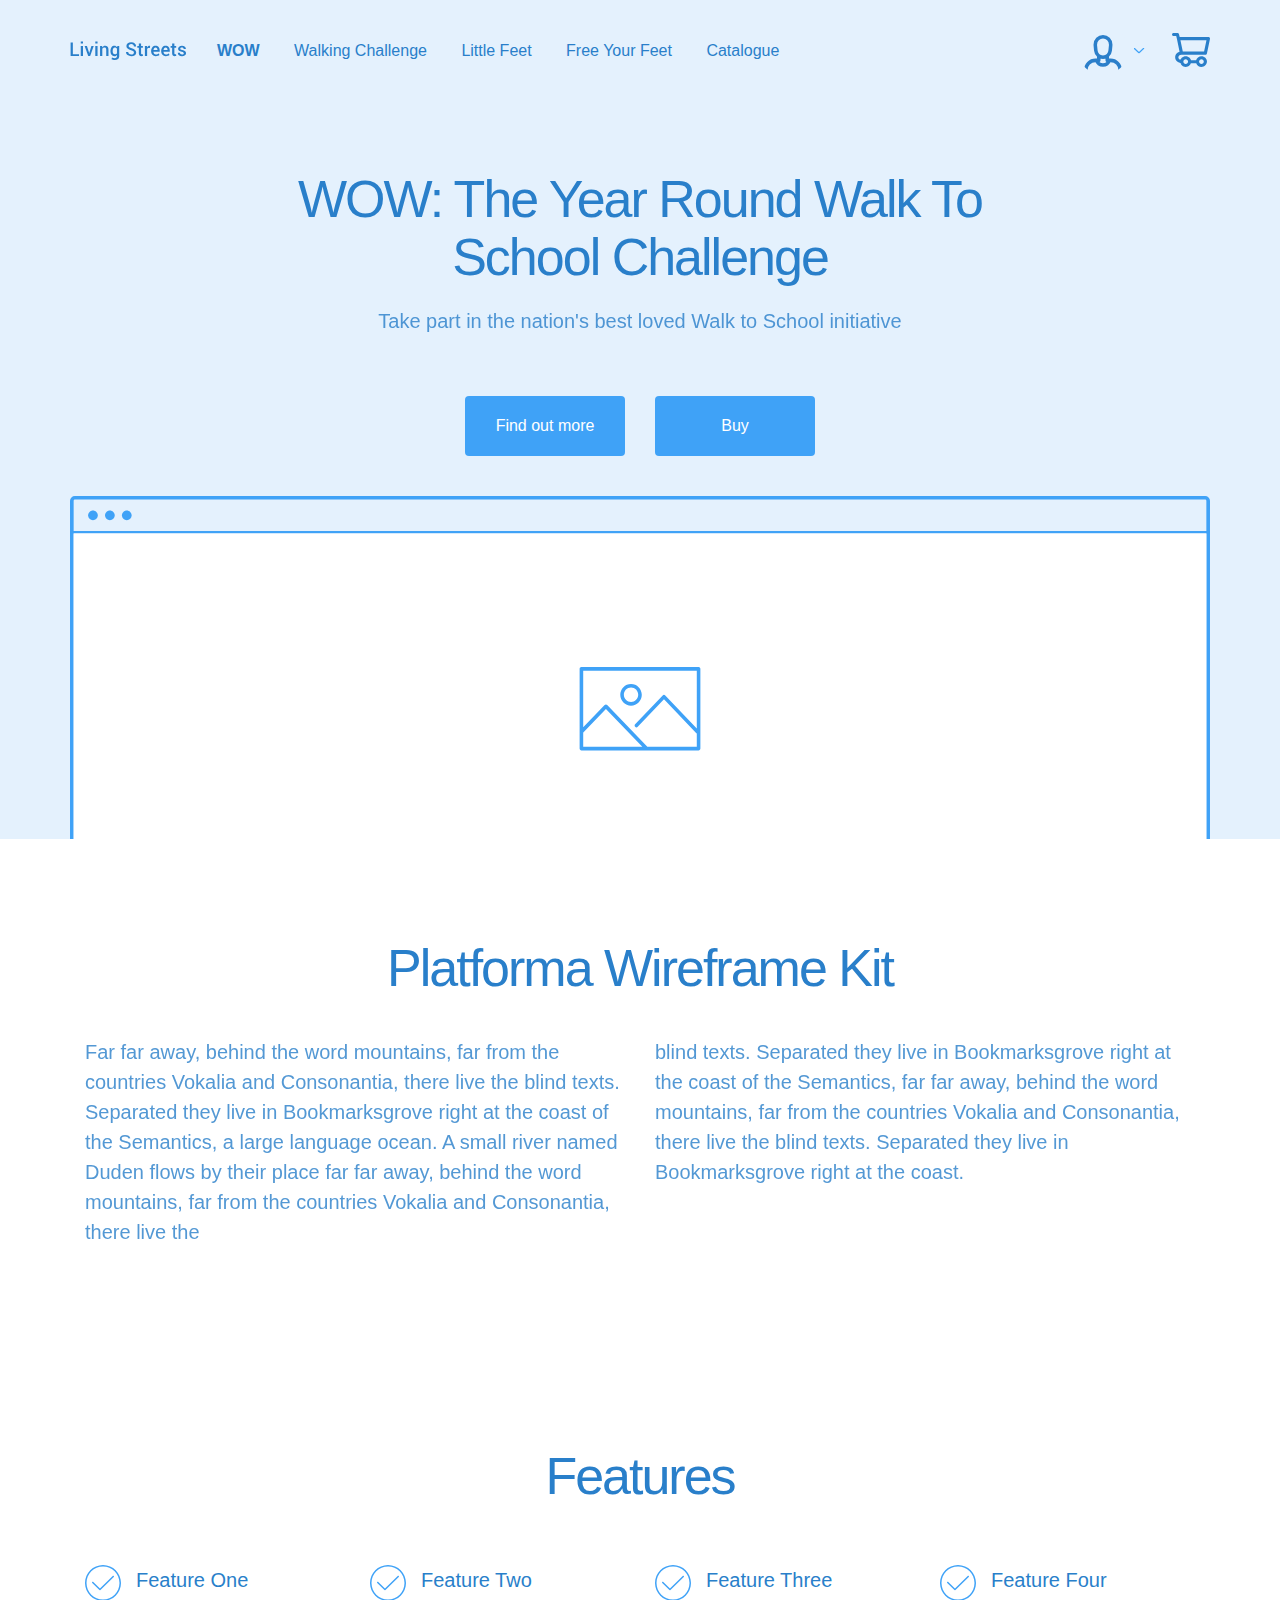
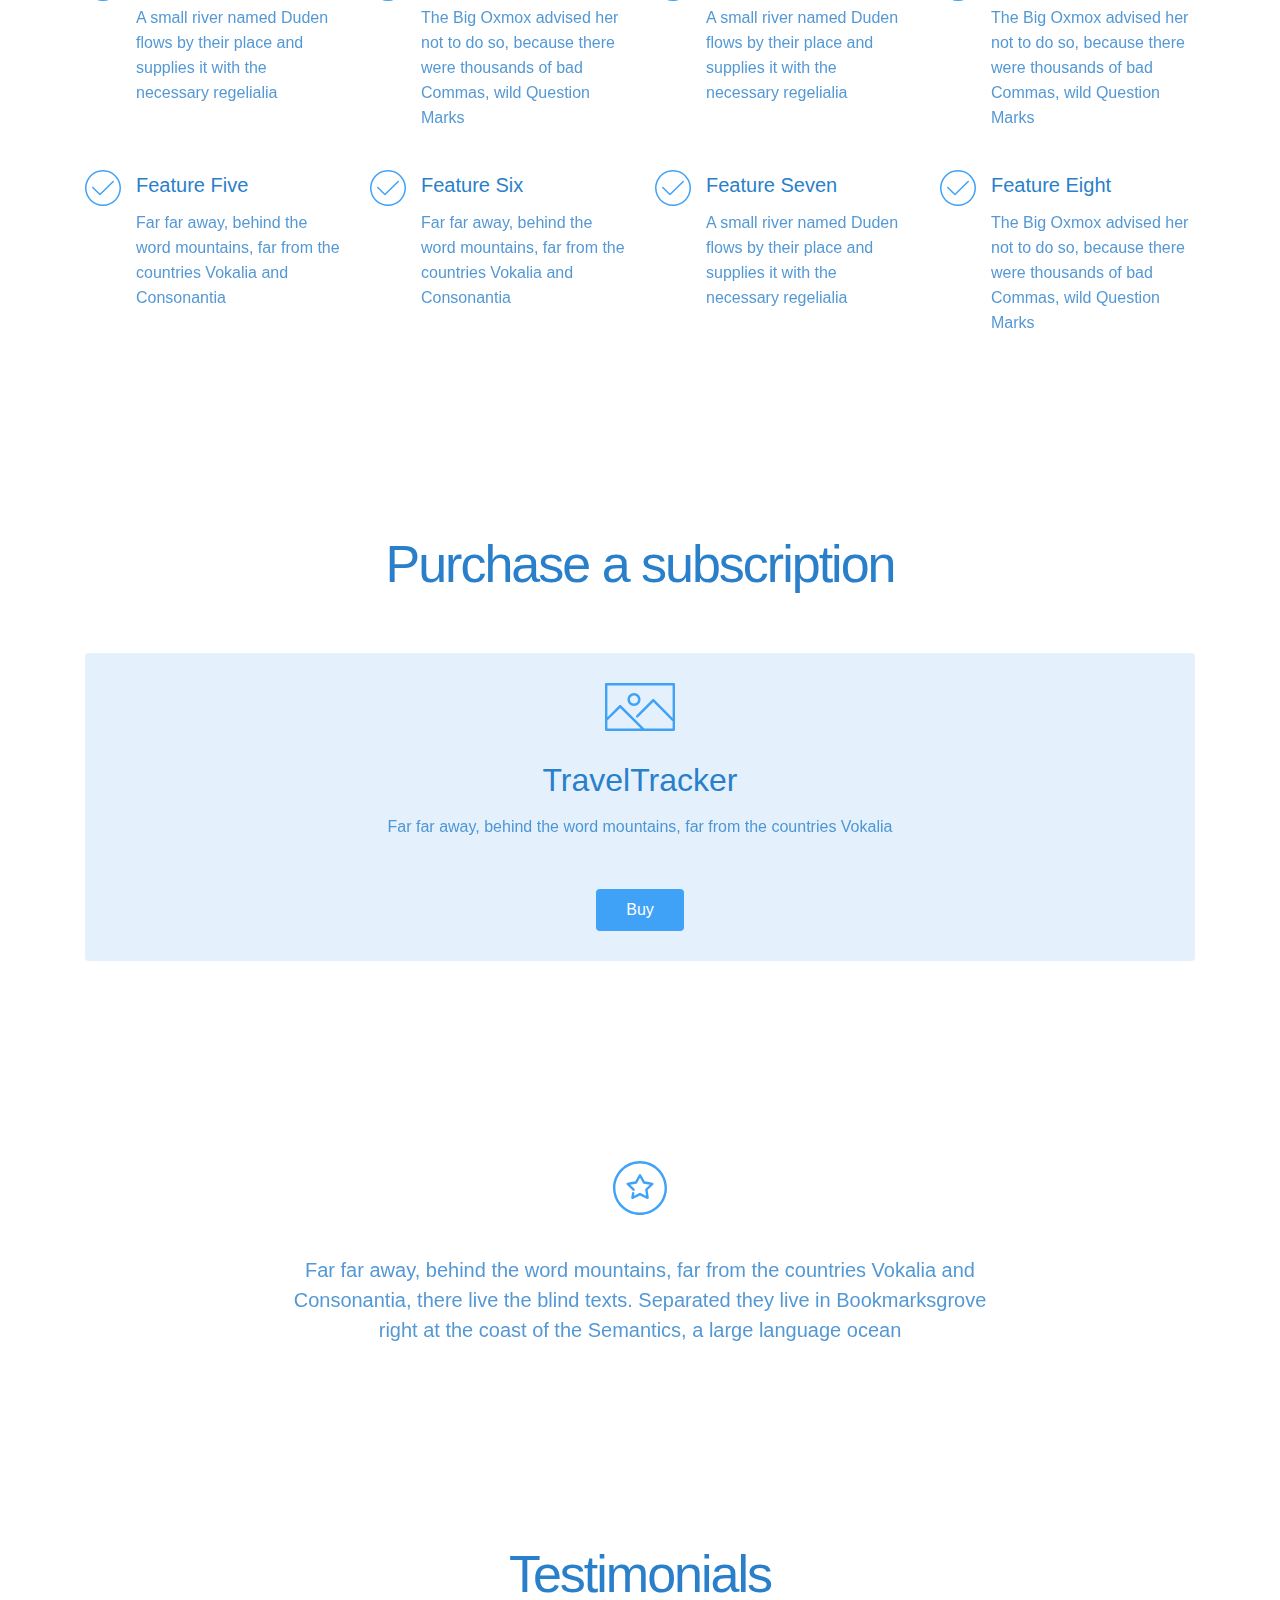
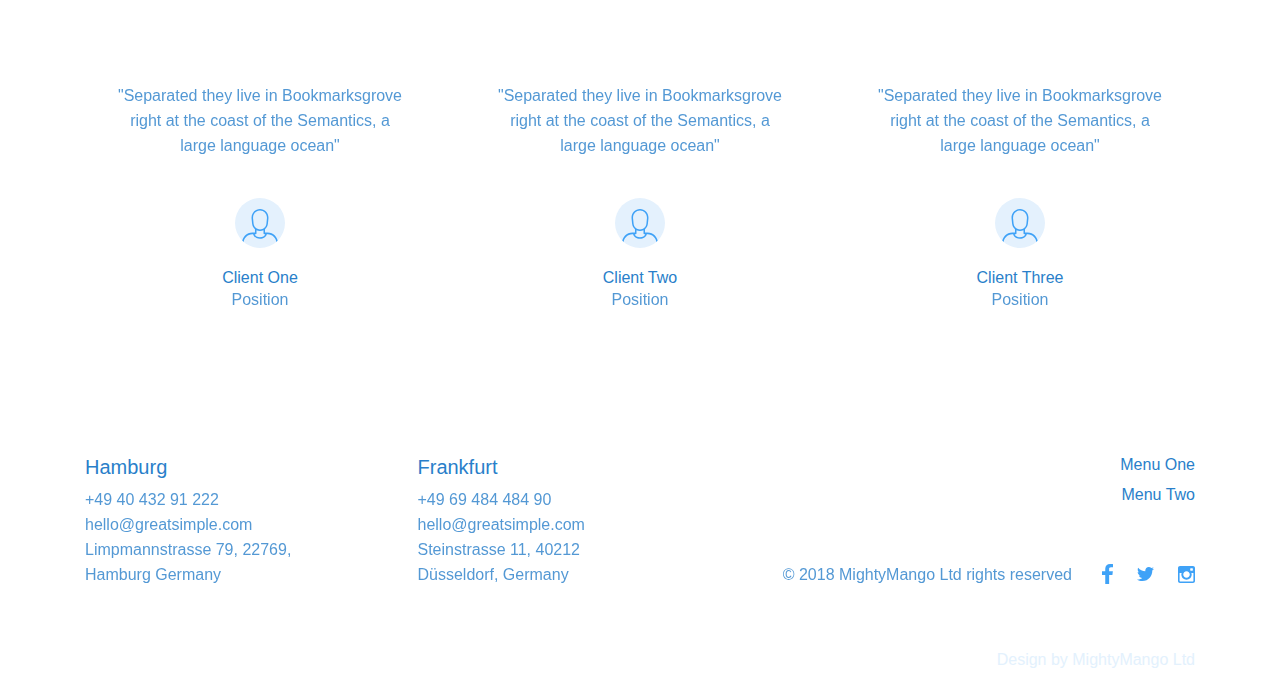
==== commit 96603355: "Added user to menu :sparkles:" ====
--- a/index.html
+++ b/index.html
@@ -1,293 +1,350 @@
 <!DOCTYPE html>
+
 <html lang="en">
-  <head>
+<head>
     <title>Wireframe</title>
-    <meta charset="UTF-8"/>
-    <meta name="viewport" content="width=device-width, initial-scale=1.0"/>
-    <meta http-equiv="X-UA-Compatible" content="ie=edge"/>
-    <link rel="stylesheet" href="css/bootstrap-grid.min.css"/>
-    <link rel="stylesheet" href="css/flickity.css"/>
-    <script src="js/jquery-3.2.1.min.js"></script>
-    <script src="js/bootstrap.min.js"></script>
-    <script src="js/flickity.js"></script>
-    <script src="js/jquery.smoothscroll.js"></script>
-    <link rel="stylesheet" href="css/main.css"/>
-  </head>
-  <body>  		 
-
-<!-- Menu -->
-<section class="headers" id="headers-19">
-  <div id="navbar" class="ph-15 ph-sm-30 ph-lg-70 bg-light fixed-navbar">    
-    <div class="row justify-content-center align-items-center justify-content-sm-between h-100">
-      <div class="col-auto">
-        <div class="row justify-content-center align-items-center">
-          <div class="col-auto" id="company-logo"><a href="index.html"><img src="img/logos/living-streets.svg"/></a>
-          </div>
-          <div class="col-auto d-none d-lg-block">
-            <nav class="navbar navbar-left">
-	            <a class="active" href="index.html">WOW</a>
-	            <a href="walking-challenge.html">Walking Challenge</a>
-	            <a href="little-feet.html">Little Feet</a>
-	            <a href="free-your-feet.html">Free Your Feet</a>
-	            <a href="catalogue.html">Catalogue</a>
-            </nav>
-          </div>
-        </div>
-      </div>
-      <div class="col-auto d-none d-lg-block">
-        <nav class="navbar">
-	        <a href="cart.html" class="cart"><img src="img/icons/cart.svg"/></a>
-        </nav>
-      </div>
-      <div class="col-auto d-block d-lg-none">
-        <nav class="navbar">
-	        <a class="hamburger" id="responsive"><img src="img/icons/hamburger.svg"/></a>
-        </nav>
-      </div>
-    </div> 
-</section>
-
-<!-- Mobile menu -->
-<div class="row justify-content-center align-items-center d-lg-none">
-	<div id="mobile-navbar" class="mobile-navbar">
-		<p><a class="active" href="index.html">WOW</a></p>
-		<p><a href="walking-challenge.html">Walking Challenge</a></p>
-		<p><a href="little-feet.html">Little Feet</a></p>
-		<p><a href="free-your-feet.html">Free Your Feet</a></p>
-		<p><a href="catalogue.html">Catalogue</a></p>
-		<p><a href="cart.html" ><img src="img/icons/cart.svg"/></a></p>  
-	</div>
-</div> 
-
-<!-- Menu -->
-	 
-<section class="headers bg-light pt-130 pt-sm-130 pt-lg-170" id="headers-2">
-  <div class="container">
-    <div class="row justify-content-center text-center">
-      <div class="col-12 col-sm-10 col-lg-8">
-        <h1 class="mb-20">WOW: The Year Round Walk To School Challenge</h1>
-        <h4 class="mb-60">
-          Take part in the nation's best loved Walk to School initiative
-
-        </h4>
-      </div>
-    </div>
-    <form class="mb-20">
-      <div class="row justify-content-center">
-        <div class="col-12 col-sm-4 col-lg-2 mb-20">
-          <a href="#more-info" class="btn w-full no-padding"><span>Find out more</span>
-          </a>
-        </div>
-        <div class="col-12 col-sm-4 col-lg-2 mb-20">
-          <a href="wow.html" class="btn w-full no-padding"><span>Buy</span>
-          </a>
-        </div>
-      </div>
-    </form>
-    <div class="row bg-browser justify-content-center align-items-center d-none d-sm-block">
-      <div class="col-12 col-lg-10">
-      </div>
-    </div>
-  </div>
-</section>
-<section class="grids p-60 p-lg-100 text-center text-sm-left" id="more-info">
-  <div class="container">
-    <h1 class="mb-40 text-center">Platforma Wireframe Kit</h1>
-    <div class="row">
-      <div class="col-12 col-sm-6">
-        <h4>
-          Far far away, behind the word mountains, far from the countries Vokalia and Consonantia,
-          there live the blind texts. Separated they live in Bookmarksgrove right at the coast of the Semantics,
-          a large language ocean. A small river named Duden flows by their place far far away, behind the word mountains,
-          far from the countries Vokalia and Consonantia, there live the
-
-        </h4>
-      </div>
-      <div class="col-12 col-sm-6">
-        <h4>
-          blind texts. Separated they live in Bookmarksgrove right at the coast of the Semantics, far far away,
-          behind the word mountains, far from the countries Vokalia and Consonantia, there live the blind texts.
-          Separated they live in Bookmarksgrove right at the coast.
-        </h4>
-      </div>
-    </div>
-  </div>
-</section>
-<section class="features pt-60 pt-lg-100 pb-20 pb-lg-60" id="features-3">
-  <div class="container">
-    <h1 class="text-center mb-40 mb-lg-60">Features</h1>
-    <div class="row">
-      <div class="col-12 col-sm-6 col-lg-3 d-flex mb-40">
-        <div class="mr-15"><img src="img/pics/check-36.svg" alt=""/></div>
-        <div>
-          <h3 class="mb-10">Feature One</h3>
-          <p>A small river named Duden flows by their place and supplies it with the necessary regelialia</p>
-        </div>
-      </div>
-      <div class="col-12 col-sm-6 col-lg-3 d-flex mb-40">
-        <div class="mr-15"><img src="img/pics/check-36.svg" alt=""/></div>
-        <div>
-          <h3 class="mb-10">Feature Two</h3>
-          <p>The Big Oxmox advised her not to do so, because there were thousands of bad Commas, wild Question Marks</p>
-        </div>
-      </div>
-      <div class="col-12 col-sm-6 col-lg-3 d-flex mb-40">
-        <div class="mr-15"><img src="img/pics/check-36.svg" alt=""/></div>
-        <div>
-          <h3 class="mb-10">Feature Three</h3>
-          <p>A small river named Duden flows by their place and supplies it with the necessary regelialia</p>
-        </div>
-      </div>
-      <div class="col-12 col-sm-6 col-lg-3 d-flex mb-40">
-        <div class="mr-15"><img src="img/pics/check-36.svg" alt=""/></div>
-        <div>
-          <h3 class="mb-10">Feature Four</h3>
-          <p>The Big Oxmox advised her not to do so, because there were thousands of bad Commas, wild Question Marks</p>
-        </div>
-      </div>
-      <div class="col-12 col-sm-6 col-lg-3 d-flex mb-40">
-        <div class="mr-15"><img src="img/pics/check-36.svg" alt=""/></div>
-        <div>
-          <h3 class="mb-10">Feature Five</h3>
-          <p>Far far away, behind the word mountains, far from the countries Vokalia and Consonantia</p>
-        </div>
-      </div>
-      <div class="col-12 col-sm-6 col-lg-3 d-flex mb-40">
-        <div class="mr-15"><img src="img/pics/check-36.svg" alt=""/></div>
-        <div>
-          <h3 class="mb-10">Feature Six</h3>
-          <p>Far far away, behind the word mountains, far from the countries Vokalia and Consonantia</p>
-        </div>
-      </div>
-      <div class="col-12 col-sm-6 col-lg-3 d-flex mb-40">
-        <div class="mr-15"><img src="img/pics/check-36.svg" alt=""/></div>
-        <div>
-          <h3 class="mb-10">Feature Seven</h3>
-          <p>A small river named Duden flows by their place and supplies it with the necessary regelialia</p>
-        </div>
-      </div>
-      <div class="col-12 col-sm-6 col-lg-3 d-flex mb-40">
-        <div class="mr-15"><img src="img/pics/check-36.svg" alt=""/></div>
-        <div>
-          <h3 class="mb-10">Feature Eight</h3>
-          <p>The Big Oxmox advised her not to do so, because there were thousands of bad Commas, wild Question Marks</p>
-        </div>
-      </div>
-    </div>
-  </div>
-</section>
-
-<section class="features text-center pt-60 pt-lg-100 pb-45 pb-sm-30 pb-lg-70" id="features-13">
-  <div class="container">
-    <h1 class="mb-60">Purchase a subscription</h1>
-    <div class="row">
-      <div class="col-12 col-sm-12 mb-15 mb-sm-30">
-          <div class="d-flex p-30 panel justify-content-center">
-            <div class="align-self-center ph-15 ph-lg-100"><img class="mb-30" src="img/pics/pic-70.svg"/>
-              <h2 class="mb-15">TravelTracker</h2>
-              <p class="mb-30 mb-lg-50">Far far away, behind the word mountains, far from the countries Vokalia</p>
-              <a href="wow.html" class="btn btn-small">Buy</a>
-            </div>
-          </div>
-      </div>
-    </div>
-  </div>
-</section>
-
-<section class="contents text-center p-60 p-lg-100" id="contents-1">
-  <div class="container">
-    <div class="row justify-content-center">
-      <div class="col-12 col-sm-8 col-lg-8"><img class="mb-40" src="img/pics/star-54.svg" alt=""/>
-        <h4>
-          Far far away, behind the word mountains, far from the countries Vokalia and Consonantia,
-          there live the blind texts. Separated they live in Bookmarksgrove right at the coast of the Semantics,
-          a large language ocean
-        </h4>
-      </div>
-    </div>
-  </div>
-</section>
-<section class="testimonials text-center pt-60 pt-lg-100 pb-0 pb-lg-40" id="testimonials-13">
-  <div class="container">
-    <h1 class="mb-40 mb-lg-80">Testimonials</h1>
-    <div class="row">
-      <div class="col-12 col-sm-4 mb-60">
-        <div class="ph-lg-30">
-          <p class="mb-40">"Separated they live in Bookmarksgrove right at the coast of the Semantics, a large language ocean"</p><img class="mb-20" src="img/pics/user-round-50.svg"/>
-          <h5>Client One</h5>
-          <p>Position</p>
-        </div>
-      </div>
-      <div class="col-12 col-sm-4 mb-60">
-        <div class="ph-lg-30">
-          <p class="mb-40">"Separated they live in Bookmarksgrove right at the coast of the Semantics, a large language ocean"</p><img class="mb-20" src="img/pics/user-round-50.svg"/>
-          <h5>Client Two</h5>
-          <p>Position</p>
-        </div>
-      </div>
-      <div class="col-12 col-sm-4 mb-60">
-        <div class="ph-lg-30">
-          <p class="mb-40">"Separated they live in Bookmarksgrove right at the coast of the Semantics, a large language ocean"</p><img class="mb-20" src="img/pics/user-round-50.svg"/>
-          <h5>Client Three</h5>
-          <p>Position</p>
-        </div>
-      </div>
-    </div>
-  </div>
-</section>
-
-
-<section class="footers" id="footers-7">
-  <div class="container">
-    <div class="row justify-content-center align-items-stretch p-40 p-lg-40">
-      <div class="col-sm-8 col-lg-7 text-center text-sm-left">
-        <div class="row">
-          <div class="col-12 col-sm-6 mb-20 mb-sm-0">
-            <h3 class="mb-5">Hamburg</h3>
-            <p>+49 40 432 91 222</p>
-            <p><a href="">hello@greatsimple.com</a></p>
-            <p>Limpmannstrasse 79, 22769,</p>
-            <p>Hamburg Germany</p>
-          </div>
-          <div class="col-12 col-sm-6 mb-20 mb-sm-0">
-            <h3 class="mb-5">Frankfurt</h3>
-            <p>+49 69 484 484 90</p>
-            <p><a href="">hello@greatsimple.com</a></p>
-            <p>Steinstrasse 11, 40212</p>
-            <p>Düsseldorf, Germany</p>
-          </div>
-        </div>
-      </div>
-      <div class="col-sm-4 col-lg-5 text-center text-sm-right d-flex flex-column justify-content-between">
-        <div class="mb-15 mb-lg-0">
-          <div class="mb-5"><a href="">Menu One</a></div>
-          <div class="mb-5"><a href="">Menu Two</a></div>
-        </div>
-        <div class="row justify-content-end">
-          <div class="col-12 col-lg-auto mb-20 mb-lg-0">
-            <p>&copy; 2018 MightyMango Ltd rights reserved</p>
-          </div>
-          <div class="col-12 col-lg-auto">
-            <div class="socials"><a href=""><img src="img/socials/facebook.svg"/></a><a href=""><img src="img/socials/twitter.svg"/></a><a href=""><img src="img/socials/instagram.svg"/></a>
-            </div>
-          </div>
-        </div>
-      </div>
-    </div>
-  </div>
-</section>  
-
-<section class="footers" id="designer">
-  <div class="container">
-    <div class="row justify-content-right p-20 p-lg-20">
-      <div class="col-12 text-right">
-	      <span class="designer"><a href="https://mightymango.ltd">Design by MightyMango Ltd</a></span>
-      </div>
-    </div>	 
-  </div>
-</section>
-
-<script src="js/custom.js"></script>
-
+    <meta charset="UTF-8">
+    <meta name="viewport" content="width=device-width, initial-scale=1.0">
+    <meta http-equiv="X-UA-Compatible" content="ie=edge">
+    <link rel="stylesheet" href="css/bootstrap-grid.min.css" type="text/css">
+    <link rel="stylesheet" href="css/flickity.css" type="text/css">
+    <script src="js/jquery-3.2.1.min.js" type="text/javascript">
+</script>
+    <script src="js/bootstrap.min.js" type="text/javascript">
+</script>
+    <script src="js/flickity.js" type="text/javascript">
+</script>
+    <script src="js/jquery.smoothscroll.js" type="text/javascript">
+</script>
+    <link rel="stylesheet" href="css/main.css" type="text/css">
+</head>
+
+<body>
+    <!-- Menu -->
+
+    <section class="headers" id="headers-19">
+        <div id="navbar" class="ph-15 ph-sm-30 ph-lg-70 bg-light fixed-navbar">
+            <div class="row justify-content-center align-items-center justify-content-sm-between h-100">
+                <div class="col-auto">
+                    <div class="row justify-content-center align-items-center">
+                        <div class="col-auto" id="company-logo">
+                            <a href="index.html"><img src="img/logos/living-streets.svg"></a>
+                        </div>
+
+                        <div class="col-auto d-none d-lg-block">
+                            <nav class="navbar navbar-left"><a class="active" href="index.html">WOW</a> <a href="walking-challenge.html">Walking Challenge</a> <a href="little-feet.html">Little Feet</a> <a href="free-your-feet.html">Free Your Feet</a> <a href="catalogue.html">Catalogue</a></nav>
+                        </div>
+                    </div>
+                </div>
+
+                <div class="col-auto d-none d-lg-block">
+                    <nav class="navbar">
+                        <div class="dropdown dropdown-right">
+                            <a href="" id="headers-19-dropdown" data-toggle="dropdown"><span class="d-flex align-items-center"><span><img src="img/pics/user-round-50-thick.svg"></span></span></a>
+
+                            <div style="margin-left: 2em" class="dropdown-menu" aria-labelledby="headers-19-dropdown">
+                                <a href="">Submenu one</a><a href="">Submenu two</a><a href="">Submenu three</a>
+
+                                <div class="dropdown-divider"></div><a href="">Submenu four</a>
+                            </div>
+                        </div><a href="cart.html" class="cart"><img src="img/icons/cart.svg"></a>
+                    </nav>
+                </div>
+
+                <div class="col-auto d-block d-lg-none">
+                    <nav class="navbar"><a class="hamburger" id="responsive"><img src="img/icons/hamburger.svg"></a></nav>
+                </div>
+            </div>
+        </div>
+    </section><!-- Mobile menu -->
+
+    <div class="row justify-content-center align-items-center d-lg-none">
+        <div id="mobile-navbar" class="mobile-navbar">
+            <p><a class="active" href="index.html">WOW</a></p>
+
+            <p><a href="walking-challenge.html">Walking Challenge</a></p>
+
+            <p><a href="little-feet.html">Little Feet</a></p>
+
+            <p><a href="free-your-feet.html">Free Your Feet</a></p>
+
+            <p><a href="catalogue.html">Catalogue</a></p>
+
+            <p><a href=""><img src="img/pics/user-round-50-thick.svg"></a></p>
+
+            <p><a href="cart.html"><img src="img/icons/cart.svg"></a></p>
+        </div>
+    </div><!-- Menu -->
+
+    <section class="headers bg-light pt-130 pt-sm-130 pt-lg-170" id="headers-2">
+        <div class="container">
+            <div class="row justify-content-center text-center">
+                <div class="col-12 col-sm-10 col-lg-8">
+                    <h1 class="mb-20">WOW: The Year Round Walk To School Challenge</h1>
+
+                    <h4 class="mb-60">Take part in the nation's best loved Walk to School initiative</h4>
+                </div>
+            </div>
+
+            <form class="mb-20">
+                <div class="row justify-content-center">
+                    <div class="col-12 col-sm-4 col-lg-2 mb-20">
+                        <a href="#more-info" class="btn w-full no-padding"><span>Find out more</span></a>
+                    </div>
+
+                    <div class="col-12 col-sm-4 col-lg-2 mb-20">
+                        <a href="wow.html" class="btn w-full no-padding"><span>Buy</span></a>
+                    </div>
+                </div>
+            </form>
+
+            <div class="row bg-browser justify-content-center align-items-center d-none d-sm-block">
+                <div class="col-12 col-lg-10"></div>
+            </div>
+        </div>
+    </section>
+
+    <section class="grids p-60 p-lg-100 text-center text-sm-left" id="more-info">
+        <div class="container">
+            <h1 class="mb-40 text-center">Platforma Wireframe Kit</h1>
+
+            <div class="row">
+                <div class="col-12 col-sm-6">
+                    <h4>Far far away, behind the word mountains, far from the countries Vokalia and Consonantia, there live the blind texts. Separated they live in Bookmarksgrove right at the coast of the Semantics, a large language ocean. A small river named Duden flows by their place far far away, behind the word mountains, far from the countries Vokalia and Consonantia, there live the</h4>
+                </div>
+
+                <div class="col-12 col-sm-6">
+                    <h4>blind texts. Separated they live in Bookmarksgrove right at the coast of the Semantics, far far away, behind the word mountains, far from the countries Vokalia and Consonantia, there live the blind texts. Separated they live in Bookmarksgrove right at the coast.</h4>
+                </div>
+            </div>
+        </div>
+    </section>
+
+    <section class="features pt-60 pt-lg-100 pb-20 pb-lg-60" id="features-3">
+        <div class="container">
+            <h1 class="text-center mb-40 mb-lg-60">Features</h1>
+
+            <div class="row">
+                <div class="col-12 col-sm-6 col-lg-3 d-flex mb-40">
+                    <div class="mr-15"><img src="img/pics/check-36.svg" alt=""></div>
+
+                    <div>
+                        <h3 class="mb-10">Feature One</h3>
+
+                        <p>A small river named Duden flows by their place and supplies it with the necessary regelialia</p>
+                    </div>
+                </div>
+
+                <div class="col-12 col-sm-6 col-lg-3 d-flex mb-40">
+                    <div class="mr-15"><img src="img/pics/check-36.svg" alt=""></div>
+
+                    <div>
+                        <h3 class="mb-10">Feature Two</h3>
+
+                        <p>The Big Oxmox advised her not to do so, because there were thousands of bad Commas, wild Question Marks</p>
+                    </div>
+                </div>
+
+                <div class="col-12 col-sm-6 col-lg-3 d-flex mb-40">
+                    <div class="mr-15"><img src="img/pics/check-36.svg" alt=""></div>
+
+                    <div>
+                        <h3 class="mb-10">Feature Three</h3>
+
+                        <p>A small river named Duden flows by their place and supplies it with the necessary regelialia</p>
+                    </div>
+                </div>
+
+                <div class="col-12 col-sm-6 col-lg-3 d-flex mb-40">
+                    <div class="mr-15"><img src="img/pics/check-36.svg" alt=""></div>
+
+                    <div>
+                        <h3 class="mb-10">Feature Four</h3>
+
+                        <p>The Big Oxmox advised her not to do so, because there were thousands of bad Commas, wild Question Marks</p>
+                    </div>
+                </div>
+
+                <div class="col-12 col-sm-6 col-lg-3 d-flex mb-40">
+                    <div class="mr-15"><img src="img/pics/check-36.svg" alt=""></div>
+
+                    <div>
+                        <h3 class="mb-10">Feature Five</h3>
+
+                        <p>Far far away, behind the word mountains, far from the countries Vokalia and Consonantia</p>
+                    </div>
+                </div>
+
+                <div class="col-12 col-sm-6 col-lg-3 d-flex mb-40">
+                    <div class="mr-15"><img src="img/pics/check-36.svg" alt=""></div>
+
+                    <div>
+                        <h3 class="mb-10">Feature Six</h3>
+
+                        <p>Far far away, behind the word mountains, far from the countries Vokalia and Consonantia</p>
+                    </div>
+                </div>
+
+                <div class="col-12 col-sm-6 col-lg-3 d-flex mb-40">
+                    <div class="mr-15"><img src="img/pics/check-36.svg" alt=""></div>
+
+                    <div>
+                        <h3 class="mb-10">Feature Seven</h3>
+
+                        <p>A small river named Duden flows by their place and supplies it with the necessary regelialia</p>
+                    </div>
+                </div>
+
+                <div class="col-12 col-sm-6 col-lg-3 d-flex mb-40">
+                    <div class="mr-15"><img src="img/pics/check-36.svg" alt=""></div>
+
+                    <div>
+                        <h3 class="mb-10">Feature Eight</h3>
+
+                        <p>The Big Oxmox advised her not to do so, because there were thousands of bad Commas, wild Question Marks</p>
+                    </div>
+                </div>
+            </div>
+        </div>
+    </section>
+
+    <section class="features text-center pt-60 pt-lg-100 pb-45 pb-sm-30 pb-lg-70" id="features-13">
+        <div class="container">
+            <h1 class="mb-60">Purchase a subscription</h1>
+
+            <div class="row">
+                <div class="col-12 col-sm-12 mb-15 mb-sm-30">
+                    <div class="d-flex p-30 panel justify-content-center">
+                        <div class="align-self-center ph-15 ph-lg-100">
+                            <img class="mb-30" src="img/pics/pic-70.svg">
+
+                            <h2 class="mb-15">TravelTracker</h2>
+
+                            <p class="mb-30 mb-lg-50">Far far away, behind the word mountains, far from the countries Vokalia</p><a href="wow.html" class="btn btn-small">Buy</a>
+                        </div>
+                    </div>
+                </div>
+            </div>
+        </div>
+    </section>
+
+    <section class="contents text-center p-60 p-lg-100" id="contents-1">
+        <div class="container">
+            <div class="row justify-content-center">
+                <div class="col-12 col-sm-8 col-lg-8">
+                    <img class="mb-40" src="img/pics/star-54.svg" alt="">
+
+                    <h4>Far far away, behind the word mountains, far from the countries Vokalia and Consonantia, there live the blind texts. Separated they live in Bookmarksgrove right at the coast of the Semantics, a large language ocean</h4>
+                </div>
+            </div>
+        </div>
+    </section>
+
+    <section class="testimonials text-center pt-60 pt-lg-100 pb-0 pb-lg-40" id="testimonials-13">
+        <div class="container">
+            <h1 class="mb-40 mb-lg-80">Testimonials</h1>
+
+            <div class="row">
+                <div class="col-12 col-sm-4 mb-60">
+                    <div class="ph-lg-30">
+                        <p class="mb-40">"Separated they live in Bookmarksgrove right at the coast of the Semantics, a large language ocean"</p><img class="mb-20" src="img/pics/user-round-50.svg">
+
+                        <h5>Client One</h5>
+
+                        <p>Position</p>
+                    </div>
+                </div>
+
+                <div class="col-12 col-sm-4 mb-60">
+                    <div class="ph-lg-30">
+                        <p class="mb-40">"Separated they live in Bookmarksgrove right at the coast of the Semantics, a large language ocean"</p><img class="mb-20" src="img/pics/user-round-50.svg">
+
+                        <h5>Client Two</h5>
+
+                        <p>Position</p>
+                    </div>
+                </div>
+
+                <div class="col-12 col-sm-4 mb-60">
+                    <div class="ph-lg-30">
+                        <p class="mb-40">"Separated they live in Bookmarksgrove right at the coast of the Semantics, a large language ocean"</p><img class="mb-20" src="img/pics/user-round-50.svg">
+
+                        <h5>Client Three</h5>
+
+                        <p>Position</p>
+                    </div>
+                </div>
+            </div>
+        </div>
+    </section>
+
+    <section class="footers" id="footers-7">
+        <div class="container">
+            <div class="row justify-content-center align-items-stretch p-40 p-lg-40">
+                <div class="col-sm-8 col-lg-7 text-center text-sm-left">
+                    <div class="row">
+                        <div class="col-12 col-sm-6 mb-20 mb-sm-0">
+                            <h3 class="mb-5">Hamburg</h3>
+
+                            <p>+49 40 432 91 222</p>
+
+                            <p><a href="">hello@greatsimple.com</a></p>
+
+                            <p>Limpmannstrasse 79, 22769,</p>
+
+                            <p>Hamburg Germany</p>
+                        </div>
+
+                        <div class="col-12 col-sm-6 mb-20 mb-sm-0">
+                            <h3 class="mb-5">Frankfurt</h3>
+
+                            <p>+49 69 484 484 90</p>
+
+                            <p><a href="">hello@greatsimple.com</a></p>
+
+                            <p>Steinstrasse 11, 40212</p>
+
+                            <p>Düsseldorf, Germany</p>
+                        </div>
+                    </div>
+                </div>
+
+                <div class="col-sm-4 col-lg-5 text-center text-sm-right d-flex flex-column justify-content-between">
+                    <div class="mb-15 mb-lg-0">
+                        <div class="mb-5">
+                            <a href="">Menu One</a>
+                        </div>
+
+                        <div class="mb-5">
+                            <a href="">Menu Two</a>
+                        </div>
+                    </div>
+
+                    <div class="row justify-content-end">
+                        <div class="col-12 col-lg-auto mb-20 mb-lg-0">
+                            <p>&copy; 2018 MightyMango Ltd rights reserved</p>
+                        </div>
+
+                        <div class="col-12 col-lg-auto">
+                            <div class="socials">
+                                <a href=""><img src="img/socials/facebook.svg"></a><a href=""><img src="img/socials/twitter.svg"></a><a href=""><img src="img/socials/instagram.svg"></a>
+                            </div>
+                        </div>
+                    </div>
+                </div>
+            </div>
+        </div>
+    </section>
+
+    <section class="footers" id="designer">
+        <div class="container">
+            <div class="row justify-content-right p-20 p-lg-20">
+                <div class="col-12 text-right">
+                    <span class="designer"><a href="https://mightymango.ltd">Design by MightyMango Ltd</a></span>
+                </div>
+            </div>
+        </div>
+    </section><script src="js/custom.js" type="text/javascript">
+</script>
 </body>
 </html>
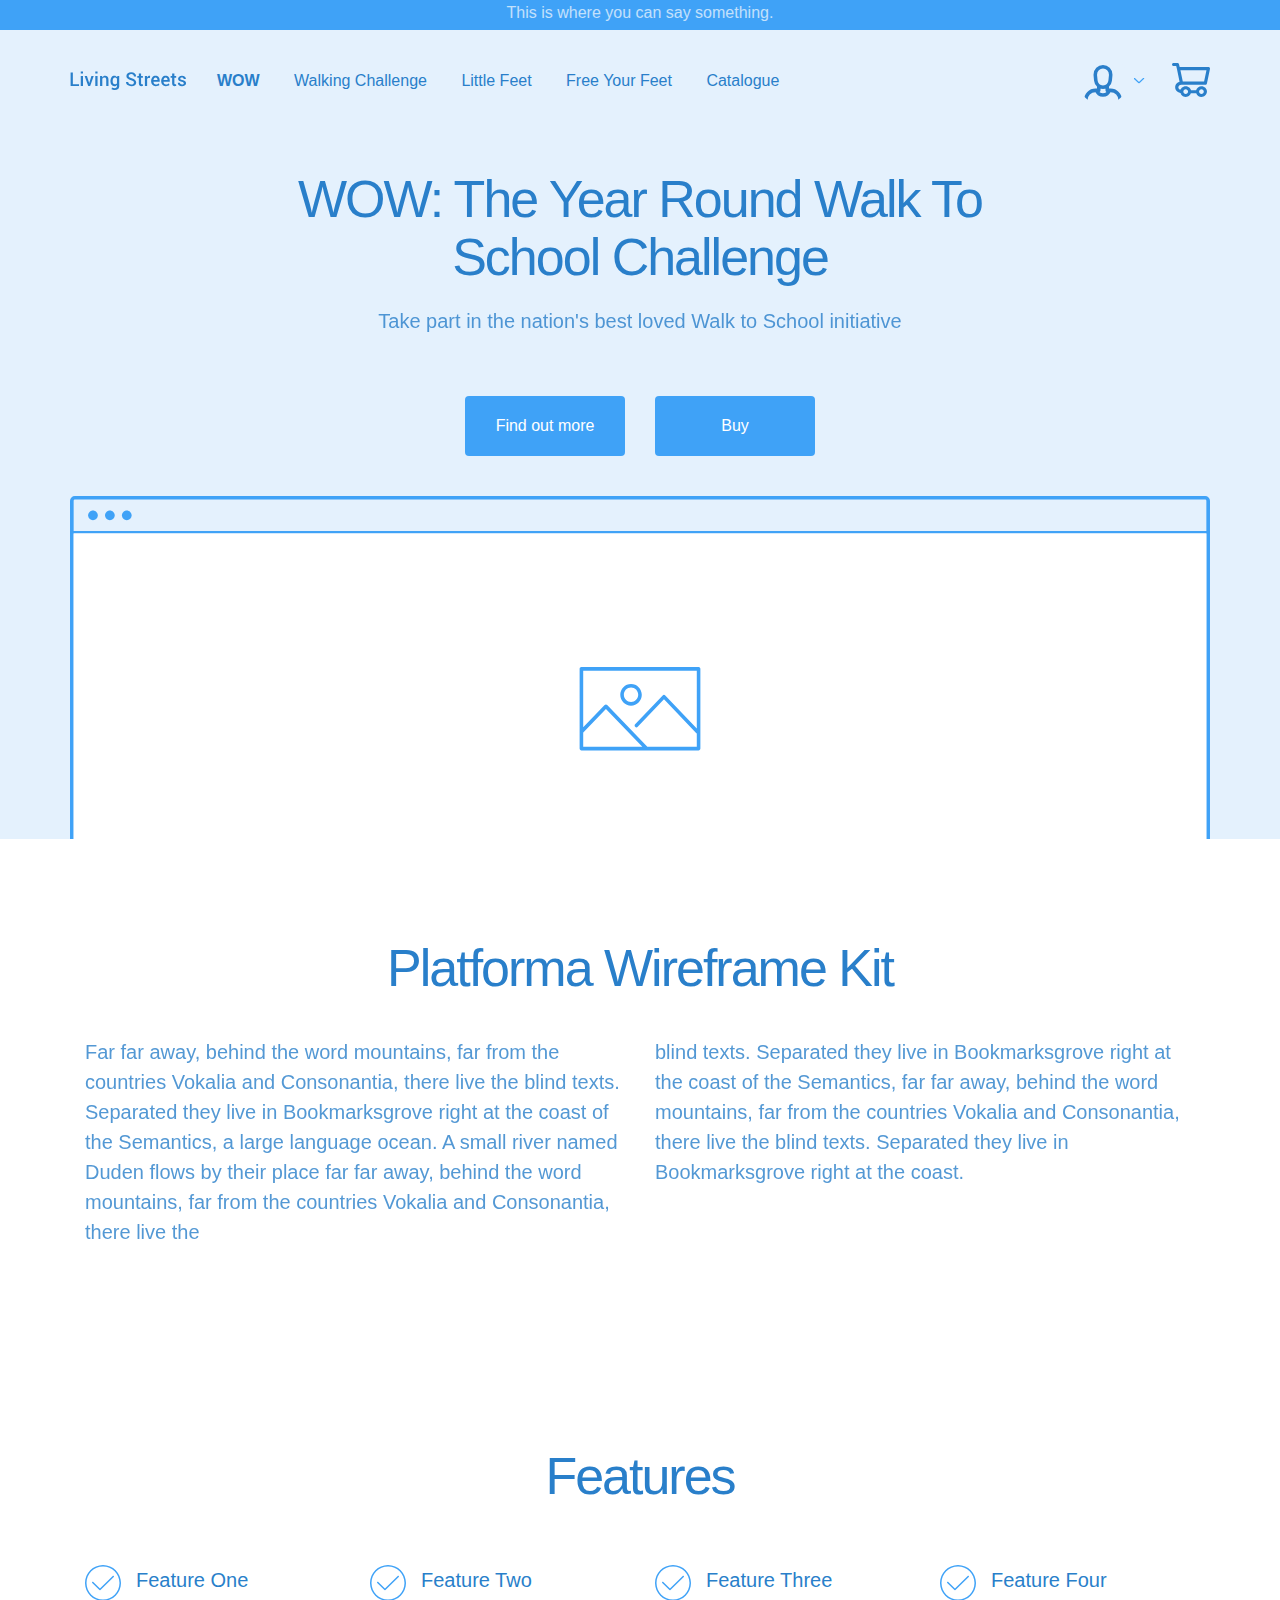
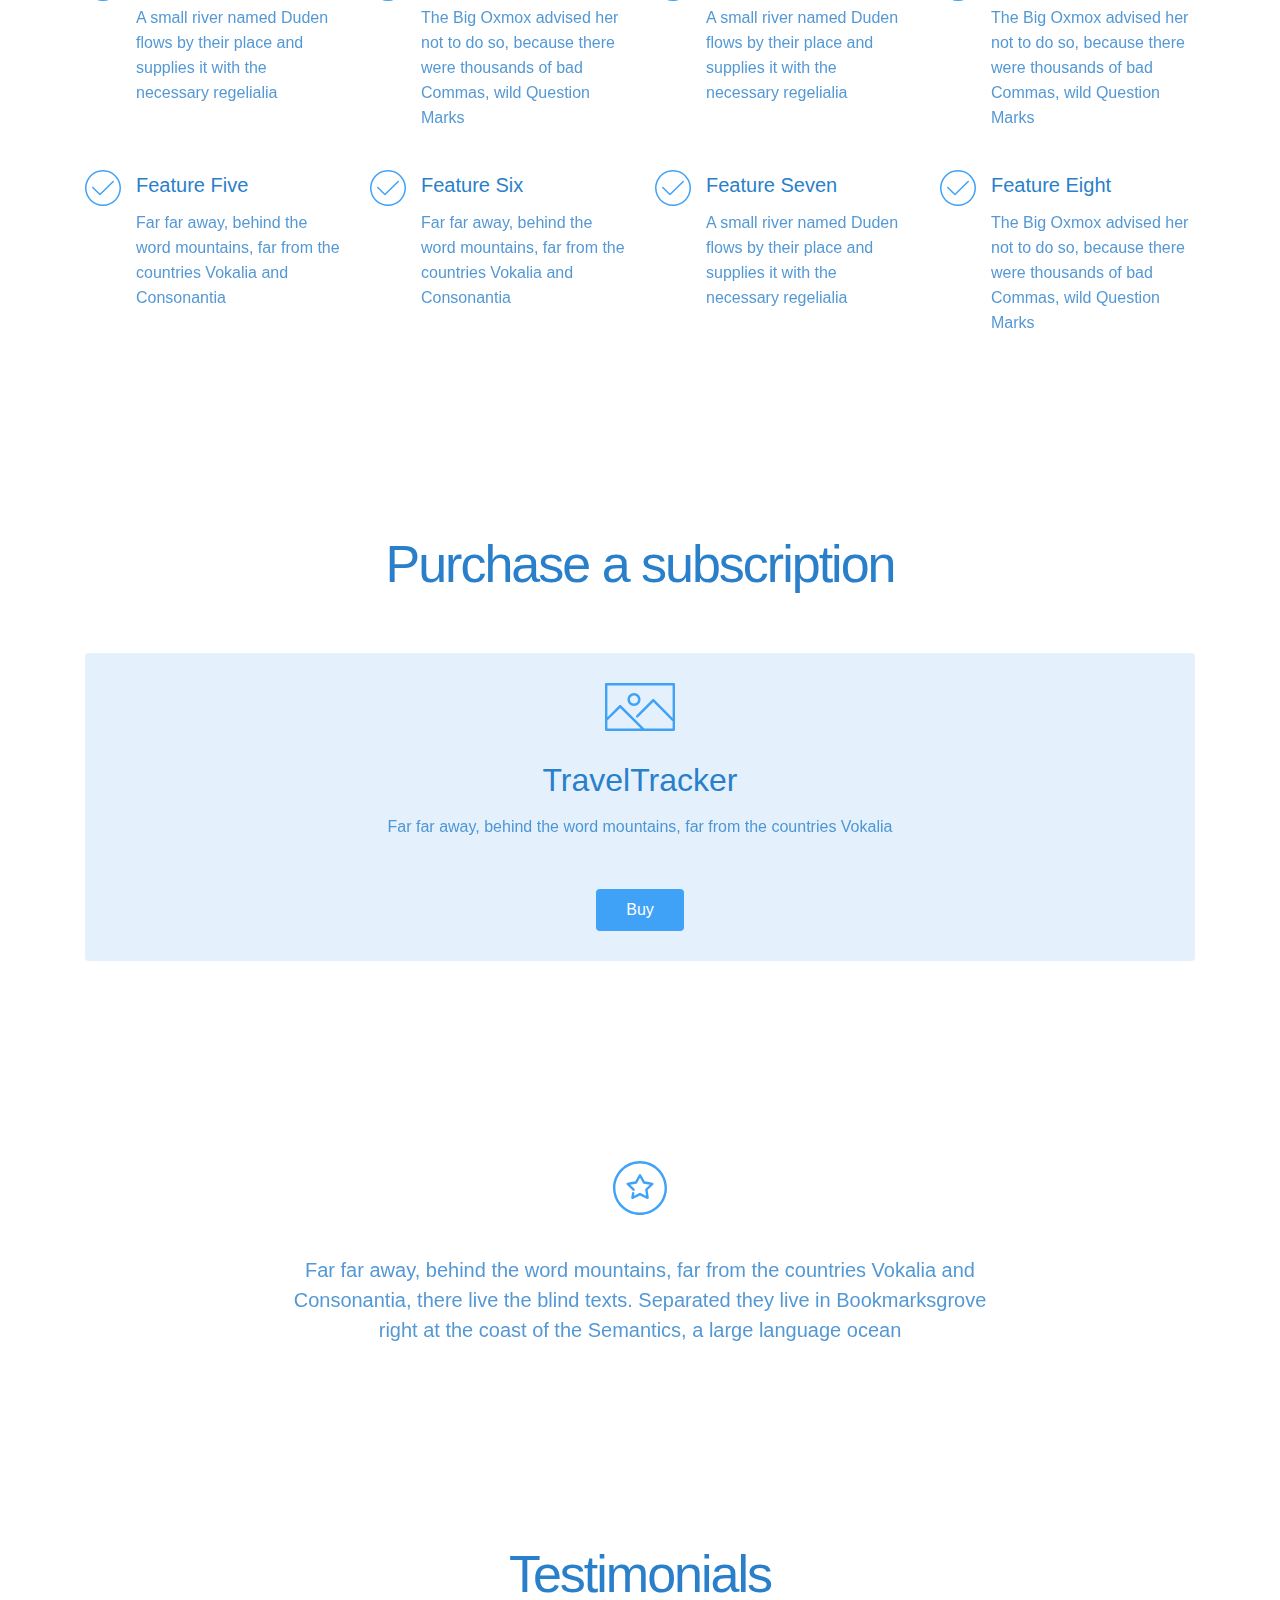
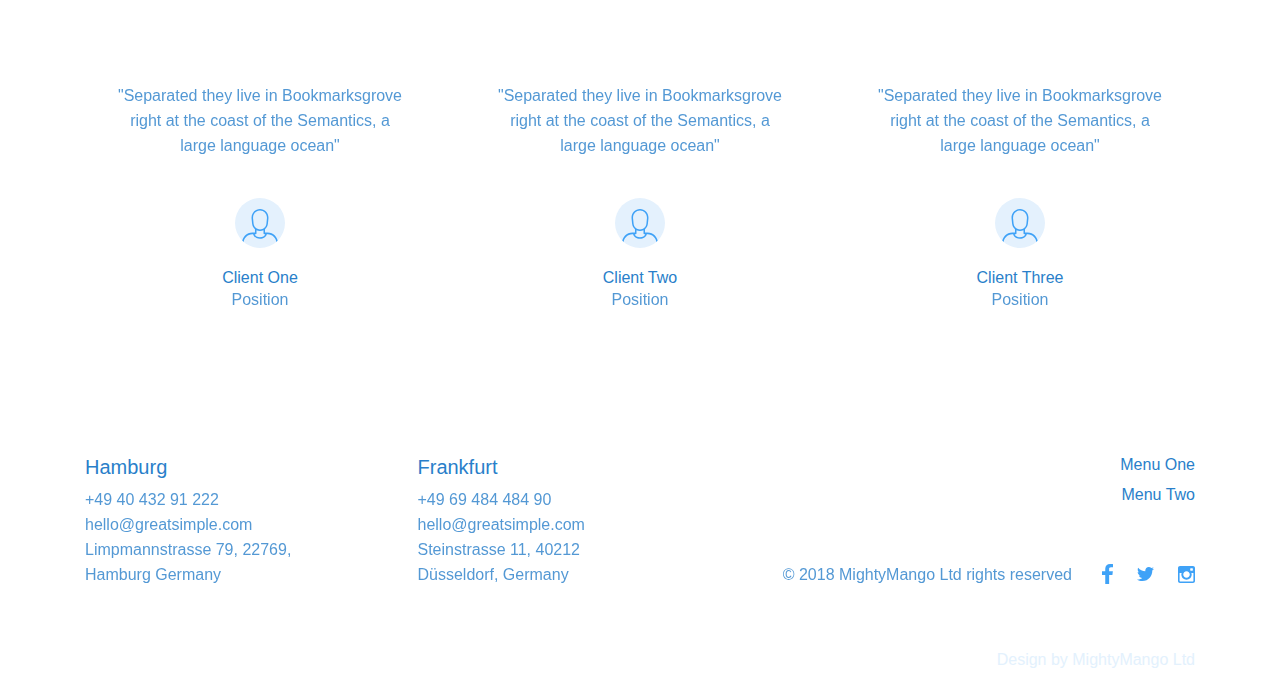
==== commit 96eaf809: "Added notification bar" ====
--- a/index.html
+++ b/index.html
@@ -17,13 +17,19 @@
     <script src="js/jquery.smoothscroll.js" type="text/javascript">
 </script>
     <link rel="stylesheet" href="css/main.css" type="text/css">
+    <link rel="stylesheet" href="css/custom.css" type="text/css">
 </head>
 
 <body>
     <!-- Menu -->
 
     <section class="headers" id="headers-19">
-        <div id="navbar" class="ph-15 ph-sm-30 ph-lg-70 bg-light fixed-navbar">
+        
+        <div class="notification" id="notification">
+            <p>This is where you can say something.</p>
+        </div>
+
+        <div id="navbar" class="ph-15 ph-sm-30 ph-lg-70 bg-light fixed-navbar fixed-navbar-notification">
             <div class="row justify-content-center align-items-center justify-content-sm-between h-100">
                 <div class="col-auto">
                     <div class="row justify-content-center align-items-center">
--- a/css/main.css
+++ b/css/main.css
@@ -9226,171 +9226,3 @@
   overflow: hidden;
 }
 
-/* Navbar */
-#navbar {
-	-webkit-transition: all 0.5s ease;
-    -moz-transition: all 0.5s ease;
-    -o-transition: all 0.5s ease;
-    transition: all 0.5s ease;	
-}
-
-/* Make sure nothing is under the navbar */
-.page-wrapper {
-	padding-top:100px;
-}
-
-.solid-navbar {
-	background-color: #FEFEFF;
-	box-shadow: 0 4px 8px 0 RGBA(41, 127, 202, 0.2);
-	border-bottom-color: RGBA(41, 127, 202, 1.0);
-	opacity: 0.95;
-}
-
-.fixed-navbar {
-    position: fixed;
-    top: 0;
-    width: 100%;
-    z-index: 1000;
-}
-
-.mobile-navbar {
-	display:none;
-    position: fixed;
-    top: 95px;
-    width: 100%;
-    z-index: 1001;
-	text-align: center;
-	background-color: #FEFEFF;
-	box-shadow: 0 4px 8px 0 RGBA(41, 127, 202, 0.2);
-	border-bottom-color: RGBA(41, 127, 202, 1.0);
-	padding: 20px 20px;
-}
-
-
-.mobile-navbar p {
-	font-size: 1.2em;
-	line-height: 1.5em;
-	text-align: center;
-}
-
-.mobile-navbar a.active {
-	font-weight: bold;
-}
-
-
-/* Custom Checkbox */
-.checkbox-wrapper {
-    display: block;
-    position: relative;
-    padding-left: 35px;
-    margin-bottom: 12px;
-    cursor: pointer;
-    font-size: 1.0em;
-    -webkit-user-select: none;
-    -moz-user-select: none;
-    -ms-user-select: none;
-    user-select: none;
-}
-
-/* Hide the browser's default checkbox */
-.checkbox-wrapper input {
-    position: absolute;
-    opacity: 0;
-    cursor: pointer;
-    height: 0;
-    width: 0;
-}
-
-/* Create a custom checkbox */
-.checkmark {
-    position: absolute;
-    top: 0;
-    left: 0;
-    height: 25px;
-    width: 25px;
-    background-color: RGBA(227, 241, 253, 1.00);
-    border-radius: 3px;
-}
-
-/* On mouse-over, add a grey background color */
-.checkbox-wrapper:hover input ~ .checkmark {
-    background-color: RGBA(63, 162, 247, 1.00);
-}
-
-/* When the checkbox is checked, add a blue background */
-.checkbox-wrapper input:checked ~ .checkmark {
-    background-color: RGBA(63, 162, 247, 1.00);
-}
-
-/* Create the checkmark/indicator (hidden when not checked) */
-.checkmark:after {
-    content: "";
-    position: absolute;
-    display: none;
-}
-
-/* Show the checkmark when checked */
-.checkbox-wrapper input:checked ~ .checkmark:after {
-    display: block;
-}
-
-/* Style the checkmark/indicator */
-.checkbox-wrapper .checkmark:after {
-    left: 9px;
-    top: 5px;
-    width: 5px;
-    height: 10px;
-    border: solid white;
-    border-width: 0 3px 3px 0;
-    -webkit-transform: rotate(45deg);
-    -ms-transform: rotate(45deg);
-    transform: rotate(45deg);
-}
-
-
-/* No number spinners */
-input[type=number]::-webkit-inner-spin-button, 
-input[type=number]::-webkit-outer-spin-button { 
-  -webkit-appearance: none; 
-  margin: 0; 
-}
-
-/* Replacement number spinners */
-.form-control-stepper-wrapper {
-  position: absolute;
-  top: 4px;
-  right: 9px;
-  opacity: 1;
-  width: 25px;
-  height: 50px;
-  text-align: center;
-}
-.stepper {
-  float: right;
-  display: block;
-  width: 25px;
-  height: 25px;
-  margin-bottom: 2px;
-  border-radius: 3px;
-  line-height: 25px;
-  color: RGBA(41, 127, 202, 0.50);
-}
-
-.stepper:hover {
-  color: white; 
-  background-color: RGBA(41, 127, 202, 0.8);
-}
-
-.designer {
-	color: RGBA(227, 241, 253, 1.00);
-}
-
-.designer a {
-	color: RGBA(227, 241, 253, 1.00);
-	text-decoration: none;
-}
-
-.designer a:hover {
-	color: RGBA(41, 127, 202, 0.8);
-	font-size: small;
-}
--- a/css/custom.css
+++ b/css/custom.css
@@ -0,0 +1,187 @@
+/* Navbar */
+#navbar {
+	-webkit-transition: all 0.5s ease;
+    -moz-transition: all 0.5s ease;
+    -o-transition: all 0.5s ease;
+    transition: all 0.5s ease;	
+}
+
+.solid-navbar {
+	background-color: #FEFEFF;
+	box-shadow: 0 4px 8px 0 RGBA(41, 127, 202, 0.2);
+	border-bottom-color: RGBA(41, 127, 202, 1.0);
+	opacity: 0.95;
+}
+
+.fixed-navbar {
+    position: fixed;
+    top: 0;
+    width: 100%;
+    z-index: 1000;
+}
+
+.fixed-navbar-notification {
+    top: 30px;
+}
+
+.mobile-navbar {
+	display:none;
+    position: fixed;
+    top: 95px;
+    width: 100%;
+    z-index: 1001;
+	text-align: center;
+	background-color: #FEFEFF;
+	box-shadow: 0 4px 8px 0 RGBA(41, 127, 202, 0.2);
+	border-bottom-color: RGBA(41, 127, 202, 1.0);
+	padding: 20px 20px;
+	opacity: 0.95;
+}
+
+
+.mobile-navbar p {
+	font-size: 1.2em;
+	line-height: 1.5em;
+	text-align: center;
+}
+
+.mobile-navbar a.active {
+	font-weight: bold;
+}
+
+
+/* Custom Checkbox */
+.checkbox-wrapper {
+    display: block;
+    position: relative;
+    padding-left: 35px;
+    margin-bottom: 12px;
+    cursor: pointer;
+    font-size: 1.0em;
+    -webkit-user-select: none;
+    -moz-user-select: none;
+    -ms-user-select: none;
+    user-select: none;
+}
+
+/* Hide the browser's default checkbox */
+.checkbox-wrapper input {
+    position: absolute;
+    opacity: 0;
+    cursor: pointer;
+    height: 0;
+    width: 0;
+}
+
+/* Create a custom checkbox */
+.checkmark {
+    position: absolute;
+    top: 0;
+    left: 0;
+    height: 25px;
+    width: 25px;
+    background-color: RGBA(227, 241, 253, 1.00);
+    border-radius: 3px;
+}
+
+/* On mouse-over, add a grey background color */
+.checkbox-wrapper:hover input ~ .checkmark {
+    background-color: RGBA(63, 162, 247, 1.00);
+}
+
+/* When the checkbox is checked, add a blue background */
+.checkbox-wrapper input:checked ~ .checkmark {
+    background-color: RGBA(63, 162, 247, 1.00);
+}
+
+/* Create the checkmark/indicator (hidden when not checked) */
+.checkmark:after {
+    content: "";
+    position: absolute;
+    display: none;
+}
+
+/* Show the checkmark when checked */
+.checkbox-wrapper input:checked ~ .checkmark:after {
+    display: block;
+}
+
+/* Style the checkmark/indicator */
+.checkbox-wrapper .checkmark:after {
+    left: 9px;
+    top: 5px;
+    width: 5px;
+    height: 10px;
+    border: solid white;
+    border-width: 0 3px 3px 0;
+    -webkit-transform: rotate(45deg);
+    -ms-transform: rotate(45deg);
+    transform: rotate(45deg);
+}
+
+
+/* No number spinners */
+input[type=number]::-webkit-inner-spin-button, 
+input[type=number]::-webkit-outer-spin-button { 
+  -webkit-appearance: none; 
+  margin: 0; 
+}
+
+/* Replacement number spinners */
+.form-control-stepper-wrapper {
+  position: absolute;
+  top: 4px;
+  right: 9px;
+  opacity: 1;
+  width: 25px;
+  height: 50px;
+  text-align: center;
+}
+.stepper {
+  float: right;
+  display: block;
+  width: 25px;
+  height: 25px;
+  margin-bottom: 2px;
+  border-radius: 3px;
+  line-height: 25px;
+  color: RGBA(41, 127, 202, 0.50);
+}
+
+.stepper:hover {
+  color: white; 
+  background-color: RGBA(41, 127, 202, 0.8);
+}
+
+.designer {
+	color: RGBA(227, 241, 253, 1.00);
+}
+
+.designer a {
+	color: RGBA(227, 241, 253, 1.00);
+	text-decoration: none;
+}
+
+.designer a:hover {
+	color: RGBA(41, 127, 202, 0.8);
+}
+
+/* Notification */
+.notification {
+	position: fixed;
+	top: 0;
+	width: 100%;
+	z-index: 1002;
+	background-color: #3fa2f7;
+	color: #e3f1fd;
+	height: 30px;
+	text-align: center;
+	-webkit-transition: all 1.0s ease;
+    -moz-transition: all 1.0s ease;
+    -o-transition: all 1.0s ease;
+    transition: all 1.0s ease;	
+}
+
+.notification.hide {
+	display: none;
+}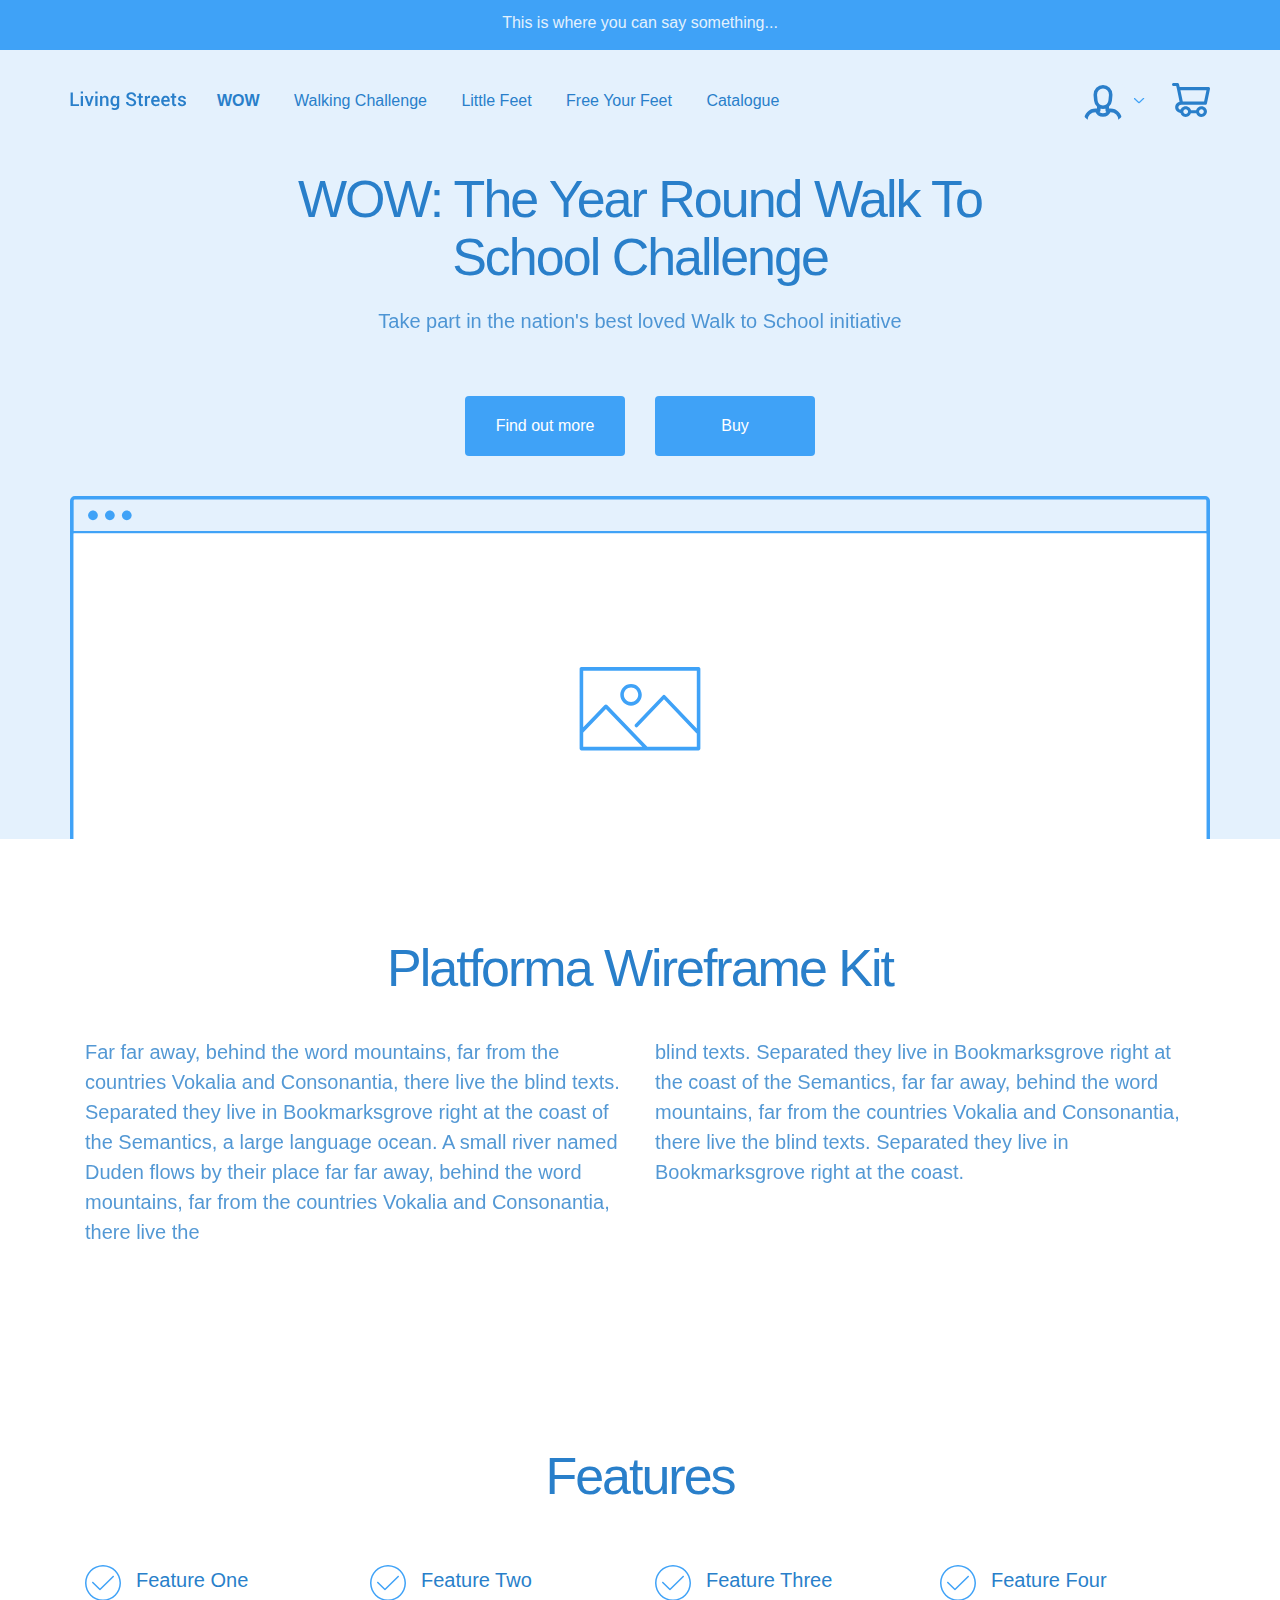
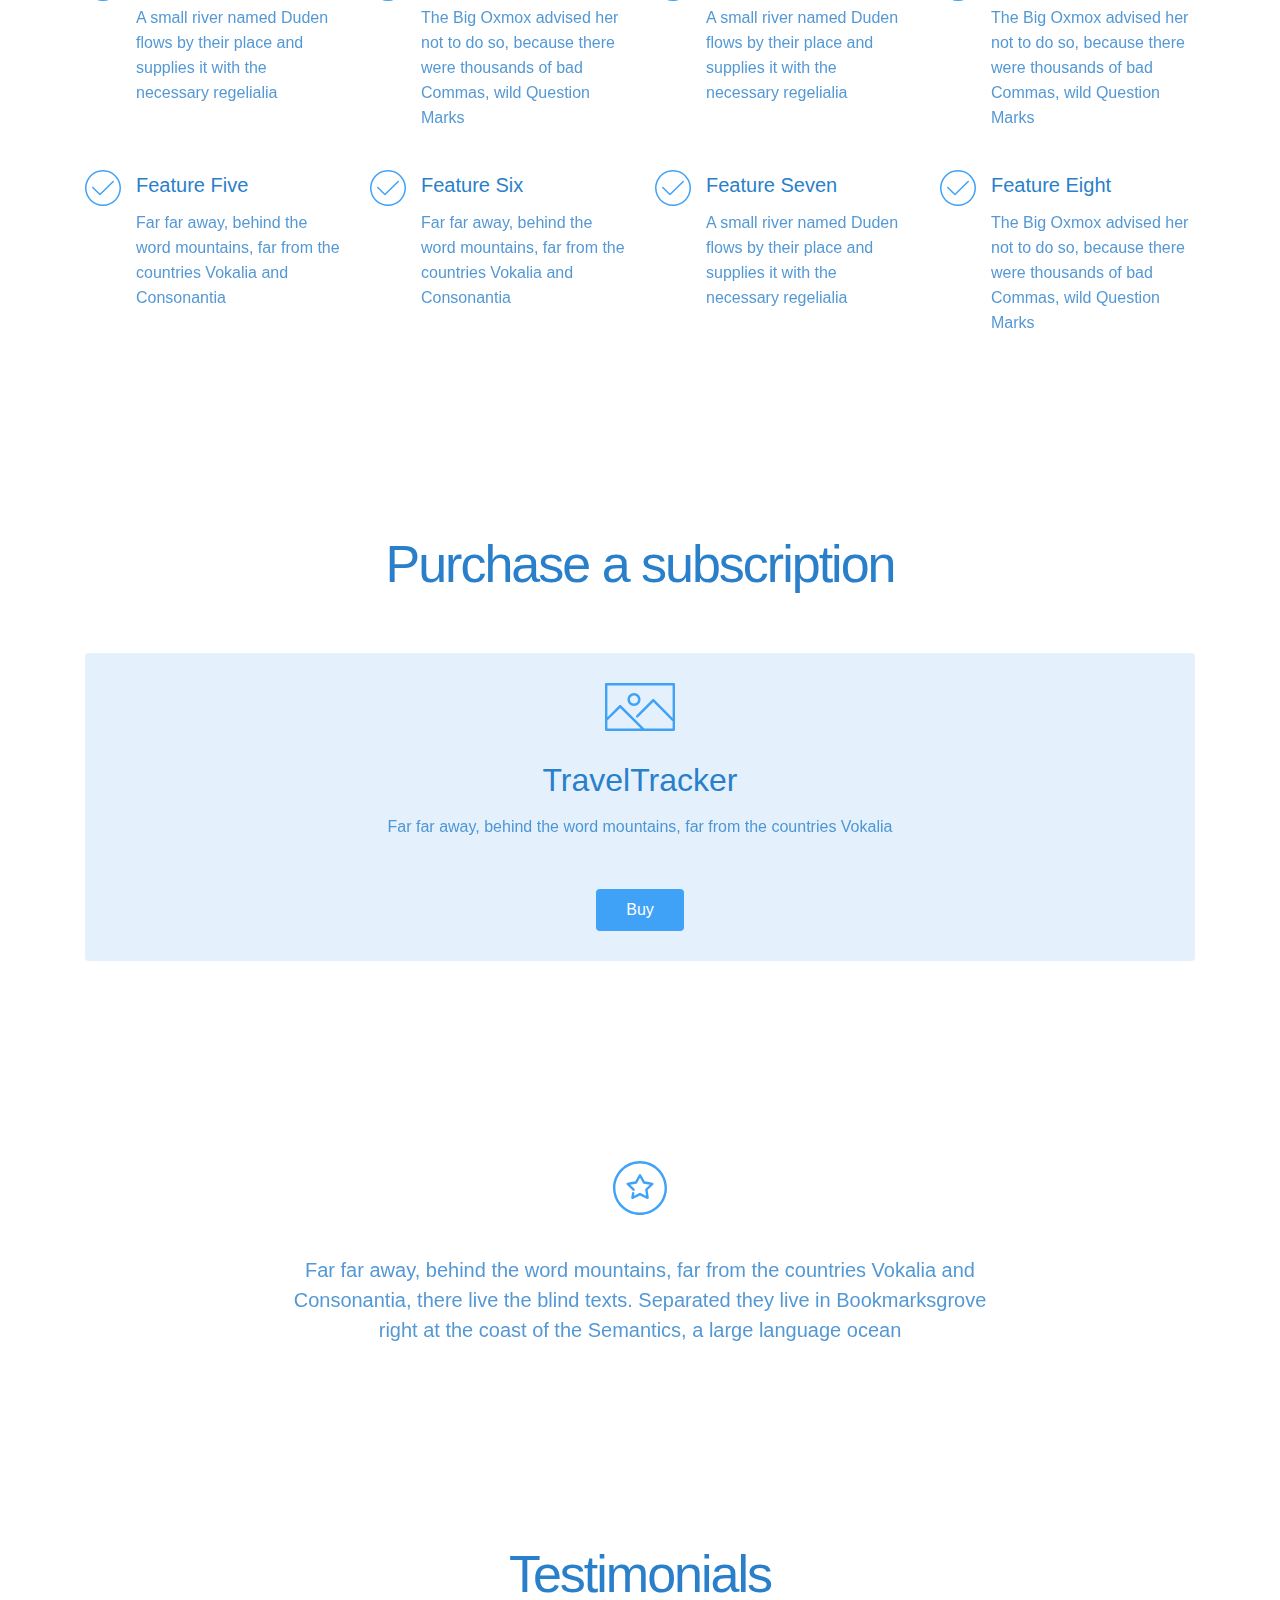
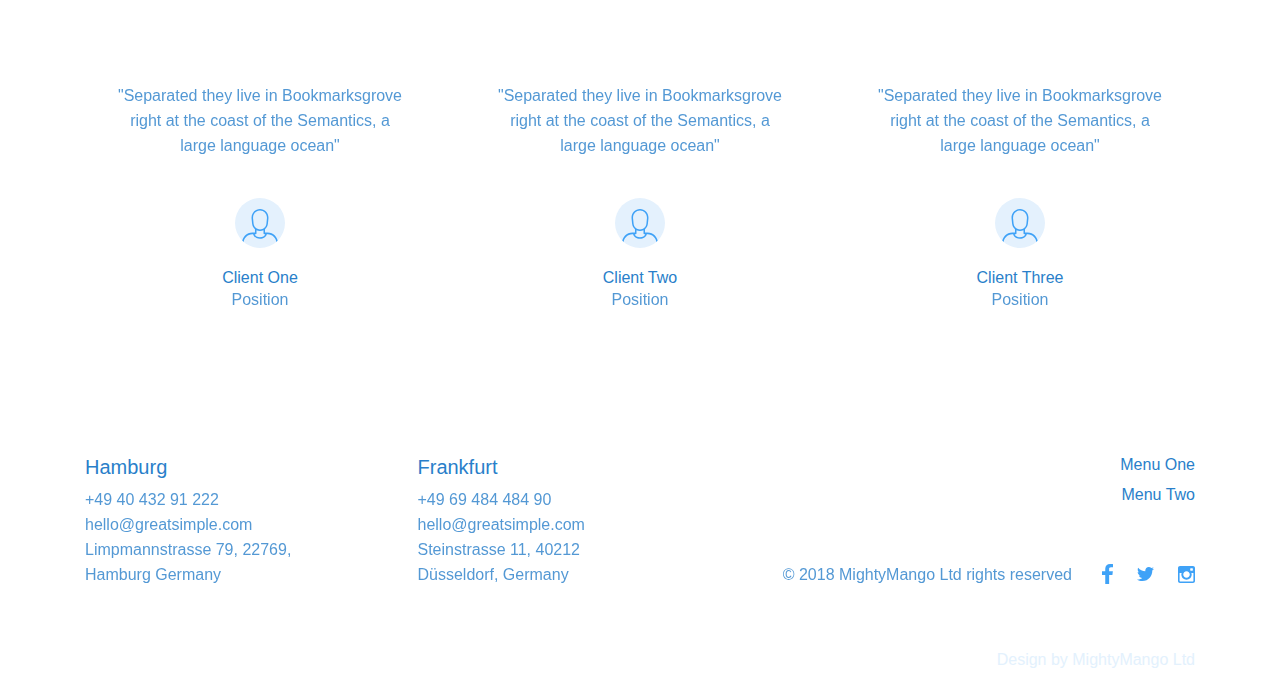
==== commit 0e88fcf2: "Added notification bar sizing" ====
--- a/index.html
+++ b/index.html
@@ -21,14 +21,15 @@
 </head>
 
 <body>
+    <!-- Notification Bar -->
+
+    <div id="notification" class="show">
+        <span class="vertical-align">This is where you can say something...</span>
+    </div>
+    
     <!-- Menu -->
 
     <section class="headers" id="headers-19">
-        
-        <div class="notification" id="notification">
-            <p>This is where you can say something.</p>
-        </div>
-
         <div id="navbar" class="ph-15 ph-sm-30 ph-lg-70 bg-light fixed-navbar fixed-navbar-notification">
             <div class="row justify-content-center align-items-center justify-content-sm-between h-100">
                 <div class="col-auto">
--- a/css/custom.css
+++ b/css/custom.css
@@ -20,9 +20,6 @@
     z-index: 1000;
 }
 
-.fixed-navbar-notification {
-    top: 30px;
-}
 
 .mobile-navbar {
 	display:none;
@@ -167,14 +164,15 @@
 }
 
 /* Notification */
-.notification {
+#notification {
 	position: fixed;
 	top: 0;
 	width: 100%;
 	z-index: 1002;
 	background-color: #3fa2f7;
 	color: #e3f1fd;
-	height: 30px;
+	height: 50px;
+	padding: 10px;
 	text-align: center;
 	-webkit-transition: all 1.0s ease;
     -moz-transition: all 1.0s ease;
@@ -182,6 +180,17 @@
     transition: all 1.0s ease;	
 }
 
-.notification.hide {
+#notification.hide {
 	display: none;
-}+}
+
+#notification.show {
+	display: block;
+}
+
+@media (max-width: 992px) {
+  #notification {
+    height: 30px;
+    padding: 3px;
+  }
+}
